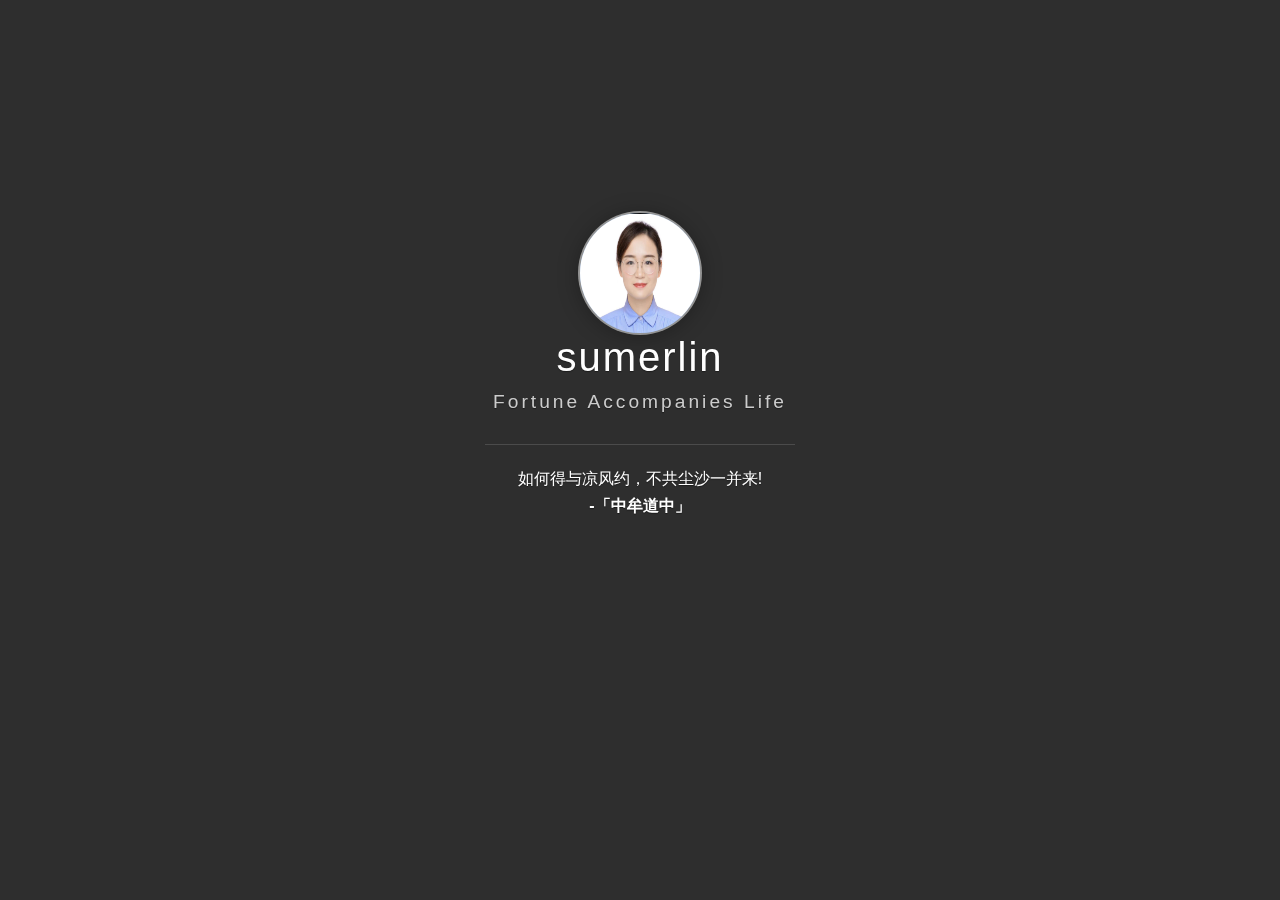
==== index.html @ aaf66ed9 "display music" ====
<!DOCTYPE html>
<html>

<head>
    <meta charset="utf-8">
    <meta http-equiv="X-UA-Compatible" content="IE=edge">
    <meta name="viewport" content="width=device-width, initial-scale=1">
    <meta name="description" content="summerlin Home">
    <meta name="keywords" content="summerlin,Homepage">
    <meta name="author" content="summerlin">
    <title>Lucky Home</title>
    <link rel="stylesheet" type="text/css" href="./assets/css/vno.css">
    <link rel="stylesheet" type="text/css" href="./assets/css/iconfont.css">
    <link rel="apple-touch-icon" href="./apple-touch-icon.png">
    <link rel="icon" href="./favicon.ico">
</head>

<body>
    <span class="mobile btn-mobile-menu">
        <i class="social iconfont icon-list btn-mobile-menu__icon"></i>
        <i class="social iconfont icon-angleup btn-mobile-close__icon hidden"></i>
    </span>
    <header id="panel" class="panel-cover">
        <div class="panel-main">
            <div class="panel-main__inner panel-inverted">
                <div class="panel-main__content">
                    <div class="ih-item circle effect right_to_left">            
                        <a href="#" title="" class="blog-button">
                            <div class="img"><img src="./img/me.jpeg" alt="img" class="js-avatar iUp profilepic"></div>
                        </a>
                    </div>

                    <!-- <a href="#" title="Dmego Home" class="profilepic">
                        <img src="./img/logo2.jpg" width="80" alt="Dmego`s logo" class="js-avatar iUp show" />
                    </a> -->
                    <h1 class="panel-cover__title panel-title iUp">
                        <a href="https://summerlin.cn" target="_blank" >sumerlin</a>
                    </h1>
                    <p class="panel-cover__subtitle panel-subtitle iUp">Fortune Accompanies Life</p>
                    <hr class="panel-cover__divider iUp" />
                    <p id="description" class="panel-cover__description iUp">如何得与凉风约，不共尘沙一并来!
                        <br/>
                        <strong>-「中牟道中」</strong>
                    </p>
                    <div class="navigation-wrapper iUp">
                        <div>
                            <nav class="cover-navigation cover-navigation--primary">
                                <ul class="navigation">
                                    <li class="navigation__item">
                                        <a href="./Personal profile/index.html" class="blog-button" >简历</a>
                                    </li>
                                    <li class="navigation__item">
                                        <a href="./Hobby/index.html" class="blog-button">爱好</a>
                                    </li>
                                    <!--li class="navigation__item">
                                        <a href="./Grade/index.html" class="blog-button">成绩</a>
                                    </li-->
                                    <li class="navigation__item">
                                        <a href="./Collect/index.html" class="blog-button">梦海拾遗</a>
                                    </li>
                                </ul>
                            </nav>
                        </div>
                        <div class="iUp">
                            <nav class="cover-navigation navigation--social">
                                <ul class="navigation">
                                    <li class="navigation__item">
                                        <a href="https://github.com/xiacunshun" title="github" target="_blank">
                                            <i class='social iconfont icon-github'></i>
                                            <span class="label">github</span>
                                        </a>
                                    </li>
                                    <!--li class="navigation__item">
                                        <a href="https://www.cnblogs.com/764012358w/" title="cnblogs" target="_blank">
                                            <i class='social iconfont icon-cnblogs'></i>
                                            <span class="label">cnblogs</span>
                                        </a>
                                    </li-->

                                    <li class="navigation__item">
                                        <a href="#" title="zhihu">
                                            <i class='social iconfont icon-zhihu'></i>
                                            <span class="label">zhihu</span>
                                        </a>
                                    </li>
                                    <li class="navigation__item">
                                        <a href="mailto:379699646@qq.com" title="email">
                                            <i class='social iconfont icon-email'></i>
                                            <span class="label">email</span>
                                        </a>
                                    </li>
                                </ul>
                            </nav>
                        </div>
                    </div>
                </div>
            </div>
            <div class="panel-cover--overlay cover-slate"></div>
        </div>
        <!-- <div class="beian iUp">
            <a class="icp" href="http://www.miitbeian.gov.cn/publish/query/indexFirst.action" target="_blank">XXX</a>
            <a class="gwab" href="http://www.beian.gov.cn/portal/recordQuery" target="_blank">XXX</a>
        </div> -->
        <div class="remark iUp">
            <p class="power">© 2023 Powered By
                <a href="https://summerlin.cn/" target="_blank">summerlin</a>
            </p>
        </div>
    </header>
    <script type="text/javascript" src="./assets/js/jquery.min.js"></script>
    <script type="text/javascript" src="./assets/js/fetch.min.js"></script>
    <script type="text/javascript" src="./assets/js/main.js"></script>
   <!-- 网易云音乐 -->
    <embed frameborder="no" border="0" marginwidth="0" marginheight="0" width=300 height=280 src="//music.163.com/outchain/player?type=0&id=4950890732&auto=1&height=430" autoplay="true"></embed>
</body>
</html>
---- assets/css/vno.css ----
/*头像效果-start*/

html {
  font-family: sans-serif;
  -ms-text-size-adjust: 100%;
  -webkit-text-size-adjust: 100%
}

body {
  margin: 0
}

.ih-item.circle.effect {
  margin: 0 auto;
  -webkit-perspective: 900px;
  -moz-perspective: 900px;
  perspective: 900px;
}
.ih-item.circle.effect .img {
  z-index: 11;
  -webkit-transition: all 0.5s ease-in-out;
  -moz-transition: all 0.5s ease-in-out;
  transition: all 0.5s ease-in-out;
}

.ih-item.circle.effect .info {
  -webkit-transform-style: preserve-3d;
  -moz-transform-style: preserve-3d;
  -ms-transform-style: preserve-3d;
  -o-transform-style: preserve-3d;
  transform-style: preserve-3d;
}

.ih-item.circle.effect .info .info-back {
  opacity: 1;
  border-radius: 50%;
  width: 100%;
  height: 100%;
  background: #333333;
}

.ih-item.circle.effect .info h2 {
  color: #fff;    
  position: relative;
  font-size: 18px;
  margin: 0 auto;
  padding-top: 40px;
  height: 35px;
  text-shadow: 0 0 1px white, 0 1px 2px rgba(0, 0, 0, 0.3);
}

.ih-item.circle.effect .info p {
  color: #bbb;
  padding: 0px 0px 0px 0px;
  font-style: italic;
  padding-left: 0px;
  font-size: 10px;
}

.ih-item.circle.effect.bottom_to_top .img {
  -webkit-transform-origin: 50% 0;
  -moz-transform-origin: 50% 0;
  -ms-transform-origin: 50% 0;
  -o-transform-origin: 50% 0;
  transform-origin: 50% 0;
}

.ih-item.circle.effect.bottom_to_top a:hover .img {
  -webkit-transform: rotate3d(1, 0, 0, 180deg);
  -moz-transform: rotate3d(1, 0, 0, 180deg);
  -ms-transform: rotate3d(1, 0, 0, 180deg);
  -o-transform: rotate3d(1, 0, 0, 180deg);
  transform: rotate3d(1, 0, 0, 180deg);
}

.ih-item.circle.effect.top_to_bottom .img {
  -webkit-transform-origin: 50% 100%;
  -moz-transform-origin: 50% 100%;
  -ms-transform-origin: 50% 100%;
  -o-transform-origin: 50% 100%;
  transform-origin: 50% 100%;
}

.ih-item.circle.effect.top_to_bottom a:hover .img {
  -webkit-transform: rotate3d(1, 0, 0, -180deg);
  -moz-transform: rotate3d(1, 0, 0, -180deg);
  -ms-transform: rotate3d(1, 0, 0, -180deg);
  -o-transform: rotate3d(1, 0, 0, -180deg);
  transform: rotate3d(1, 0, 0, -180deg);
}

.ih-item.circle.effect.left_to_right .img {
  -webkit-transform-origin: 100% 50%;
  -moz-transform-origin: 100% 50%;
  -ms-transform-origin: 100% 50%;
  -o-transform-origin: 100% 50%;
  transform-origin: 100% 50%;
}

.ih-item.circle.effect.left_to_right a:hover .img {
  -webkit-transform: rotate3d(0, 1, 0, 180deg);
  -moz-transform: rotate3d(0, 1, 0, 180deg);
  -ms-transform: rotate3d(0, 1, 0, 180deg);
  -o-transform: rotate3d(0, 1, 0, 180deg);
  transform: rotate3d(0, 1, 0, 180deg);
}

.ih-item.circle.effect.right_to_left .img {
  -webkit-transform-origin: 0% 50%;
  -moz-transform-origin: 0% 50%;
  -ms-transform-origin: 0% 50%;
  -o-transform-origin: 0% 50%;
  transform-origin: 0% 50%;
}

.ih-item.circle.effect.right_to_left a:hover .img {
  -webkit-transform: rotate3d(0, 1, 0, -180deg);
  -moz-transform: rotate3d(0, 1, 0, -180deg);
  -ms-transform: rotate3d(0, 1, 0, -180deg);
  -o-transform: rotate3d(0, 1, 0, -180deg);
  transform: rotate3d(0, 1, 0, -180deg);
}

.ih-item a {
  color: #333;
}

.ih-item a:hover {
  text-decoration: none;
}

.ih-item img {
  width: 100%;
  height: 100%;
}

.ih-item.circle {
  position: relative;
  width: 120px;
  height: 120px;
  border-radius: 50%;
}

.ih-item.circle .img {
  position: relative;
  width: 120px;
  height: 120px;
  border-radius: 50%;
}
.ih-item.circle .img:before {
  position: absolute;
  display: block;
  content: '';
  width: 100%;
  height: 100%;
  border-radius: 50%;
  -webkit-transition: all 0.35s ease-in-out;
  -moz-transition: all 0.35s ease-in-out;
  transition: all 0.35s ease-in-out;
}

.ih-item.circle .img img {
  border-radius: 50%;
}

.ih-item.circle .info {
  position: absolute;
  top: 0;
  bottom: 0;
  left: 0;
  right: 0;
  text-align: center;
  border-radius: 50%;
  -webkit-backface-visibility: hidden;
  backface-visibility: hidden;
}
@media all and (max-width: 780px) {
  .ih-item.circle .img {
      position: relative;
      width: 100px;
      height: 100px;
      /*margin-top: 20px;*/
      border-radius: 50%;
  }
  .ih-item.circle {
      position: relative;
      width: 100px;
      height: 100px;
      border-radius: 50%;
  }
  .ih-item.circle .info .info-back h2{
    font-size: 0.9em;
  }
}
/**************抖动效果******************/
.profilepic {
  text-align: center;
  display: block;
  -webkit-box-shadow: 0 0 0 2px rgba(255, 255, 255, 0.5), 0px 2px 20px 3px rgba(0, 0, 0, 0.25);
  box-shadow: 0 0 0 2px rgba(255, 255, 255, 0.5), 0px 2px 20px 3px rgba(0, 0, 0, 0.25);
  border-radius: 300px;
  width: 128px;
  height: 128px;
  margin: 0 auto;
  position: relative;
  overflow: hidden;
  background: #88acdb;
  -webkit-transition: all 0.2s ease-in;
  display: -webkit-box;
  -webkit-box-orient: horizontal;
  -webkit-box-pack: center;
  -webkit-box-align: center;
  text-align: center;
}

/* .profilepic img.show {
  width: 100%;
  height: 100%;
  opacity: 1;
}

.profilepic img {
  width: 20%;
  height: 20%;
  border-radius: 300px;
  opacity: 0;
  -webkit-transition: all 0.2s ease-in;
} 

.profilepic:hover {
  -webkit-animation: btnGroups 1s linear;
  -webkit-animation: btnGroups 1s linear;
  -moz-animation: btnGroups 1s linear;
  -ms-animation: btnGroups 1s linear;
  animation: btnGroups 1s linear;
} */

/*头像效果-end*/

.animated {
  -webkit-animation-fill-mode: both;
  -moz-animation-fill-mode: both;
  -ms-animation-fill-mode: both;
  -o-animation-fill-mode: both;
  animation-fill-mode: both;
  -webkit-animation-duration: 1s;
  -moz-animation-duration: 1s;
  -ms-animation-duration: 1s;
  -o-animation-duration: 1s;
  animation-duration: 1s;
}

.animated.hinge {
  -webkit-animation-duration: 1s;
  -moz-animation-duration: 1s;
  -ms-animation-duration: 1s;
  -o-animation-duration: 1s;
  animation-duration: 1s;
}

@-webkit-keyframes flash {

  0%,
  50%,
  100% {
    opacity: 1;
  }

  25%,
  75% {
    opacity: 0;
  }
}

@-moz-keyframes flash {

  0%,
  50%,
  100% {
    opacity: 1;
  }

  25%,
  75% {
    opacity: 0;
  }
}

@-o-keyframes flash {

  0%,
  50%,
  100% {
    opacity: 1;
  }

  25%,
  75% {
    opacity: 0;
  }
}

.flash {
  -webkit-animation-name: flash;
  -moz-animation-name: flash;
  -o-animation-name: flash;
  animation-name: flash;
}

@-webkit-keyframes shake {

  0%,
  100% {
    -webkit-transform: translateX(0);
  }

  10%,
  30%,
  50%,
  70%,
  90% {
    -webkit-transform: translateX(-10px);
  }

  20%,
  40%,
  60%,
  80% {
    -webkit-transform: translateX(10px);
  }
}

@-moz-keyframes shake {

  0%,
  100% {
    -moz-transform: translateX(0);
  }

  10%,
  30%,
  50%,
  70%,
  90% {
    -moz-transform: translateX(-10px);
  }

  20%,
  40%,
  60%,
  80% {
    -moz-transform: translateX(10px);
  }
}

@-o-keyframes shake {

  0%,
  100% {
    -o-transform: translateX(0);
  }

  10%,
  30%,
  50%,
  70%,
  90% {
    -o-transform: translateX(-10px);
  }

  20%,
  40%,
  60%,
  80% {
    -o-transform: translateX(10px);
  }
}

.shake {
  -webkit-animation-name: shake;
  -moz-animation-name: shake;
  -o-animation-name: shake;
  animation-name: shake;
}

@-webkit-keyframes bounce {

  0%,
  20%,
  50%,
  80%,
  100% {
    -webkit-transform: translateY(0);
  }

  40% {
    -webkit-transform: translateY(-30px);
  }

  60% {
    -webkit-transform: translateY(-15px);
  }
}

@-moz-keyframes bounce {

  0%,
  20%,
  50%,
  80%,
  100% {
    -moz-transform: translateY(0);
  }

  40% {
    -moz-transform: translateY(-30px);
  }

  60% {
    -moz-transform: translateY(-15px);
  }
}

@-o-keyframes bounce {

  0%,
  20%,
  50%,
  80%,
  100% {
    -o-transform: translateY(0);
  }

  40% {
    -o-transform: translateY(-30px);
  }

  60% {
    -o-transform: translateY(-15px);
  }
}

.bounce {
  -webkit-animation-name: bounce;
  -moz-animation-name: bounce;
  -o-animation-name: bounce;
  animation-name: bounce;
}

@-webkit-keyframes tada {
  0% {
    -webkit-transform: scale(1);
  }

  10%,
  20% {
    -webkit-transform: scale(0.9) rotate(-3deg);
  }

  30%,
  50%,
  70%,
  90% {
    -webkit-transform: scale(1.1) rotate(3deg);
  }

  40%,
  60%,
  80% {
    -webkit-transform: scale(1.1) rotate(-3deg);
  }

  100% {
    -webkit-transform: scale(1) rotate(0);
  }
}

@-moz-keyframes tada {
  0% {
    -moz-transform: scale(1);
  }

  10%,
  20% {
    -moz-transform: scale(0.9) rotate(-3deg);
  }

  30%,
  50%,
  70%,
  90% {
    -moz-transform: scale(1.1) rotate(3deg);
  }

  40%,
  60%,
  80% {
    -moz-transform: scale(1.1) rotate(-3deg);
  }

  100% {
    -moz-transform: scale(1) rotate(0);
  }
}

@-o-keyframes tada {
  0% {
    -o-transform: scale(1);
  }

  10%,
  20% {
    -o-transform: scale(0.9) rotate(-3deg);
  }

  30%,
  50%,
  70%,
  90% {
    -o-transform: scale(1.1) rotate(3deg);
  }

  40%,
  60%,
  80% {
    -o-transform: scale(1.1) rotate(-3deg);
  }

  100% {
    -o-transform: scale(1) rotate(0);
  }
}

.tada {
  -webkit-animation-name: tada;
  -moz-animation-name: tada;
  -o-animation-name: tada;
  animation-name: tada;
}

@-webkit-keyframes swing {

  20%,
  40%,
  60%,
  80%,
  100% {
    -webkit-transform-origin: top center;
  }

  20% {
    -webkit-transform: rotate(15deg);
  }

  40% {
    -webkit-transform: rotate(-10deg);
  }

  60% {
    -webkit-transform: rotate(5deg);
  }

  80% {
    -webkit-transform: rotate(-5deg);
  }

  100% {
    -webkit-transform: rotate(0deg);
  }
}

@-moz-keyframes swing {
  20% {
    -moz-transform: rotate(15deg);
  }

  40% {
    -moz-transform: rotate(-10deg);
  }

  60% {
    -moz-transform: rotate(5deg);
  }

  80% {
    -moz-transform: rotate(-5deg);
  }

  100% {
    -moz-transform: rotate(0deg);
  }
}

@-o-keyframes swing {
  20% {
    -o-transform: rotate(15deg);
  }

  40% {
    -o-transform: rotate(-10deg);
  }

  60% {
    -o-transform: rotate(5deg);
  }

  80% {
    -o-transform: rotate(-5deg);
  }

  100% {
    -o-transform: rotate(0deg);
  }
}

.swing {
  -webkit-transform-origin: top center;
  -moz-transform-origin: top center;
  -o-transform-origin: top center;
  transform-origin: top center;
  -webkit-animation-name: swing;
  -moz-animation-name: swing;
  -o-animation-name: swing;
  animation-name: swing;
}

@-webkit-keyframes wobble {
  0% {
    -webkit-transform: translateX(0%);
  }

  15% {
    -webkit-transform: translateX(-25%) rotate(-5deg);
  }

  30% {
    -webkit-transform: translateX(20%) rotate(3deg);
  }

  45% {
    -webkit-transform: translateX(-15%) rotate(-3deg);
  }

  60% {
    -webkit-transform: translateX(10%) rotate(2deg);
  }

  75% {
    -webkit-transform: translateX(-5%) rotate(-1deg);
  }

  100% {
    -webkit-transform: translateX(0%);
  }
}

@-moz-keyframes wobble {
  0% {
    -moz-transform: translateX(0%);
  }

  15% {
    -moz-transform: translateX(-25%) rotate(-5deg);
  }

  30% {
    -moz-transform: translateX(20%) rotate(3deg);
  }

  45% {
    -moz-transform: translateX(-15%) rotate(-3deg);
  }

  60% {
    -moz-transform: translateX(10%) rotate(2deg);
  }

  75% {
    -moz-transform: translateX(-5%) rotate(-1deg);
  }

  100% {
    -moz-transform: translateX(0%);
  }
}

@-o-keyframes wobble {
  0% {
    -o-transform: translateX(0%);
  }

  15% {
    -o-transform: translateX(-25%) rotate(-5deg);
  }

  30% {
    -o-transform: translateX(20%) rotate(3deg);
  }

  45% {
    -o-transform: translateX(-15%) rotate(-3deg);
  }

  60% {
    -o-transform: translateX(10%) rotate(2deg);
  }

  75% {
    -o-transform: translateX(-5%) rotate(-1deg);
  }

  100% {
    -o-transform: translateX(0%);
  }
}

.wobble {
  -webkit-animation-name: wobble;
  -moz-animation-name: wobble;
  -o-animation-name: wobble;
  animation-name: wobble;
}

@-webkit-keyframes pulse {
  0% {
    -webkit-transform: scale(1);
  }

  50% {
    -webkit-transform: scale(1.1);
  }

  100% {
    -webkit-transform: scale(1);
  }
}

@-moz-keyframes pulse {
  0% {
    -moz-transform: scale(1);
  }

  50% {
    -moz-transform: scale(1.1);
  }

  100% {
    -moz-transform: scale(1);
  }
}

@-o-keyframes pulse {
  0% {
    -o-transform: scale(1);
  }

  50% {
    -o-transform: scale(1.1);
  }

  100% {
    -o-transform: scale(1);
  }
}

.pulse {
  -webkit-animation-name: pulse;
  -moz-animation-name: pulse;
  -o-animation-name: pulse;
  animation-name: pulse;
}

@-webkit-keyframes flip {
  0% {
    -webkit-transform: perspective(400px) translateZ(0) rotateY(0) scale(1);
    -webkit-animation-timing-function: ease-out;
  }

  40% {
    -webkit-transform: perspective(400px) translateZ(150px) rotateY(170deg) scale(1);
    -webkit-animation-timing-function: ease-out;
  }

  50% {
    -webkit-transform: perspective(400px) translateZ(150px) rotateY(190deg) scale(1);
    -webkit-animation-timing-function: ease-in;
  }

  80% {
    -webkit-transform: perspective(400px) translateZ(0) rotateY(360deg) scale(0.95);
    -webkit-animation-timing-function: ease-in;
  }

  100% {
    -webkit-transform: perspective(400px) translateZ(0) rotateY(360deg) scale(1);
    -webkit-animation-timing-function: ease-in;
  }
}

@-moz-keyframes flip {
  0% {
    -moz-transform: perspective(400px) translateZ(0) rotateY(0) scale(1);
    -moz-animation-timing-function: ease-out;
  }

  40% {
    -moz-transform: perspective(400px) translateZ(150px) rotateY(170deg) scale(1);
    -moz-animation-timing-function: ease-out;
  }

  50% {
    -moz-transform: perspective(400px) translateZ(150px) rotateY(190deg) scale(1);
    -moz-animation-timing-function: ease-in;
  }

  80% {
    -moz-transform: perspective(400px) translateZ(0) rotateY(360deg) scale(0.95);
    -moz-animation-timing-function: ease-in;
  }

  100% {
    -moz-transform: perspective(400px) translateZ(0) rotateY(360deg) scale(1);
    -moz-animation-timing-function: ease-in;
  }
}

@-o-keyframes flip {
  0% {
    -o-transform: perspective(400px) translateZ(0) rotateY(0) scale(1);
    -o-animation-timing-function: ease-out;
  }

  40% {
    -o-transform: perspective(400px) translateZ(150px) rotateY(170deg) scale(1);
    -o-animation-timing-function: ease-out;
  }

  50% {
    -o-transform: perspective(400px) translateZ(150px) rotateY(190deg) scale(1);
    -o-animation-timing-function: ease-in;
  }

  80% {
    -o-transform: perspective(400px) translateZ(0) rotateY(360deg) scale(0.95);
    -o-animation-timing-function: ease-in;
  }

  100% {
    -o-transform: perspective(400px) translateZ(0) rotateY(360deg) scale(1);
    -o-animation-timing-function: ease-in;
  }
}

.animated.flip {
  -webkit-backface-visibility: visible !important;
  -webkit-animation-name: flip;
  -moz-backface-visibility: visible !important;
  -moz-animation-name: flip;
  -o-backface-visibility: visible !important;
  -o-animation-name: flip;
  backface-visibility: visible !important;
  animation-name: flip;
}

@-webkit-keyframes flipInX {
  0% {
    -webkit-transform: perspective(400px) rotateX(90deg);
    opacity: 0;
  }

  40% {
    -webkit-transform: perspective(400px) rotateX(-10deg);
  }

  70% {
    -webkit-transform: perspective(400px) rotateX(10deg);
  }

  100% {
    -webkit-transform: perspective(400px) rotateX(0deg);
    opacity: 1;
  }
}

@-moz-keyframes flipInX {
  0% {
    -moz-transform: perspective(400px) rotateX(90deg);
    opacity: 0;
  }

  40% {
    -moz-transform: perspective(400px) rotateX(-10deg);
  }

  70% {
    -moz-transform: perspective(400px) rotateX(10deg);
  }

  100% {
    -moz-transform: perspective(400px) rotateX(0deg);
    opacity: 1;
  }
}

@-o-keyframes flipInX {
  0% {
    -o-transform: perspective(400px) rotateX(90deg);
    opacity: 0;
  }

  40% {
    -o-transform: perspective(400px) rotateX(-10deg);
  }

  70% {
    -o-transform: perspective(400px) rotateX(10deg);
  }

  100% {
    -o-transform: perspective(400px) rotateX(0deg);
    opacity: 1;
  }
}

.flipInX {
  -webkit-backface-visibility: visible !important;
  -webkit-animation-name: flipInX;
  -moz-backface-visibility: visible !important;
  -moz-animation-name: flipInX;
  -o-backface-visibility: visible !important;
  -o-animation-name: flipInX;
  backface-visibility: visible !important;
  animation-name: flipInX;
}

@-webkit-keyframes flipOutX {
  0% {
    -webkit-transform: perspective(400px) rotateX(0deg);
    opacity: 1;
  }

  100% {
    -webkit-transform: perspective(400px) rotateX(90deg);
    opacity: 0;
  }
}

@-moz-keyframes flipOutX {
  0% {
    -moz-transform: perspective(400px) rotateX(0deg);
    opacity: 1;
  }

  100% {
    -moz-transform: perspective(400px) rotateX(90deg);
    opacity: 0;
  }
}

@-o-keyframes flipOutX {
  0% {
    -o-transform: perspective(400px) rotateX(0deg);
    opacity: 1;
  }

  100% {
    -o-transform: perspective(400px) rotateX(90deg);
    opacity: 0;
  }
}

.flipOutX {
  -webkit-animation-name: flipOutX;
  -webkit-backface-visibility: visible !important;
  -moz-animation-name: flipOutX;
  -moz-backface-visibility: visible !important;
  -o-animation-name: flipOutX;
  -o-backface-visibility: visible !important;
  animation-name: flipOutX;
  backface-visibility: visible !important;
}

@-webkit-keyframes flipInY {
  0% {
    -webkit-transform: perspective(400px) rotateY(90deg);
    opacity: 0;
  }

  40% {
    -webkit-transform: perspective(400px) rotateY(-10deg);
  }

  70% {
    -webkit-transform: perspective(400px) rotateY(10deg);
  }

  100% {
    -webkit-transform: perspective(400px) rotateY(0deg);
    opacity: 1;
  }
}

@-moz-keyframes flipInY {
  0% {
    -moz-transform: perspective(400px) rotateY(90deg);
    opacity: 0;
  }

  40% {
    -moz-transform: perspective(400px) rotateY(-10deg);
  }

  70% {
    -moz-transform: perspective(400px) rotateY(10deg);
  }

  100% {
    -moz-transform: perspective(400px) rotateY(0deg);
    opacity: 1;
  }
}

@-o-keyframes flipInY {
  0% {
    -o-transform: perspective(400px) rotateY(90deg);
    opacity: 0;
  }

  40% {
    -o-transform: perspective(400px) rotateY(-10deg);
  }

  70% {
    -o-transform: perspective(400px) rotateY(10deg);
  }

  100% {
    -o-transform: perspective(400px) rotateY(0deg);
    opacity: 1;
  }
}

.flipInY {
  -webkit-backface-visibility: visible !important;
  -webkit-animation-name: flipInY;
  -moz-backface-visibility: visible !important;
  -moz-animation-name: flipInY;
  -o-backface-visibility: visible !important;
  -o-animation-name: flipInY;
  backface-visibility: visible !important;
  animation-name: flipInY;
}

@-webkit-keyframes flipOutY {
  0% {
    -webkit-transform: perspective(400px) rotateY(0deg);
    opacity: 1;
  }

  100% {
    -webkit-transform: perspective(400px) rotateY(90deg);
    opacity: 0;
  }
}

@-moz-keyframes flipOutY {
  0% {
    -moz-transform: perspective(400px) rotateY(0deg);
    opacity: 1;
  }

  100% {
    -moz-transform: perspective(400px) rotateY(90deg);
    opacity: 0;
  }
}

@-o-keyframes flipOutY {
  0% {
    -o-transform: perspective(400px) rotateY(0deg);
    opacity: 1;
  }

  100% {
    -o-transform: perspective(400px) rotateY(90deg);
    opacity: 0;
  }
}

.flipOutY {
  -webkit-backface-visibility: visible !important;
  -webkit-animation-name: flipOutY;
  -moz-backface-visibility: visible !important;
  -moz-animation-name: flipOutY;
  -o-backface-visibility: visible !important;
  -o-animation-name: flipOutY;
  backface-visibility: visible !important;
  animation-name: flipOutY;
}

@-webkit-keyframes fadeIn {
  0% {
    opacity: 0;
  }

  100% {
    opacity: 1;
  }
}

@-moz-keyframes fadeIn {
  0% {
    opacity: 0;
  }

  100% {
    opacity: 1;
  }
}

@-o-keyframes fadeIn {
  0% {
    opacity: 0;
  }

  100% {
    opacity: 1;
  }
}

.fadeIn {
  -webkit-animation-name: fadeIn;
  -moz-animation-name: fadeIn;
  -o-animation-name: fadeIn;
  animation-name: fadeIn;
}

@-webkit-keyframes fadeInUp {
  0% {
    opacity: 0;
    -webkit-transform: translateY(20px);
  }

  100% {
    opacity: 1;
    -webkit-transform: translateY(0);
  }
}

@-moz-keyframes fadeInUp {
  0% {
    opacity: 0;
    -moz-transform: translateY(20px);
  }

  100% {
    opacity: 1;
    -moz-transform: translateY(0);
  }
}

@-o-keyframes fadeInUp {
  0% {
    opacity: 0;
    -o-transform: translateY(20px);
  }

  100% {
    opacity: 1;
    -o-transform: translateY(0);
  }
}

.fadeInUp {
  -webkit-animation-name: fadeInUp;
  -moz-animation-name: fadeInUp;
  -o-animation-name: fadeInUp;
  animation-name: fadeInUp;
}

@-webkit-keyframes fadeInDown {
  0% {
    opacity: 0;
    -webkit-transform: translateY(-20px);
  }

  100% {
    opacity: 1;
    -webkit-transform: translateY(0);
  }
}

@-moz-keyframes fadeInDown {
  0% {
    opacity: 0;
    -moz-transform: translateY(-20px);
  }

  100% {
    opacity: 1;
    -moz-transform: translateY(0);
  }
}

@-o-keyframes fadeInDown {
  0% {
    opacity: 0;
    -o-transform: translateY(-20px);
  }

  100% {
    opacity: 1;
    -o-transform: translateY(0);
  }
}

.fadeInDown {
  -webkit-animation-name: fadeInDown;
  -moz-animation-name: fadeInDown;
  -o-animation-name: fadeInDown;
  animation-name: fadeInDown;
}

@-webkit-keyframes fadeInLeft {
  0% {
    opacity: 0;
    -webkit-transform: translateX(-20px);
  }

  100% {
    opacity: 1;
    -webkit-transform: translateX(0);
  }
}

@-moz-keyframes fadeInLeft {
  0% {
    opacity: 0;
    -moz-transform: translateX(-20px);
  }

  100% {
    opacity: 1;
    -moz-transform: translateX(0);
  }
}

@-o-keyframes fadeInLeft {
  0% {
    opacity: 0;
    -o-transform: translateX(-20px);
  }

  100% {
    opacity: 1;
    -o-transform: translateX(0);
  }
}

.fadeInLeft {
  -webkit-animation-name: fadeInLeft;
  -moz-animation-name: fadeInLeft;
  -o-animation-name: fadeInLeft;
  animation-name: fadeInLeft;
}

@-webkit-keyframes fadeInRight {
  0% {
    opacity: 0;
    -webkit-transform: translateX(20px);
  }

  100% {
    opacity: 1;
    -webkit-transform: translateX(0);
  }
}

@-moz-keyframes fadeInRight {
  0% {
    opacity: 0;
    -moz-transform: translateX(20px);
  }

  100% {
    opacity: 1;
    -moz-transform: translateX(0);
  }
}

@-o-keyframes fadeInRight {
  0% {
    opacity: 0;
    -o-transform: translateX(20px);
  }

  100% {
    opacity: 1;
    -o-transform: translateX(0);
  }
}

.fadeInRight {
  -webkit-animation-name: fadeInRight;
  -moz-animation-name: fadeInRight;
  -o-animation-name: fadeInRight;
  animation-name: fadeInRight;
}

@-webkit-keyframes fadeInUpBig {
  0% {
    opacity: 0;
    -webkit-transform: translateY(2000px);
  }

  100% {
    opacity: 1;
    -webkit-transform: translateY(0);
  }
}

@-moz-keyframes fadeInUpBig {
  0% {
    opacity: 0;
    -moz-transform: translateY(2000px);
  }

  100% {
    opacity: 1;
    -moz-transform: translateY(0);
  }
}

@-o-keyframes fadeInUpBig {
  0% {
    opacity: 0;
    -o-transform: translateY(2000px);
  }

  100% {
    opacity: 1;
    -o-transform: translateY(0);
  }
}

.fadeInUpBig {
  -webkit-animation-name: fadeInUpBig;
  -moz-animation-name: fadeInUpBig;
  -o-animation-name: fadeInUpBig;
  animation-name: fadeInUpBig;
}

@-webkit-keyframes fadeInDownBig {
  0% {
    opacity: 0;
    -webkit-transform: translateY(-2000px);
  }

  100% {
    opacity: 1;
    -webkit-transform: translateY(0);
  }
}

@-moz-keyframes fadeInDownBig {
  0% {
    opacity: 0;
    -moz-transform: translateY(-2000px);
  }

  100% {
    opacity: 1;
    -moz-transform: translateY(0);
  }
}

@-o-keyframes fadeInDownBig {
  0% {
    opacity: 0;
    -o-transform: translateY(-2000px);
  }

  100% {
    opacity: 1;
    -o-transform: translateY(0);
  }
}

.fadeInDownBig {
  -webkit-animation-name: fadeInDownBig;
  -moz-animation-name: fadeInDownBig;
  -o-animation-name: fadeInDownBig;
  animation-name: fadeInDownBig;
}

@-webkit-keyframes fadeInLeftBig {
  0% {
    opacity: 0;
    -webkit-transform: translateX(-2000px);
  }

  100% {
    opacity: 1;
    -webkit-transform: translateX(0);
  }
}

@-moz-keyframes fadeInLeftBig {
  0% {
    opacity: 0;
    -moz-transform: translateX(-2000px);
  }

  100% {
    opacity: 1;
    -moz-transform: translateX(0);
  }
}

@-o-keyframes fadeInLeftBig {
  0% {
    opacity: 0;
    -o-transform: translateX(-2000px);
  }

  100% {
    opacity: 1;
    -o-transform: translateX(0);
  }
}

.fadeInLeftBig {
  -webkit-animation-name: fadeInLeftBig;
  -moz-animation-name: fadeInLeftBig;
  -o-animation-name: fadeInLeftBig;
  animation-name: fadeInLeftBig;
}

@-webkit-keyframes fadeInRightBig {
  0% {
    opacity: 0;
    -webkit-transform: translateX(2000px);
  }

  100% {
    opacity: 1;
    -webkit-transform: translateX(0);
  }
}

@-moz-keyframes fadeInRightBig {
  0% {
    opacity: 0;
    -moz-transform: translateX(2000px);
  }

  100% {
    opacity: 1;
    -moz-transform: translateX(0);
  }
}

@-o-keyframes fadeInRightBig {
  0% {
    opacity: 0;
    -o-transform: translateX(2000px);
  }

  100% {
    opacity: 1;
    -o-transform: translateX(0);
  }
}

.fadeInRightBig {
  -webkit-animation-name: fadeInRightBig;
  -moz-animation-name: fadeInRightBig;
  -o-animation-name: fadeInRightBig;
  animation-name: fadeInRightBig;
}

@-webkit-keyframes fadeOut {
  0% {
    opacity: 1;
  }

  100% {
    opacity: 0;
  }
}

@-moz-keyframes fadeOut {
  0% {
    opacity: 1;
  }

  100% {
    opacity: 0;
  }
}

@-o-keyframes fadeOut {
  0% {
    opacity: 1;
  }

  100% {
    opacity: 0;
  }
}

.fadeOut {
  -webkit-animation-name: fadeOut;
  -moz-animation-name: fadeOut;
  -o-animation-name: fadeOut;
  animation-name: fadeOut;
}

@-webkit-keyframes fadeOutUp {
  0% {
    opacity: 1;
    -webkit-transform: translateY(0);
  }

  100% {
    opacity: 0;
    -webkit-transform: translateY(-20px);
  }
}

@-moz-keyframes fadeOutUp {
  0% {
    opacity: 1;
    -moz-transform: translateY(0);
  }

  100% {
    opacity: 0;
    -moz-transform: translateY(-20px);
  }
}

@-o-keyframes fadeOutUp {
  0% {
    opacity: 1;
    -o-transform: translateY(0);
  }

  100% {
    opacity: 0;
    -o-transform: translateY(-20px);
  }
}

.fadeOutUp {
  -webkit-animation-name: fadeOutUp;
  -moz-animation-name: fadeOutUp;
  -o-animation-name: fadeOutUp;
  animation-name: fadeOutUp;
}

@-webkit-keyframes fadeOutDown {
  0% {
    opacity: 1;
    -webkit-transform: translateY(0);
  }

  100% {
    opacity: 0;
    -webkit-transform: translateY(20px);
  }
}

@-moz-keyframes fadeOutDown {
  0% {
    opacity: 1;
    -moz-transform: translateY(0);
  }

  100% {
    opacity: 0;
    -moz-transform: translateY(20px);
  }
}

@-o-keyframes fadeOutDown {
  0% {
    opacity: 1;
    -o-transform: translateY(0);
  }

  100% {
    opacity: 0;
    -o-transform: translateY(20px);
  }
}

.fadeOutDown {
  -webkit-animation-name: fadeOutDown;
  -moz-animation-name: fadeOutDown;
  -o-animation-name: fadeOutDown;
  animation-name: fadeOutDown;
}

@-webkit-keyframes fadeOutLeft {
  0% {
    opacity: 1;
    -webkit-transform: translateX(0);
  }

  100% {
    opacity: 0;
    -webkit-transform: translateX(-20px);
  }
}

@-moz-keyframes fadeOutLeft {
  0% {
    opacity: 1;
    -moz-transform: translateX(0);
  }

  100% {
    opacity: 0;
    -moz-transform: translateX(-20px);
  }
}

@-o-keyframes fadeOutLeft {
  0% {
    opacity: 1;
    -o-transform: translateX(0);
  }

  100% {
    opacity: 0;
    -o-transform: translateX(-20px);
  }
}

.fadeOutLeft {
  -webkit-animation-name: fadeOutLeft;
  -moz-animation-name: fadeOutLeft;
  -o-animation-name: fadeOutLeft;
  animation-name: fadeOutLeft;
}

@-webkit-keyframes fadeOutRight {
  0% {
    opacity: 1;
    -webkit-transform: translateX(0);
  }

  100% {
    opacity: 0;
    -webkit-transform: translateX(20px);
  }
}

@-moz-keyframes fadeOutRight {
  0% {
    opacity: 1;
    -moz-transform: translateX(0);
  }

  100% {
    opacity: 0;
    -moz-transform: translateX(20px);
  }
}

@-o-keyframes fadeOutRight {
  0% {
    opacity: 1;
    -o-transform: translateX(0);
  }

  100% {
    opacity: 0;
    -o-transform: translateX(20px);
  }
}

.fadeOutRight {
  -webkit-animation-name: fadeOutRight;
  -moz-animation-name: fadeOutRight;
  -o-animation-name: fadeOutRight;
  animation-name: fadeOutRight;
}

@-webkit-keyframes fadeOutUpBig {
  0% {
    opacity: 1;
    -webkit-transform: translateY(0);
  }

  100% {
    opacity: 0;
    -webkit-transform: translateY(-2000px);
  }
}

@-moz-keyframes fadeOutUpBig {
  0% {
    opacity: 1;
    -moz-transform: translateY(0);
  }

  100% {
    opacity: 0;
    -moz-transform: translateY(-2000px);
  }
}

@-o-keyframes fadeOutUpBig {
  0% {
    opacity: 1;
    -o-transform: translateY(0);
  }

  100% {
    opacity: 0;
    -o-transform: translateY(-2000px);
  }
}

.fadeOutUpBig {
  -webkit-animation-name: fadeOutUpBig;
  -moz-animation-name: fadeOutUpBig;
  -o-animation-name: fadeOutUpBig;
  animation-name: fadeOutUpBig;
}

@-webkit-keyframes fadeOutDownBig {
  0% {
    opacity: 1;
    -webkit-transform: translateY(0);
  }

  100% {
    opacity: 0;
    -webkit-transform: translateY(2000px);
  }
}

@-moz-keyframes fadeOutDownBig {
  0% {
    opacity: 1;
    -moz-transform: translateY(0);
  }

  100% {
    opacity: 0;
    -moz-transform: translateY(2000px);
  }
}

@-o-keyframes fadeOutDownBig {
  0% {
    opacity: 1;
    -o-transform: translateY(0);
  }

  100% {
    opacity: 0;
    -o-transform: translateY(2000px);
  }
}

.fadeOutDownBig {
  -webkit-animation-name: fadeOutDownBig;
  -moz-animation-name: fadeOutDownBig;
  -o-animation-name: fadeOutDownBig;
  animation-name: fadeOutDownBig;
}

@-webkit-keyframes fadeOutLeftBig {
  0% {
    opacity: 1;
    -webkit-transform: translateX(0);
  }

  100% {
    opacity: 0;
    -webkit-transform: translateX(-2000px);
  }
}

@-moz-keyframes fadeOutLeftBig {
  0% {
    opacity: 1;
    -moz-transform: translateX(0);
  }

  100% {
    opacity: 0;
    -moz-transform: translateX(-2000px);
  }
}

@-o-keyframes fadeOutLeftBig {
  0% {
    opacity: 1;
    -o-transform: translateX(0);
  }

  100% {
    opacity: 0;
    -o-transform: translateX(-2000px);
  }
}

.fadeOutLeftBig {
  -webkit-animation-name: fadeOutLeftBig;
  -moz-animation-name: fadeOutLeftBig;
  -o-animation-name: fadeOutLeftBig;
  animation-name: fadeOutLeftBig;
}

@-webkit-keyframes fadeOutRightBig {
  0% {
    opacity: 1;
    -webkit-transform: translateX(0);
  }

  100% {
    opacity: 0;
    -webkit-transform: translateX(2000px);
  }
}

@-moz-keyframes fadeOutRightBig {
  0% {
    opacity: 1;
    -moz-transform: translateX(0);
  }

  100% {
    opacity: 0;
    -moz-transform: translateX(2000px);
  }
}

@-o-keyframes fadeOutRightBig {
  0% {
    opacity: 1;
    -o-transform: translateX(0);
  }

  100% {
    opacity: 0;
    -o-transform: translateX(2000px);
  }
}

.fadeOutRightBig {
  -webkit-animation-name: fadeOutRightBig;
  -moz-animation-name: fadeOutRightBig;
  -o-animation-name: fadeOutRightBig;
  animation-name: fadeOutRightBig;
}

@-webkit-keyframes slideInDown {
  0% {
    opacity: 0;
    -webkit-transform: translateY(-2000px);
  }

  100% {
    -webkit-transform: translateY(0);
  }
}

@-moz-keyframes slideInDown {
  0% {
    opacity: 0;
    -moz-transform: translateY(-2000px);
  }

  100% {
    -moz-transform: translateY(0);
  }
}

@-o-keyframes slideInDown {
  0% {
    opacity: 0;
    -o-transform: translateY(-2000px);
  }

  100% {
    -o-transform: translateY(0);
  }
}

.slideInDown {
  -webkit-animation-name: slideInDown;
  -moz-animation-name: slideInDown;
  -o-animation-name: slideInDown;
  animation-name: slideInDown;
}

@-webkit-keyframes slideInLeft {
  0% {
    opacity: 0;
    -webkit-transform: translateX(-2000px);
  }

  100% {
    -webkit-transform: translateX(0);
  }
}

@-moz-keyframes slideInLeft {
  0% {
    opacity: 0;
    -moz-transform: translateX(-2000px);
  }

  100% {
    -moz-transform: translateX(0);
  }
}

@-o-keyframes slideInLeft {
  0% {
    opacity: 0;
    -o-transform: translateX(-2000px);
  }

  100% {
    -o-transform: translateX(0);
  }
}

.slideInLeft {
  -webkit-animation-name: slideInLeft;
  -moz-animation-name: slideInLeft;
  -o-animation-name: slideInLeft;
  animation-name: slideInLeft;
}

@-webkit-keyframes slideInRight {
  0% {
    opacity: 0;
    -webkit-transform: translateX(2000px);
  }

  100% {
    -webkit-transform: translateX(0);
  }
}

@-moz-keyframes slideInRight {
  0% {
    opacity: 0;
    -moz-transform: translateX(2000px);
  }

  100% {
    -moz-transform: translateX(0);
  }
}

@-o-keyframes slideInRight {
  0% {
    opacity: 0;
    -o-transform: translateX(2000px);
  }

  100% {
    -o-transform: translateX(0);
  }
}

.slideInRight {
  -webkit-animation-name: slideInRight;
  -moz-animation-name: slideInRight;
  -o-animation-name: slideInRight;
  animation-name: slideInRight;
}

@-webkit-keyframes slideOutUp {
  0% {
    -webkit-transform: translateY(0);
  }

  100% {
    opacity: 0;
    -webkit-transform: translateY(-2000px);
  }
}

@-moz-keyframes slideOutUp {
  0% {
    -moz-transform: translateY(0);
  }

  100% {
    opacity: 0;
    -moz-transform: translateY(-2000px);
  }
}

@-o-keyframes slideOutUp {
  0% {
    -o-transform: translateY(0);
  }

  100% {
    opacity: 0;
    -o-transform: translateY(-2000px);
  }
}

.slideOutUp {
  -webkit-animation-name: slideOutUp;
  -moz-animation-name: slideOutUp;
  -o-animation-name: slideOutUp;
  animation-name: slideOutUp;
}

@-webkit-keyframes slideOutLeft {
  0% {
    -webkit-transform: translateX(0);
  }

  100% {
    opacity: 0;
    -webkit-transform: translateX(-2000px);
  }
}

@-moz-keyframes slideOutLeft {
  0% {
    -moz-transform: translateX(0);
  }

  100% {
    opacity: 0;
    -moz-transform: translateX(-2000px);
  }
}

@-o-keyframes slideOutLeft {
  0% {
    -o-transform: translateX(0);
  }

  100% {
    opacity: 0;
    -o-transform: translateX(-2000px);
  }
}

.slideOutLeft {
  -webkit-animation-name: slideOutLeft;
  -moz-animation-name: slideOutLeft;
  -o-animation-name: slideOutLeft;
  animation-name: slideOutLeft;
}

@-webkit-keyframes slideOutRight {
  0% {
    -webkit-transform: translateX(0);
  }

  100% {
    opacity: 0;
    -webkit-transform: translateX(2000px);
  }
}

@-moz-keyframes slideOutRight {
  0% {
    -moz-transform: translateX(0);
  }

  100% {
    opacity: 0;
    -moz-transform: translateX(2000px);
  }
}

@-o-keyframes slideOutRight {
  0% {
    -o-transform: translateX(0);
  }

  100% {
    opacity: 0;
    -o-transform: translateX(2000px);
  }
}

.slideOutRight {
  -webkit-animation-name: slideOutRight;
  -moz-animation-name: slideOutRight;
  -o-animation-name: slideOutRight;
  animation-name: slideOutRight;
}

@-webkit-keyframes bounceIn {
  0% {
    opacity: 0;
    -webkit-transform: scale(0.3);
  }

  50% {
    opacity: 1;
    -webkit-transform: scale(1.05);
  }

  70% {
    -webkit-transform: scale(0.9);
  }

  100% {
    -webkit-transform: scale(1);
  }
}

@-moz-keyframes bounceIn {
  0% {
    opacity: 0;
    -moz-transform: scale(0.3);
  }

  50% {
    opacity: 1;
    -moz-transform: scale(1.05);
  }

  70% {
    -moz-transform: scale(0.9);
  }

  100% {
    -moz-transform: scale(1);
  }
}

@-o-keyframes bounceIn {
  0% {
    opacity: 0;
    -o-transform: scale(0.3);
  }

  50% {
    opacity: 1;
    -o-transform: scale(1.05);
  }

  70% {
    -o-transform: scale(0.9);
  }

  100% {
    -o-transform: scale(1);
  }
}

.bounceIn {
  -webkit-animation-name: bounceIn;
  -moz-animation-name: bounceIn;
  -o-animation-name: bounceIn;
  animation-name: bounceIn;
}

@-webkit-keyframes bounceInUp {
  0% {
    opacity: 0;
    -webkit-transform: translateY(2000px);
  }

  60% {
    opacity: 1;
    -webkit-transform: translateY(-30px);
  }

  80% {
    -webkit-transform: translateY(10px);
  }

  100% {
    -webkit-transform: translateY(0);
  }
}

@-moz-keyframes bounceInUp {
  0% {
    opacity: 0;
    -moz-transform: translateY(2000px);
  }

  60% {
    opacity: 1;
    -moz-transform: translateY(-30px);
  }

  80% {
    -moz-transform: translateY(10px);
  }

  100% {
    -moz-transform: translateY(0);
  }
}

@-o-keyframes bounceInUp {
  0% {
    opacity: 0;
    -o-transform: translateY(2000px);
  }

  60% {
    opacity: 1;
    -o-transform: translateY(-30px);
  }

  80% {
    -o-transform: translateY(10px);
  }

  100% {
    -o-transform: translateY(0);
  }
}

.bounceInUp {
  -webkit-animation-name: bounceInUp;
  -moz-animation-name: bounceInUp;
  -o-animation-name: bounceInUp;
  animation-name: bounceInUp;
}

@-webkit-keyframes bounceInDown {
  0% {
    opacity: 0;
    -webkit-transform: translateY(-2000px);
  }

  60% {
    opacity: 1;
    -webkit-transform: translateY(30px);
  }

  80% {
    -webkit-transform: translateY(-10px);
  }

  100% {
    -webkit-transform: translateY(0);
  }
}

@-moz-keyframes bounceInDown {
  0% {
    opacity: 0;
    -moz-transform: translateY(-2000px);
  }

  60% {
    opacity: 1;
    -moz-transform: translateY(30px);
  }

  80% {
    -moz-transform: translateY(-10px);
  }

  100% {
    -moz-transform: translateY(0);
  }
}

@-o-keyframes bounceInDown {
  0% {
    opacity: 0;
    -o-transform: translateY(-2000px);
  }

  60% {
    opacity: 1;
    -o-transform: translateY(30px);
  }

  80% {
    -o-transform: translateY(-10px);
  }

  100% {
    -o-transform: translateY(0);
  }
}

.bounceInDown {
  -webkit-animation-name: bounceInDown;
  -moz-animation-name: bounceInDown;
  -o-animation-name: bounceInDown;
  animation-name: bounceInDown;
}

@-webkit-keyframes bounceInLeft {
  0% {
    opacity: 0;
    -webkit-transform: translateX(-2000px);
  }

  60% {
    opacity: 1;
    -webkit-transform: translateX(30px);
  }

  80% {
    -webkit-transform: translateX(-10px);
  }

  100% {
    -webkit-transform: translateX(0);
  }
}

@-moz-keyframes bounceInLeft {
  0% {
    opacity: 0;
    -moz-transform: translateX(-2000px);
  }

  60% {
    opacity: 1;
    -moz-transform: translateX(30px);
  }

  80% {
    -moz-transform: translateX(-10px);
  }

  100% {
    -moz-transform: translateX(0);
  }
}

@-o-keyframes bounceInLeft {
  0% {
    opacity: 0;
    -o-transform: translateX(-2000px);
  }

  60% {
    opacity: 1;
    -o-transform: translateX(30px);
  }

  80% {
    -o-transform: translateX(-10px);
  }

  100% {
    -o-transform: translateX(0);
  }
}

.bounceInLeft {
  -webkit-animation-name: bounceInLeft;
  -moz-animation-name: bounceInLeft;
  -o-animation-name: bounceInLeft;
  animation-name: bounceInLeft;
}

@-webkit-keyframes bounceInRight {
  0% {
    opacity: 0;
    -webkit-transform: translateX(2000px);
  }

  60% {
    opacity: 1;
    -webkit-transform: translateX(-30px);
  }

  80% {
    -webkit-transform: translateX(10px);
  }

  100% {
    -webkit-transform: translateX(0);
  }
}

@-moz-keyframes bounceInRight {
  0% {
    opacity: 0;
    -moz-transform: translateX(2000px);
  }

  60% {
    opacity: 1;
    -moz-transform: translateX(-30px);
  }

  80% {
    -moz-transform: translateX(10px);
  }

  100% {
    -moz-transform: translateX(0);
  }
}

@-o-keyframes bounceInRight {
  0% {
    opacity: 0;
    -o-transform: translateX(2000px);
  }

  60% {
    opacity: 1;
    -o-transform: translateX(-30px);
  }

  80% {
    -o-transform: translateX(10px);
  }

  100% {
    -o-transform: translateX(0);
  }
}

.bounceInRight {
  -webkit-animation-name: bounceInRight;
  -moz-animation-name: bounceInRight;
  -o-animation-name: bounceInRight;
  animation-name: bounceInRight;
}

@-webkit-keyframes bounceOut {
  0% {
    -webkit-transform: scale(1);
  }

  25% {
    -webkit-transform: scale(0.95);
  }

  50% {
    opacity: 1;
    -webkit-transform: scale(1.1);
  }

  100% {
    opacity: 0;
    -webkit-transform: scale(0.3);
  }
}

@-moz-keyframes bounceOut {
  0% {
    -moz-transform: scale(1);
  }

  25% {
    -moz-transform: scale(0.95);
  }

  50% {
    opacity: 1;
    -moz-transform: scale(1.1);
  }

  100% {
    opacity: 0;
    -moz-transform: scale(0.3);
  }
}

@-o-keyframes bounceOut {
  0% {
    -o-transform: scale(1);
  }

  25% {
    -o-transform: scale(0.95);
  }

  50% {
    opacity: 1;
    -o-transform: scale(1.1);
  }

  100% {
    opacity: 0;
    -o-transform: scale(0.3);
  }
}

.bounceOut {
  -webkit-animation-name: bounceOut;
  -moz-animation-name: bounceOut;
  -o-animation-name: bounceOut;
  animation-name: bounceOut;
}

@-webkit-keyframes bounceOutUp {
  0% {
    -webkit-transform: translateY(0);
  }

  20% {
    opacity: 1;
    -webkit-transform: translateY(20px);
  }

  100% {
    opacity: 0;
    -webkit-transform: translateY(-2000px);
  }
}

@-moz-keyframes bounceOutUp {
  0% {
    -moz-transform: translateY(0);
  }

  20% {
    opacity: 1;
    -moz-transform: translateY(20px);
  }

  100% {
    opacity: 0;
    -moz-transform: translateY(-2000px);
  }
}

@-o-keyframes bounceOutUp {
  0% {
    -o-transform: translateY(0);
  }

  20% {
    opacity: 1;
    -o-transform: translateY(20px);
  }

  100% {
    opacity: 0;
    -o-transform: translateY(-2000px);
  }
}

.bounceOutUp {
  -webkit-animation-name: bounceOutUp;
  -moz-animation-name: bounceOutUp;
  -o-animation-name: bounceOutUp;
  animation-name: bounceOutUp;
}

@-webkit-keyframes bounceOutDown {
  0% {
    -webkit-transform: translateY(0);
  }

  20% {
    opacity: 1;
    -webkit-transform: translateY(-20px);
  }

  100% {
    opacity: 0;
    -webkit-transform: translateY(2000px);
  }
}

@-moz-keyframes bounceOutDown {
  0% {
    -moz-transform: translateY(0);
  }

  20% {
    opacity: 1;
    -moz-transform: translateY(-20px);
  }

  100% {
    opacity: 0;
    -moz-transform: translateY(2000px);
  }
}

@-o-keyframes bounceOutDown {
  0% {
    -o-transform: translateY(0);
  }

  20% {
    opacity: 1;
    -o-transform: translateY(-20px);
  }

  100% {
    opacity: 0;
    -o-transform: translateY(2000px);
  }
}

.bounceOutDown {
  -webkit-animation-name: bounceOutDown;
  -moz-animation-name: bounceOutDown;
  -o-animation-name: bounceOutDown;
  animation-name: bounceOutDown;
}

@-webkit-keyframes bounceOutLeft {
  0% {
    -webkit-transform: translateX(0);
  }

  20% {
    opacity: 1;
    -webkit-transform: translateX(20px);
  }

  100% {
    opacity: 0;
    -webkit-transform: translateX(-2000px);
  }
}

@-moz-keyframes bounceOutLeft {
  0% {
    -moz-transform: translateX(0);
  }

  20% {
    opacity: 1;
    -moz-transform: translateX(20px);
  }

  100% {
    opacity: 0;
    -moz-transform: translateX(-2000px);
  }
}

@-o-keyframes bounceOutLeft {
  0% {
    -o-transform: translateX(0);
  }

  20% {
    opacity: 1;
    -o-transform: translateX(20px);
  }

  100% {
    opacity: 0;
    -o-transform: translateX(-2000px);
  }
}

.bounceOutLeft {
  -webkit-animation-name: bounceOutLeft;
  -moz-animation-name: bounceOutLeft;
  -o-animation-name: bounceOutLeft;
  animation-name: bounceOutLeft;
}

@-webkit-keyframes bounceOutRight {
  0% {
    -webkit-transform: translateX(0);
  }

  20% {
    opacity: 1;
    -webkit-transform: translateX(-20px);
  }

  100% {
    opacity: 0;
    -webkit-transform: translateX(2000px);
  }
}

@-moz-keyframes bounceOutRight {
  0% {
    -moz-transform: translateX(0);
  }

  20% {
    opacity: 1;
    -moz-transform: translateX(-20px);
  }

  100% {
    opacity: 0;
    -moz-transform: translateX(2000px);
  }
}

@-o-keyframes bounceOutRight {
  0% {
    -o-transform: translateX(0);
  }

  20% {
    opacity: 1;
    -o-transform: translateX(-20px);
  }

  100% {
    opacity: 0;
    -o-transform: translateX(2000px);
  }
}

.bounceOutRight {
  -webkit-animation-name: bounceOutRight;
  -moz-animation-name: bounceOutRight;
  -o-animation-name: bounceOutRight;
  animation-name: bounceOutRight;
}

@-webkit-keyframes rotateIn {
  0% {
    -webkit-transform-origin: center center;
    -webkit-transform: rotate(-200deg);
    opacity: 0;
  }

  100% {
    -webkit-transform-origin: center center;
    -webkit-transform: rotate(0);
    opacity: 1;
  }
}

@-moz-keyframes rotateIn {
  0% {
    -moz-transform-origin: center center;
    -moz-transform: rotate(-200deg);
    opacity: 0;
  }

  100% {
    -moz-transform-origin: center center;
    -moz-transform: rotate(0);
    opacity: 1;
  }
}

@-o-keyframes rotateIn {
  0% {
    -o-transform-origin: center center;
    -o-transform: rotate(-200deg);
    opacity: 0;
  }

  100% {
    -o-transform-origin: center center;
    -o-transform: rotate(0);
    opacity: 1;
  }
}

.rotateIn {
  -webkit-animation-name: rotateIn;
  -moz-animation-name: rotateIn;
  -o-animation-name: rotateIn;
  animation-name: rotateIn;
}

@-webkit-keyframes rotateInUpLeft {
  0% {
    -webkit-transform-origin: left bottom;
    -webkit-transform: rotate(90deg);
    opacity: 0;
  }

  100% {
    -webkit-transform-origin: left bottom;
    -webkit-transform: rotate(0);
    opacity: 1;
  }
}

@-moz-keyframes rotateInUpLeft {
  0% {
    -moz-transform-origin: left bottom;
    -moz-transform: rotate(90deg);
    opacity: 0;
  }

  100% {
    -moz-transform-origin: left bottom;
    -moz-transform: rotate(0);
    opacity: 1;
  }
}

@-o-keyframes rotateInUpLeft {
  0% {
    -o-transform-origin: left bottom;
    -o-transform: rotate(90deg);
    opacity: 0;
  }

  100% {
    -o-transform-origin: left bottom;
    -o-transform: rotate(0);
    opacity: 1;
  }
}

.rotateInUpLeft {
  -webkit-animation-name: rotateInUpLeft;
  -moz-animation-name: rotateInUpLeft;
  -o-animation-name: rotateInUpLeft;
  animation-name: rotateInUpLeft;
}

@-webkit-keyframes rotateInDownLeft {
  0% {
    -webkit-transform-origin: left bottom;
    -webkit-transform: rotate(-90deg);
    opacity: 0;
  }

  100% {
    -webkit-transform-origin: left bottom;
    -webkit-transform: rotate(0);
    opacity: 1;
  }
}

@-moz-keyframes rotateInDownLeft {
  0% {
    -moz-transform-origin: left bottom;
    -moz-transform: rotate(-90deg);
    opacity: 0;
  }

  100% {
    -moz-transform-origin: left bottom;
    -moz-transform: rotate(0);
    opacity: 1;
  }
}

@-o-keyframes rotateInDownLeft {
  0% {
    -o-transform-origin: left bottom;
    -o-transform: rotate(-90deg);
    opacity: 0;
  }

  100% {
    -o-transform-origin: left bottom;
    -o-transform: rotate(0);
    opacity: 1;
  }
}

.rotateInDownLeft {
  -webkit-animation-name: rotateInDownLeft;
  -moz-animation-name: rotateInDownLeft;
  -o-animation-name: rotateInDownLeft;
  animation-name: rotateInDownLeft;
}

@-webkit-keyframes rotateInUpRight {
  0% {
    -webkit-transform-origin: right bottom;
    -webkit-transform: rotate(-90deg);
    opacity: 0;
  }

  100% {
    -webkit-transform-origin: right bottom;
    -webkit-transform: rotate(0);
    opacity: 1;
  }
}

@-moz-keyframes rotateInUpRight {
  0% {
    -moz-transform-origin: right bottom;
    -moz-transform: rotate(-90deg);
    opacity: 0;
  }

  100% {
    -moz-transform-origin: right bottom;
    -moz-transform: rotate(0);
    opacity: 1;
  }
}

@-o-keyframes rotateInUpRight {
  0% {
    -o-transform-origin: right bottom;
    -o-transform: rotate(-90deg);
    opacity: 0;
  }

  100% {
    -o-transform-origin: right bottom;
    -o-transform: rotate(0);
    opacity: 1;
  }
}

.rotateInUpRight {
  -webkit-animation-name: rotateInUpRight;
  -moz-animation-name: rotateInUpRight;
  -o-animation-name: rotateInUpRight;
  animation-name: rotateInUpRight;
}

@-webkit-keyframes rotateInDownRight {
  0% {
    -webkit-transform-origin: right bottom;
    -webkit-transform: rotate(90deg);
    opacity: 0;
  }

  100% {
    -webkit-transform-origin: right bottom;
    -webkit-transform: rotate(0);
    opacity: 1;
  }
}

@-moz-keyframes rotateInDownRight {
  0% {
    -moz-transform-origin: right bottom;
    -moz-transform: rotate(90deg);
    opacity: 0;
  }

  100% {
    -moz-transform-origin: right bottom;
    -moz-transform: rotate(0);
    opacity: 1;
  }
}

@-o-keyframes rotateInDownRight {
  0% {
    -o-transform-origin: right bottom;
    -o-transform: rotate(90deg);
    opacity: 0;
  }

  100% {
    -o-transform-origin: right bottom;
    -o-transform: rotate(0);
    opacity: 1;
  }
}

.rotateInDownRight {
  -webkit-animation-name: rotateInDownRight;
  -moz-animation-name: rotateInDownRight;
  -o-animation-name: rotateInDownRight;
  animation-name: rotateInDownRight;
}

@-webkit-keyframes rotateOut {
  0% {
    -webkit-transform-origin: center center;
    -webkit-transform: rotate(0);
    opacity: 1;
  }

  100% {
    -webkit-transform-origin: center center;
    -webkit-transform: rotate(200deg);
    opacity: 0;
  }
}

@-moz-keyframes rotateOut {
  0% {
    -moz-transform-origin: center center;
    -moz-transform: rotate(0);
    opacity: 1;
  }

  100% {
    -moz-transform-origin: center center;
    -moz-transform: rotate(200deg);
    opacity: 0;
  }
}

@-o-keyframes rotateOut {
  0% {
    -o-transform-origin: center center;
    -o-transform: rotate(0);
    opacity: 1;
  }

  100% {
    -o-transform-origin: center center;
    -o-transform: rotate(200deg);
    opacity: 0;
  }
}

.rotateOut {
  -webkit-animation-name: rotateOut;
  -moz-animation-name: rotateOut;
  -o-animation-name: rotateOut;
  animation-name: rotateOut;
}

@-webkit-keyframes rotateOutUpLeft {
  0% {
    -webkit-transform-origin: left bottom;
    -webkit-transform: rotate(0);
    opacity: 1;
  }

  100% {
    -webkit-transform-origin: left bottom;
    -webkit-transform: rotate(-90deg);
    opacity: 0;
  }
}

@-moz-keyframes rotateOutUpLeft {
  0% {
    -moz-transform-origin: left bottom;
    -moz-transform: rotate(0);
    opacity: 1;
  }

  100% {
    -moz-transform-origin: left bottom;
    -moz-transform: rotate(-90deg);
    opacity: 0;
  }
}

@-o-keyframes rotateOutUpLeft {
  0% {
    -o-transform-origin: left bottom;
    -o-transform: rotate(0);
    opacity: 1;
  }

  100% {
    -o-transform-origin: left bottom;
    -o-transform: rotate(-90deg);
    opacity: 0;
  }
}

.rotateOutUpLeft {
  -webkit-animation-name: rotateOutUpLeft;
  -moz-animation-name: rotateOutUpLeft;
  -o-animation-name: rotateOutUpLeft;
  animation-name: rotateOutUpLeft;
}

@-webkit-keyframes rotateOutDownLeft {
  0% {
    -webkit-transform-origin: left bottom;
    -webkit-transform: rotate(0);
    opacity: 1;
  }

  100% {
    -webkit-transform-origin: left bottom;
    -webkit-transform: rotate(90deg);
    opacity: 0;
  }
}

@-moz-keyframes rotateOutDownLeft {
  0% {
    -moz-transform-origin: left bottom;
    -moz-transform: rotate(0);
    opacity: 1;
  }

  100% {
    -moz-transform-origin: left bottom;
    -moz-transform: rotate(90deg);
    opacity: 0;
  }
}

@-o-keyframes rotateOutDownLeft {
  0% {
    -o-transform-origin: left bottom;
    -o-transform: rotate(0);
    opacity: 1;
  }

  100% {
    -o-transform-origin: left bottom;
    -o-transform: rotate(90deg);
    opacity: 0;
  }
}

.rotateOutDownLeft {
  -webkit-animation-name: rotateOutDownLeft;
  -moz-animation-name: rotateOutDownLeft;
  -o-animation-name: rotateOutDownLeft;
  animation-name: rotateOutDownLeft;
}

@-webkit-keyframes rotateOutUpRight {
  0% {
    -webkit-transform-origin: right bottom;
    -webkit-transform: rotate(0);
    opacity: 1;
  }

  100% {
    -webkit-transform-origin: right bottom;
    -webkit-transform: rotate(90deg);
    opacity: 0;
  }
}

@-moz-keyframes rotateOutUpRight {
  0% {
    -moz-transform-origin: right bottom;
    -moz-transform: rotate(0);
    opacity: 1;
  }

  100% {
    -moz-transform-origin: right bottom;
    -moz-transform: rotate(90deg);
    opacity: 0;
  }
}

@-o-keyframes rotateOutUpRight {
  0% {
    -o-transform-origin: right bottom;
    -o-transform: rotate(0);
    opacity: 1;
  }

  100% {
    -o-transform-origin: right bottom;
    -o-transform: rotate(90deg);
    opacity: 0;
  }
}

.rotateOutUpRight {
  -webkit-animation-name: rotateOutUpRight;
  -moz-animation-name: rotateOutUpRight;
  -o-animation-name: rotateOutUpRight;
  animation-name: rotateOutUpRight;
}

@-webkit-keyframes rotateOutDownRight {
  0% {
    -webkit-transform-origin: right bottom;
    -webkit-transform: rotate(0);
    opacity: 1;
  }

  100% {
    -webkit-transform-origin: right bottom;
    -webkit-transform: rotate(-90deg);
    opacity: 0;
  }
}

@-moz-keyframes rotateOutDownRight {
  0% {
    -moz-transform-origin: right bottom;
    -moz-transform: rotate(0);
    opacity: 1;
  }

  100% {
    -moz-transform-origin: right bottom;
    -moz-transform: rotate(-90deg);
    opacity: 0;
  }
}

@-o-keyframes rotateOutDownRight {
  0% {
    -o-transform-origin: right bottom;
    -o-transform: rotate(0);
    opacity: 1;
  }

  100% {
    -o-transform-origin: right bottom;
    -o-transform: rotate(-90deg);
    opacity: 0;
  }
}

.rotateOutDownRight {
  -webkit-animation-name: rotateOutDownRight;
  -moz-animation-name: rotateOutDownRight;
  -o-animation-name: rotateOutDownRight;
  animation-name: rotateOutDownRight;
}

@-webkit-keyframes lightSpeedIn {
  0% {
    -webkit-transform: translateX(100%) skewX(-30deg);
    opacity: 0;
  }

  60% {
    -webkit-transform: translateX(-20%) skewX(30deg);
    opacity: 1;
  }

  80% {
    -webkit-transform: translateX(0%) skewX(-15deg);
    opacity: 1;
  }

  100% {
    -webkit-transform: translateX(0%) skewX(0deg);
    opacity: 1;
  }
}

@-moz-keyframes lightSpeedIn {
  0% {
    -moz-transform: translateX(100%) skewX(-30deg);
    opacity: 0;
  }

  60% {
    -moz-transform: translateX(-20%) skewX(30deg);
    opacity: 1;
  }

  80% {
    -moz-transform: translateX(0%) skewX(-15deg);
    opacity: 1;
  }

  100% {
    -moz-transform: translateX(0%) skewX(0deg);
    opacity: 1;
  }
}

@-o-keyframes lightSpeedIn {
  0% {
    -o-transform: translateX(100%) skewX(-30deg);
    opacity: 0;
  }

  60% {
    -o-transform: translateX(-20%) skewX(30deg);
    opacity: 1;
  }

  80% {
    -o-transform: translateX(0%) skewX(-15deg);
    opacity: 1;
  }

  100% {
    -o-transform: translateX(0%) skewX(0deg);
    opacity: 1;
  }
}

.lightSpeedIn {
  -webkit-animation-name: lightSpeedIn;
  -moz-animation-name: lightSpeedIn;
  -o-animation-name: lightSpeedIn;
  animation-name: lightSpeedIn;
  -webkit-animation-timing-function: ease-out;
  -moz-animation-timing-function: ease-out;
  -o-animation-timing-function: ease-out;
  animation-timing-function: ease-out;
}

@-webkit-keyframes lightSpeedOut {
  0% {
    -webkit-transform: translateX(0%) skewX(0deg);
    opacity: 1;
  }

  100% {
    -webkit-transform: translateX(100%) skewX(-30deg);
    opacity: 0;
  }
}

@-moz-keyframes lightSpeedOut {
  0% {
    -moz-transform: translateX(0%) skewX(0deg);
    opacity: 1;
  }

  100% {
    -moz-transform: translateX(100%) skewX(-30deg);
    opacity: 0;
  }
}

@-o-keyframes lightSpeedOut {
  0% {
    -o-transform: translateX(0%) skewX(0deg);
    opacity: 1;
  }

  100% {
    -o-transform: translateX(100%) skewX(-30deg);
    opacity: 0;
  }
}

.lightSpeedOut {
  -webkit-animation-name: lightSpeedOut;
  -moz-animation-name: lightSpeedOut;
  -o-animation-name: lightSpeedOut;
  animation-name: lightSpeedOut;
  -webkit-animation-timing-function: ease-in;
  -moz-animation-timing-function: ease-in;
  -o-animation-timing-function: ease-in;
  animation-timing-function: ease-in;
}

@-webkit-keyframes hinge {
  0% {
    -webkit-transform: rotate(0);
    -webkit-transform-origin: top left;
    -webkit-animation-timing-function: ease-in-out;
  }

  20%,
  60% {
    -webkit-transform: rotate(80deg);
    -webkit-transform-origin: top left;
    -webkit-animation-timing-function: ease-in-out;
  }

  40% {
    -webkit-transform: rotate(60deg);
    -webkit-transform-origin: top left;
    -webkit-animation-timing-function: ease-in-out;
  }

  80% {
    -webkit-transform: rotate(60deg) translateY(0);
    opacity: 1;
    -webkit-transform-origin: top left;
    -webkit-animation-timing-function: ease-in-out;
  }

  100% {
    -webkit-transform: translateY(700px);
    opacity: 0;
  }
}

@-moz-keyframes hinge {
  0% {
    -moz-transform: rotate(0);
    -moz-transform-origin: top left;
    -moz-animation-timing-function: ease-in-out;
  }

  20%,
  60% {
    -moz-transform: rotate(80deg);
    -moz-transform-origin: top left;
    -moz-animation-timing-function: ease-in-out;
  }

  40% {
    -moz-transform: rotate(60deg);
    -moz-transform-origin: top left;
    -moz-animation-timing-function: ease-in-out;
  }

  80% {
    -moz-transform: rotate(60deg) translateY(0);
    opacity: 1;
    -moz-transform-origin: top left;
    -moz-animation-timing-function: ease-in-out;
  }

  100% {
    -moz-transform: translateY(700px);
    opacity: 0;
  }
}

@-o-keyframes hinge {
  0% {
    -o-transform: rotate(0);
    -o-transform-origin: top left;
    -o-animation-timing-function: ease-in-out;
  }

  20%,
  60% {
    -o-transform: rotate(80deg);
    -o-transform-origin: top left;
    -o-animation-timing-function: ease-in-out;
  }

  40% {
    -o-transform: rotate(60deg);
    -o-transform-origin: top left;
    -o-animation-timing-function: ease-in-out;
  }

  80% {
    -o-transform: rotate(60deg) translateY(0);
    opacity: 1;
    -o-transform-origin: top left;
    -o-animation-timing-function: ease-in-out;
  }

  100% {
    -o-transform: translateY(700px);
    opacity: 0;
  }
}

.hinge {
  -webkit-animation-name: hinge;
  -moz-animation-name: hinge;
  -o-animation-name: hinge;
  animation-name: hinge;
}

@-webkit-keyframes rollIn {
  0% {
    opacity: 0;
    -webkit-transform: translateX(-100%) rotate(-120deg);
  }

  100% {
    opacity: 1;
    -webkit-transform: translateX(0px) rotate(0deg);
  }
}

@-moz-keyframes rollIn {
  0% {
    opacity: 0;
    -moz-transform: translateX(-100%) rotate(-120deg);
  }

  100% {
    opacity: 1;
    -moz-transform: translateX(0px) rotate(0deg);
  }
}

@-o-keyframes rollIn {
  0% {
    opacity: 0;
    -o-transform: translateX(-100%) rotate(-120deg);
  }

  100% {
    opacity: 1;
    -o-transform: translateX(0px) rotate(0deg);
  }
}

.rollIn {
  -webkit-animation-name: rollIn;
  -moz-animation-name: rollIn;
  -o-animation-name: rollIn;
  animation-name: rollIn;
}

@-webkit-keyframes rollOut {
  0% {
    opacity: 1;
    -webkit-transform: translateX(0px) rotate(0deg);
  }

  100% {
    opacity: 0;
    -webkit-transform: translateX(100%) rotate(120deg);
  }
}

@-moz-keyframes rollOut {
  0% {
    opacity: 1;
    -moz-transform: translateX(0px) rotate(0deg);
  }

  100% {
    opacity: 0;
    -moz-transform: translateX(100%) rotate(120deg);
  }
}

@-o-keyframes rollOut {
  0% {
    opacity: 1;
    -o-transform: translateX(0px) rotate(0deg);
  }

  100% {
    opacity: 0;
    -o-transform: translateX(100%) rotate(120deg);
  }
}

.rollOut {
  -webkit-animation-name: rollOut;
  -moz-animation-name: rollOut;
  -o-animation-name: rollOut;
  animation-name: rollOut;
}

@-moz-keyframes flash {

  0%,
  50%,
  100% {
    opacity: 1;
  }

  25%,
  75% {
    opacity: 0;
  }
}

@-webkit-keyframes flash {

  0%,
  50%,
  100% {
    opacity: 1;
  }

  25%,
  75% {
    opacity: 0;
  }
}

@-o-keyframes flash {

  0%,
  50%,
  100% {
    opacity: 1;
  }

  25%,
  75% {
    opacity: 0;
  }
}

@keyframes flash {

  0%,
  50%,
  100% {
    opacity: 1;
  }

  25%,
  75% {
    opacity: 0;
  }
}

@-moz-keyframes shake {

  0%,
  100% {
    transform: translateX(0);
  }

  10%,
  30%,
  50%,
  70%,
  90% {
    transform: translateX(-10px);
  }

  20%,
  40%,
  60%,
  80% {
    transform: translateX(10px);
  }
}

@-webkit-keyframes shake {

  0%,
  100% {
    transform: translateX(0);
  }

  10%,
  30%,
  50%,
  70%,
  90% {
    transform: translateX(-10px);
  }

  20%,
  40%,
  60%,
  80% {
    transform: translateX(10px);
  }
}

@-o-keyframes shake {

  0%,
  100% {
    transform: translateX(0);
  }

  10%,
  30%,
  50%,
  70%,
  90% {
    transform: translateX(-10px);
  }

  20%,
  40%,
  60%,
  80% {
    transform: translateX(10px);
  }
}

@keyframes shake {

  0%,
  100% {
    transform: translateX(0);
  }

  10%,
  30%,
  50%,
  70%,
  90% {
    transform: translateX(-10px);
  }

  20%,
  40%,
  60%,
  80% {
    transform: translateX(10px);
  }
}

@-moz-keyframes bounce {

  0%,
  20%,
  50%,
  80%,
  100% {
    transform: translateY(0);
  }

  40% {
    transform: translateY(-30px);
  }

  60% {
    transform: translateY(-15px);
  }
}

@-webkit-keyframes bounce {

  0%,
  20%,
  50%,
  80%,
  100% {
    transform: translateY(0);
  }

  40% {
    transform: translateY(-30px);
  }

  60% {
    transform: translateY(-15px);
  }
}

@-o-keyframes bounce {

  0%,
  20%,
  50%,
  80%,
  100% {
    transform: translateY(0);
  }

  40% {
    transform: translateY(-30px);
  }

  60% {
    transform: translateY(-15px);
  }
}

@keyframes bounce {

  0%,
  20%,
  50%,
  80%,
  100% {
    transform: translateY(0);
  }

  40% {
    transform: translateY(-30px);
  }

  60% {
    transform: translateY(-15px);
  }
}

@-moz-keyframes tada {
  0% {
    transform: scale(1);
  }

  10%,
  20% {
    transform: scale(0.9) rotate(-3deg);
  }

  30%,
  50%,
  70%,
  90% {
    transform: scale(1.1) rotate(3deg);
  }

  40%,
  60%,
  80% {
    transform: scale(1.1) rotate(-3deg);
  }

  100% {
    transform: scale(1) rotate(0);
  }
}

@-webkit-keyframes tada {
  0% {
    transform: scale(1);
  }

  10%,
  20% {
    transform: scale(0.9) rotate(-3deg);
  }

  30%,
  50%,
  70%,
  90% {
    transform: scale(1.1) rotate(3deg);
  }

  40%,
  60%,
  80% {
    transform: scale(1.1) rotate(-3deg);
  }

  100% {
    transform: scale(1) rotate(0);
  }
}

@-o-keyframes tada {
  0% {
    transform: scale(1);
  }

  10%,
  20% {
    transform: scale(0.9) rotate(-3deg);
  }

  30%,
  50%,
  70%,
  90% {
    transform: scale(1.1) rotate(3deg);
  }

  40%,
  60%,
  80% {
    transform: scale(1.1) rotate(-3deg);
  }

  100% {
    transform: scale(1) rotate(0);
  }
}

@keyframes tada {
  0% {
    transform: scale(1);
  }

  10%,
  20% {
    transform: scale(0.9) rotate(-3deg);
  }

  30%,
  50%,
  70%,
  90% {
    transform: scale(1.1) rotate(3deg);
  }

  40%,
  60%,
  80% {
    transform: scale(1.1) rotate(-3deg);
  }

  100% {
    transform: scale(1) rotate(0);
  }
}

@-moz-keyframes swing {
  20% {
    transform: rotate(15deg);
  }

  40% {
    transform: rotate(-10deg);
  }

  60% {
    transform: rotate(5deg);
  }

  80% {
    transform: rotate(-5deg);
  }

  100% {
    transform: rotate(0deg);
  }
}

@-webkit-keyframes swing {
  20% {
    transform: rotate(15deg);
  }

  40% {
    transform: rotate(-10deg);
  }

  60% {
    transform: rotate(5deg);
  }

  80% {
    transform: rotate(-5deg);
  }

  100% {
    transform: rotate(0deg);
  }
}

@-o-keyframes swing {
  20% {
    transform: rotate(15deg);
  }

  40% {
    transform: rotate(-10deg);
  }

  60% {
    transform: rotate(5deg);
  }

  80% {
    transform: rotate(-5deg);
  }

  100% {
    transform: rotate(0deg);
  }
}

@keyframes swing {
  20% {
    transform: rotate(15deg);
  }

  40% {
    transform: rotate(-10deg);
  }

  60% {
    transform: rotate(5deg);
  }

  80% {
    transform: rotate(-5deg);
  }

  100% {
    transform: rotate(0deg);
  }
}

@-moz-keyframes wobble {
  0% {
    transform: translateX(0%);
  }

  15% {
    transform: translateX(-25%) rotate(-5deg);
  }

  30% {
    transform: translateX(20%) rotate(3deg);
  }

  45% {
    transform: translateX(-15%) rotate(-3deg);
  }

  60% {
    transform: translateX(10%) rotate(2deg);
  }

  75% {
    transform: translateX(-5%) rotate(-1deg);
  }

  100% {
    transform: translateX(0%);
  }
}

@-webkit-keyframes wobble {
  0% {
    transform: translateX(0%);
  }

  15% {
    transform: translateX(-25%) rotate(-5deg);
  }

  30% {
    transform: translateX(20%) rotate(3deg);
  }

  45% {
    transform: translateX(-15%) rotate(-3deg);
  }

  60% {
    transform: translateX(10%) rotate(2deg);
  }

  75% {
    transform: translateX(-5%) rotate(-1deg);
  }

  100% {
    transform: translateX(0%);
  }
}

@-o-keyframes wobble {
  0% {
    transform: translateX(0%);
  }

  15% {
    transform: translateX(-25%) rotate(-5deg);
  }

  30% {
    transform: translateX(20%) rotate(3deg);
  }

  45% {
    transform: translateX(-15%) rotate(-3deg);
  }

  60% {
    transform: translateX(10%) rotate(2deg);
  }

  75% {
    transform: translateX(-5%) rotate(-1deg);
  }

  100% {
    transform: translateX(0%);
  }
}

@keyframes wobble {
  0% {
    transform: translateX(0%);
  }

  15% {
    transform: translateX(-25%) rotate(-5deg);
  }

  30% {
    transform: translateX(20%) rotate(3deg);
  }

  45% {
    transform: translateX(-15%) rotate(-3deg);
  }

  60% {
    transform: translateX(10%) rotate(2deg);
  }

  75% {
    transform: translateX(-5%) rotate(-1deg);
  }

  100% {
    transform: translateX(0%);
  }
}

@-moz-keyframes pulse {
  0% {
    transform: scale(1);
  }

  50% {
    transform: scale(1.1);
  }

  100% {
    transform: scale(1);
  }
}

@-webkit-keyframes pulse {
  0% {
    transform: scale(1);
  }

  50% {
    transform: scale(1.1);
  }

  100% {
    transform: scale(1);
  }
}

@-o-keyframes pulse {
  0% {
    transform: scale(1);
  }

  50% {
    transform: scale(1.1);
  }

  100% {
    transform: scale(1);
  }
}

@keyframes pulse {
  0% {
    transform: scale(1);
  }

  50% {
    transform: scale(1.1);
  }

  100% {
    transform: scale(1);
  }
}

@-moz-keyframes flip {
  0% {
    transform: perspective(400px) translateZ(0) rotateY(0) scale(1);
    animation-timing-function: ease-out;
  }

  40% {
    transform: perspective(400px) translateZ(150px) rotateY(170deg) scale(1);
    animation-timing-function: ease-out;
  }

  50% {
    transform: perspective(400px) translateZ(150px) rotateY(190deg) scale(1);
    animation-timing-function: ease-in;
  }

  80% {
    transform: perspective(400px) translateZ(0) rotateY(360deg) scale(0.95);
    animation-timing-function: ease-in;
  }

  100% {
    transform: perspective(400px) translateZ(0) rotateY(360deg) scale(1);
    animation-timing-function: ease-in;
  }
}

@-webkit-keyframes flip {
  0% {
    transform: perspective(400px) translateZ(0) rotateY(0) scale(1);
    animation-timing-function: ease-out;
  }

  40% {
    transform: perspective(400px) translateZ(150px) rotateY(170deg) scale(1);
    animation-timing-function: ease-out;
  }

  50% {
    transform: perspective(400px) translateZ(150px) rotateY(190deg) scale(1);
    animation-timing-function: ease-in;
  }

  80% {
    transform: perspective(400px) translateZ(0) rotateY(360deg) scale(0.95);
    animation-timing-function: ease-in;
  }

  100% {
    transform: perspective(400px) translateZ(0) rotateY(360deg) scale(1);
    animation-timing-function: ease-in;
  }
}

@-o-keyframes flip {
  0% {
    transform: perspective(400px) translateZ(0) rotateY(0) scale(1);
    animation-timing-function: ease-out;
  }

  40% {
    transform: perspective(400px) translateZ(150px) rotateY(170deg) scale(1);
    animation-timing-function: ease-out;
  }

  50% {
    transform: perspective(400px) translateZ(150px) rotateY(190deg) scale(1);
    animation-timing-function: ease-in;
  }

  80% {
    transform: perspective(400px) translateZ(0) rotateY(360deg) scale(0.95);
    animation-timing-function: ease-in;
  }

  100% {
    transform: perspective(400px) translateZ(0) rotateY(360deg) scale(1);
    animation-timing-function: ease-in;
  }
}

@keyframes flip {
  0% {
    transform: perspective(400px) translateZ(0) rotateY(0) scale(1);
    animation-timing-function: ease-out;
  }

  40% {
    transform: perspective(400px) translateZ(150px) rotateY(170deg) scale(1);
    animation-timing-function: ease-out;
  }

  50% {
    transform: perspective(400px) translateZ(150px) rotateY(190deg) scale(1);
    animation-timing-function: ease-in;
  }

  80% {
    transform: perspective(400px) translateZ(0) rotateY(360deg) scale(0.95);
    animation-timing-function: ease-in;
  }

  100% {
    transform: perspective(400px) translateZ(0) rotateY(360deg) scale(1);
    animation-timing-function: ease-in;
  }
}

@-moz-keyframes flipInX {
  0% {
    transform: perspective(400px) rotateX(90deg);
    opacity: 0;
  }

  40% {
    transform: perspective(400px) rotateX(-10deg);
  }

  70% {
    transform: perspective(400px) rotateX(10deg);
  }

  100% {
    transform: perspective(400px) rotateX(0deg);
    opacity: 1;
  }
}

@-webkit-keyframes flipInX {
  0% {
    transform: perspective(400px) rotateX(90deg);
    opacity: 0;
  }

  40% {
    transform: perspective(400px) rotateX(-10deg);
  }

  70% {
    transform: perspective(400px) rotateX(10deg);
  }

  100% {
    transform: perspective(400px) rotateX(0deg);
    opacity: 1;
  }
}

@-o-keyframes flipInX {
  0% {
    transform: perspective(400px) rotateX(90deg);
    opacity: 0;
  }

  40% {
    transform: perspective(400px) rotateX(-10deg);
  }

  70% {
    transform: perspective(400px) rotateX(10deg);
  }

  100% {
    transform: perspective(400px) rotateX(0deg);
    opacity: 1;
  }
}

@keyframes flipInX {
  0% {
    transform: perspective(400px) rotateX(90deg);
    opacity: 0;
  }

  40% {
    transform: perspective(400px) rotateX(-10deg);
  }

  70% {
    transform: perspective(400px) rotateX(10deg);
  }

  100% {
    transform: perspective(400px) rotateX(0deg);
    opacity: 1;
  }
}

@-moz-keyframes flipOutX {
  0% {
    transform: perspective(400px) rotateX(0deg);
    opacity: 1;
  }

  100% {
    transform: perspective(400px) rotateX(90deg);
    opacity: 0;
  }
}

@-webkit-keyframes flipOutX {
  0% {
    transform: perspective(400px) rotateX(0deg);
    opacity: 1;
  }

  100% {
    transform: perspective(400px) rotateX(90deg);
    opacity: 0;
  }
}

@-o-keyframes flipOutX {
  0% {
    transform: perspective(400px) rotateX(0deg);
    opacity: 1;
  }

  100% {
    transform: perspective(400px) rotateX(90deg);
    opacity: 0;
  }
}

@keyframes flipOutX {
  0% {
    transform: perspective(400px) rotateX(0deg);
    opacity: 1;
  }

  100% {
    transform: perspective(400px) rotateX(90deg);
    opacity: 0;
  }
}

@-moz-keyframes flipInY {
  0% {
    transform: perspective(400px) rotateY(90deg);
    opacity: 0;
  }

  40% {
    transform: perspective(400px) rotateY(-10deg);
  }

  70% {
    transform: perspective(400px) rotateY(10deg);
  }

  100% {
    transform: perspective(400px) rotateY(0deg);
    opacity: 1;
  }
}

@-webkit-keyframes flipInY {
  0% {
    transform: perspective(400px) rotateY(90deg);
    opacity: 0;
  }

  40% {
    transform: perspective(400px) rotateY(-10deg);
  }

  70% {
    transform: perspective(400px) rotateY(10deg);
  }

  100% {
    transform: perspective(400px) rotateY(0deg);
    opacity: 1;
  }
}

@-o-keyframes flipInY {
  0% {
    transform: perspective(400px) rotateY(90deg);
    opacity: 0;
  }

  40% {
    transform: perspective(400px) rotateY(-10deg);
  }

  70% {
    transform: perspective(400px) rotateY(10deg);
  }

  100% {
    transform: perspective(400px) rotateY(0deg);
    opacity: 1;
  }
}

@keyframes flipInY {
  0% {
    transform: perspective(400px) rotateY(90deg);
    opacity: 0;
  }

  40% {
    transform: perspective(400px) rotateY(-10deg);
  }

  70% {
    transform: perspective(400px) rotateY(10deg);
  }

  100% {
    transform: perspective(400px) rotateY(0deg);
    opacity: 1;
  }
}

@-moz-keyframes flipOutY {
  0% {
    transform: perspective(400px) rotateY(0deg);
    opacity: 1;
  }

  100% {
    transform: perspective(400px) rotateY(90deg);
    opacity: 0;
  }
}

@-webkit-keyframes flipOutY {
  0% {
    transform: perspective(400px) rotateY(0deg);
    opacity: 1;
  }

  100% {
    transform: perspective(400px) rotateY(90deg);
    opacity: 0;
  }
}

@-o-keyframes flipOutY {
  0% {
    transform: perspective(400px) rotateY(0deg);
    opacity: 1;
  }

  100% {
    transform: perspective(400px) rotateY(90deg);
    opacity: 0;
  }
}

@keyframes flipOutY {
  0% {
    transform: perspective(400px) rotateY(0deg);
    opacity: 1;
  }

  100% {
    transform: perspective(400px) rotateY(90deg);
    opacity: 0;
  }
}

@-moz-keyframes fadeIn {
  0% {
    opacity: 0;
  }

  100% {
    opacity: 1;
  }
}

@-webkit-keyframes fadeIn {
  0% {
    opacity: 0;
  }

  100% {
    opacity: 1;
  }
}

@-o-keyframes fadeIn {
  0% {
    opacity: 0;
  }

  100% {
    opacity: 1;
  }
}

@keyframes fadeIn {
  0% {
    opacity: 0;
  }

  100% {
    opacity: 1;
  }
}

@-moz-keyframes fadeInUp {
  0% {
    opacity: 0;
    transform: translateY(20px);
  }

  100% {
    opacity: 1;
    transform: translateY(0);
  }
}

@-webkit-keyframes fadeInUp {
  0% {
    opacity: 0;
    transform: translateY(20px);
  }

  100% {
    opacity: 1;
    transform: translateY(0);
  }
}

@-o-keyframes fadeInUp {
  0% {
    opacity: 0;
    transform: translateY(20px);
  }

  100% {
    opacity: 1;
    transform: translateY(0);
  }
}

@keyframes fadeInUp {
  0% {
    opacity: 0;
    transform: translateY(20px);
  }

  100% {
    opacity: 1;
    transform: translateY(0);
  }
}

@-moz-keyframes fadeInDown {
  0% {
    opacity: 0;
    transform: translateY(-20px);
  }

  100% {
    opacity: 1;
    transform: translateY(0);
  }
}

@-webkit-keyframes fadeInDown {
  0% {
    opacity: 0;
    transform: translateY(-20px);
  }

  100% {
    opacity: 1;
    transform: translateY(0);
  }
}

@-o-keyframes fadeInDown {
  0% {
    opacity: 0;
    transform: translateY(-20px);
  }

  100% {
    opacity: 1;
    transform: translateY(0);
  }
}

@keyframes fadeInDown {
  0% {
    opacity: 0;
    transform: translateY(-20px);
  }

  100% {
    opacity: 1;
    transform: translateY(0);
  }
}

@-moz-keyframes fadeInLeft {
  0% {
    opacity: 0;
    transform: translateX(-20px);
  }

  100% {
    opacity: 1;
    transform: translateX(0);
  }
}

@-webkit-keyframes fadeInLeft {
  0% {
    opacity: 0;
    transform: translateX(-20px);
  }

  100% {
    opacity: 1;
    transform: translateX(0);
  }
}

@-o-keyframes fadeInLeft {
  0% {
    opacity: 0;
    transform: translateX(-20px);
  }

  100% {
    opacity: 1;
    transform: translateX(0);
  }
}

@keyframes fadeInLeft {
  0% {
    opacity: 0;
    transform: translateX(-20px);
  }

  100% {
    opacity: 1;
    transform: translateX(0);
  }
}

@-moz-keyframes fadeInRight {
  0% {
    opacity: 0;
    transform: translateX(20px);
  }

  100% {
    opacity: 1;
    transform: translateX(0);
  }
}

@-webkit-keyframes fadeInRight {
  0% {
    opacity: 0;
    transform: translateX(20px);
  }

  100% {
    opacity: 1;
    transform: translateX(0);
  }
}

@-o-keyframes fadeInRight {
  0% {
    opacity: 0;
    transform: translateX(20px);
  }

  100% {
    opacity: 1;
    transform: translateX(0);
  }
}

@keyframes fadeInRight {
  0% {
    opacity: 0;
    transform: translateX(20px);
  }

  100% {
    opacity: 1;
    transform: translateX(0);
  }
}

@-moz-keyframes fadeInUpBig {
  0% {
    opacity: 0;
    transform: translateY(2000px);
  }

  100% {
    opacity: 1;
    transform: translateY(0);
  }
}

@-webkit-keyframes fadeInUpBig {
  0% {
    opacity: 0;
    transform: translateY(2000px);
  }

  100% {
    opacity: 1;
    transform: translateY(0);
  }
}

@-o-keyframes fadeInUpBig {
  0% {
    opacity: 0;
    transform: translateY(2000px);
  }

  100% {
    opacity: 1;
    transform: translateY(0);
  }
}

@keyframes fadeInUpBig {
  0% {
    opacity: 0;
    transform: translateY(2000px);
  }

  100% {
    opacity: 1;
    transform: translateY(0);
  }
}

@-moz-keyframes fadeInDownBig {
  0% {
    opacity: 0;
    transform: translateY(-2000px);
  }

  100% {
    opacity: 1;
    transform: translateY(0);
  }
}

@-webkit-keyframes fadeInDownBig {
  0% {
    opacity: 0;
    transform: translateY(-2000px);
  }

  100% {
    opacity: 1;
    transform: translateY(0);
  }
}

@-o-keyframes fadeInDownBig {
  0% {
    opacity: 0;
    transform: translateY(-2000px);
  }

  100% {
    opacity: 1;
    transform: translateY(0);
  }
}

@keyframes fadeInDownBig {
  0% {
    opacity: 0;
    transform: translateY(-2000px);
  }

  100% {
    opacity: 1;
    transform: translateY(0);
  }
}

@-moz-keyframes fadeInLeftBig {
  0% {
    opacity: 0;
    transform: translateX(-2000px);
  }

  100% {
    opacity: 1;
    transform: translateX(0);
  }
}

@-webkit-keyframes fadeInLeftBig {
  0% {
    opacity: 0;
    transform: translateX(-2000px);
  }

  100% {
    opacity: 1;
    transform: translateX(0);
  }
}

@-o-keyframes fadeInLeftBig {
  0% {
    opacity: 0;
    transform: translateX(-2000px);
  }

  100% {
    opacity: 1;
    transform: translateX(0);
  }
}

@keyframes fadeInLeftBig {
  0% {
    opacity: 0;
    transform: translateX(-2000px);
  }

  100% {
    opacity: 1;
    transform: translateX(0);
  }
}

@-moz-keyframes fadeInRightBig {
  0% {
    opacity: 0;
    transform: translateX(2000px);
  }

  100% {
    opacity: 1;
    transform: translateX(0);
  }
}

@-webkit-keyframes fadeInRightBig {
  0% {
    opacity: 0;
    transform: translateX(2000px);
  }

  100% {
    opacity: 1;
    transform: translateX(0);
  }
}

@-o-keyframes fadeInRightBig {
  0% {
    opacity: 0;
    transform: translateX(2000px);
  }

  100% {
    opacity: 1;
    transform: translateX(0);
  }
}

@keyframes fadeInRightBig {
  0% {
    opacity: 0;
    transform: translateX(2000px);
  }

  100% {
    opacity: 1;
    transform: translateX(0);
  }
}

@-moz-keyframes fadeOut {
  0% {
    opacity: 1;
  }

  100% {
    opacity: 0;
  }
}

@-webkit-keyframes fadeOut {
  0% {
    opacity: 1;
  }

  100% {
    opacity: 0;
  }
}

@-o-keyframes fadeOut {
  0% {
    opacity: 1;
  }

  100% {
    opacity: 0;
  }
}

@keyframes fadeOut {
  0% {
    opacity: 1;
  }

  100% {
    opacity: 0;
  }
}

@-moz-keyframes fadeOutUp {
  0% {
    opacity: 1;
    transform: translateY(0);
  }

  100% {
    opacity: 0;
    transform: translateY(-20px);
  }
}

@-webkit-keyframes fadeOutUp {
  0% {
    opacity: 1;
    transform: translateY(0);
  }

  100% {
    opacity: 0;
    transform: translateY(-20px);
  }
}

@-o-keyframes fadeOutUp {
  0% {
    opacity: 1;
    transform: translateY(0);
  }

  100% {
    opacity: 0;
    transform: translateY(-20px);
  }
}

@keyframes fadeOutUp {
  0% {
    opacity: 1;
    transform: translateY(0);
  }

  100% {
    opacity: 0;
    transform: translateY(-20px);
  }
}

@-moz-keyframes fadeOutDown {
  0% {
    opacity: 1;
    transform: translateY(0);
  }

  100% {
    opacity: 0;
    transform: translateY(20px);
  }
}

@-webkit-keyframes fadeOutDown {
  0% {
    opacity: 1;
    transform: translateY(0);
  }

  100% {
    opacity: 0;
    transform: translateY(20px);
  }
}

@-o-keyframes fadeOutDown {
  0% {
    opacity: 1;
    transform: translateY(0);
  }

  100% {
    opacity: 0;
    transform: translateY(20px);
  }
}

@keyframes fadeOutDown {
  0% {
    opacity: 1;
    transform: translateY(0);
  }

  100% {
    opacity: 0;
    transform: translateY(20px);
  }
}

@-moz-keyframes fadeOutLeft {
  0% {
    opacity: 1;
    transform: translateX(0);
  }

  100% {
    opacity: 0;
    transform: translateX(-20px);
  }
}

@-webkit-keyframes fadeOutLeft {
  0% {
    opacity: 1;
    transform: translateX(0);
  }

  100% {
    opacity: 0;
    transform: translateX(-20px);
  }
}

@-o-keyframes fadeOutLeft {
  0% {
    opacity: 1;
    transform: translateX(0);
  }

  100% {
    opacity: 0;
    transform: translateX(-20px);
  }
}

@keyframes fadeOutLeft {
  0% {
    opacity: 1;
    transform: translateX(0);
  }

  100% {
    opacity: 0;
    transform: translateX(-20px);
  }
}

@-moz-keyframes fadeOutRight {
  0% {
    opacity: 1;
    transform: translateX(0);
  }

  100% {
    opacity: 0;
    transform: translateX(20px);
  }
}

@-webkit-keyframes fadeOutRight {
  0% {
    opacity: 1;
    transform: translateX(0);
  }

  100% {
    opacity: 0;
    transform: translateX(20px);
  }
}

@-o-keyframes fadeOutRight {
  0% {
    opacity: 1;
    transform: translateX(0);
  }

  100% {
    opacity: 0;
    transform: translateX(20px);
  }
}

@keyframes fadeOutRight {
  0% {
    opacity: 1;
    transform: translateX(0);
  }

  100% {
    opacity: 0;
    transform: translateX(20px);
  }
}

@-moz-keyframes fadeOutUpBig {
  0% {
    opacity: 1;
    transform: translateY(0);
  }

  100% {
    opacity: 0;
    transform: translateY(-2000px);
  }
}

@-webkit-keyframes fadeOutUpBig {
  0% {
    opacity: 1;
    transform: translateY(0);
  }

  100% {
    opacity: 0;
    transform: translateY(-2000px);
  }
}

@-o-keyframes fadeOutUpBig {
  0% {
    opacity: 1;
    transform: translateY(0);
  }

  100% {
    opacity: 0;
    transform: translateY(-2000px);
  }
}

@keyframes fadeOutUpBig {
  0% {
    opacity: 1;
    transform: translateY(0);
  }

  100% {
    opacity: 0;
    transform: translateY(-2000px);
  }
}

@-moz-keyframes fadeOutDownBig {
  0% {
    opacity: 1;
    transform: translateY(0);
  }

  100% {
    opacity: 0;
    transform: translateY(2000px);
  }
}

@-webkit-keyframes fadeOutDownBig {
  0% {
    opacity: 1;
    transform: translateY(0);
  }

  100% {
    opacity: 0;
    transform: translateY(2000px);
  }
}

@-o-keyframes fadeOutDownBig {
  0% {
    opacity: 1;
    transform: translateY(0);
  }

  100% {
    opacity: 0;
    transform: translateY(2000px);
  }
}

@keyframes fadeOutDownBig {
  0% {
    opacity: 1;
    transform: translateY(0);
  }

  100% {
    opacity: 0;
    transform: translateY(2000px);
  }
}

@-moz-keyframes fadeOutLeftBig {
  0% {
    opacity: 1;
    transform: translateX(0);
  }

  100% {
    opacity: 0;
    transform: translateX(-2000px);
  }
}

@-webkit-keyframes fadeOutLeftBig {
  0% {
    opacity: 1;
    transform: translateX(0);
  }

  100% {
    opacity: 0;
    transform: translateX(-2000px);
  }
}

@-o-keyframes fadeOutLeftBig {
  0% {
    opacity: 1;
    transform: translateX(0);
  }

  100% {
    opacity: 0;
    transform: translateX(-2000px);
  }
}

@keyframes fadeOutLeftBig {
  0% {
    opacity: 1;
    transform: translateX(0);
  }

  100% {
    opacity: 0;
    transform: translateX(-2000px);
  }
}

@-moz-keyframes fadeOutRightBig {
  0% {
    opacity: 1;
    transform: translateX(0);
  }

  100% {
    opacity: 0;
    transform: translateX(2000px);
  }
}

@-webkit-keyframes fadeOutRightBig {
  0% {
    opacity: 1;
    transform: translateX(0);
  }

  100% {
    opacity: 0;
    transform: translateX(2000px);
  }
}

@-o-keyframes fadeOutRightBig {
  0% {
    opacity: 1;
    transform: translateX(0);
  }

  100% {
    opacity: 0;
    transform: translateX(2000px);
  }
}

@keyframes fadeOutRightBig {
  0% {
    opacity: 1;
    transform: translateX(0);
  }

  100% {
    opacity: 0;
    transform: translateX(2000px);
  }
}

@-moz-keyframes slideInDown {
  0% {
    opacity: 0;
    transform: translateY(-2000px);
  }

  100% {
    transform: translateY(0);
  }
}

@-webkit-keyframes slideInDown {
  0% {
    opacity: 0;
    transform: translateY(-2000px);
  }

  100% {
    transform: translateY(0);
  }
}

@-o-keyframes slideInDown {
  0% {
    opacity: 0;
    transform: translateY(-2000px);
  }

  100% {
    transform: translateY(0);
  }
}

@keyframes slideInDown {
  0% {
    opacity: 0;
    transform: translateY(-2000px);
  }

  100% {
    transform: translateY(0);
  }
}

@-moz-keyframes slideInLeft {
  0% {
    opacity: 0;
    transform: translateX(-2000px);
  }

  100% {
    transform: translateX(0);
  }
}

@-webkit-keyframes slideInLeft {
  0% {
    opacity: 0;
    transform: translateX(-2000px);
  }

  100% {
    transform: translateX(0);
  }
}

@-o-keyframes slideInLeft {
  0% {
    opacity: 0;
    transform: translateX(-2000px);
  }

  100% {
    transform: translateX(0);
  }
}

@keyframes slideInLeft {
  0% {
    opacity: 0;
    transform: translateX(-2000px);
  }

  100% {
    transform: translateX(0);
  }
}

@-moz-keyframes slideInRight {
  0% {
    opacity: 0;
    transform: translateX(2000px);
  }

  100% {
    transform: translateX(0);
  }
}

@-webkit-keyframes slideInRight {
  0% {
    opacity: 0;
    transform: translateX(2000px);
  }

  100% {
    transform: translateX(0);
  }
}

@-o-keyframes slideInRight {
  0% {
    opacity: 0;
    transform: translateX(2000px);
  }

  100% {
    transform: translateX(0);
  }
}

@keyframes slideInRight {
  0% {
    opacity: 0;
    transform: translateX(2000px);
  }

  100% {
    transform: translateX(0);
  }
}

@-moz-keyframes slideOutUp {
  0% {
    transform: translateY(0);
  }

  100% {
    opacity: 0;
    transform: translateY(-2000px);
  }
}

@-webkit-keyframes slideOutUp {
  0% {
    transform: translateY(0);
  }

  100% {
    opacity: 0;
    transform: translateY(-2000px);
  }
}

@-o-keyframes slideOutUp {
  0% {
    transform: translateY(0);
  }

  100% {
    opacity: 0;
    transform: translateY(-2000px);
  }
}

@keyframes slideOutUp {
  0% {
    transform: translateY(0);
  }

  100% {
    opacity: 0;
    transform: translateY(-2000px);
  }
}

@-moz-keyframes slideOutLeft {
  0% {
    transform: translateX(0);
  }

  100% {
    opacity: 0;
    transform: translateX(-2000px);
  }
}

@-webkit-keyframes slideOutLeft {
  0% {
    transform: translateX(0);
  }

  100% {
    opacity: 0;
    transform: translateX(-2000px);
  }
}

@-o-keyframes slideOutLeft {
  0% {
    transform: translateX(0);
  }

  100% {
    opacity: 0;
    transform: translateX(-2000px);
  }
}

@keyframes slideOutLeft {
  0% {
    transform: translateX(0);
  }

  100% {
    opacity: 0;
    transform: translateX(-2000px);
  }
}

@-moz-keyframes slideOutRight {
  0% {
    transform: translateX(0);
  }

  100% {
    opacity: 0;
    transform: translateX(2000px);
  }
}

@-webkit-keyframes slideOutRight {
  0% {
    transform: translateX(0);
  }

  100% {
    opacity: 0;
    transform: translateX(2000px);
  }
}

@-o-keyframes slideOutRight {
  0% {
    transform: translateX(0);
  }

  100% {
    opacity: 0;
    transform: translateX(2000px);
  }
}

@keyframes slideOutRight {
  0% {
    transform: translateX(0);
  }

  100% {
    opacity: 0;
    transform: translateX(2000px);
  }
}

@-moz-keyframes bounceIn {
  0% {
    opacity: 0;
    transform: scale(0.3);
  }

  50% {
    opacity: 1;
    transform: scale(1.05);
  }

  70% {
    transform: scale(0.9);
  }

  100% {
    transform: scale(1);
  }
}

@-webkit-keyframes bounceIn {
  0% {
    opacity: 0;
    transform: scale(0.3);
  }

  50% {
    opacity: 1;
    transform: scale(1.05);
  }

  70% {
    transform: scale(0.9);
  }

  100% {
    transform: scale(1);
  }
}

@-o-keyframes bounceIn {
  0% {
    opacity: 0;
    transform: scale(0.3);
  }

  50% {
    opacity: 1;
    transform: scale(1.05);
  }

  70% {
    transform: scale(0.9);
  }

  100% {
    transform: scale(1);
  }
}

@keyframes bounceIn {
  0% {
    opacity: 0;
    transform: scale(0.3);
  }

  50% {
    opacity: 1;
    transform: scale(1.05);
  }

  70% {
    transform: scale(0.9);
  }

  100% {
    transform: scale(1);
  }
}

@-moz-keyframes bounceInUp {
  0% {
    opacity: 0;
    transform: translateY(2000px);
  }

  60% {
    opacity: 1;
    transform: translateY(-30px);
  }

  80% {
    transform: translateY(10px);
  }

  100% {
    transform: translateY(0);
  }
}

@-webkit-keyframes bounceInUp {
  0% {
    opacity: 0;
    transform: translateY(2000px);
  }

  60% {
    opacity: 1;
    transform: translateY(-30px);
  }

  80% {
    transform: translateY(10px);
  }

  100% {
    transform: translateY(0);
  }
}

@-o-keyframes bounceInUp {
  0% {
    opacity: 0;
    transform: translateY(2000px);
  }

  60% {
    opacity: 1;
    transform: translateY(-30px);
  }

  80% {
    transform: translateY(10px);
  }

  100% {
    transform: translateY(0);
  }
}

@keyframes bounceInUp {
  0% {
    opacity: 0;
    transform: translateY(2000px);
  }

  60% {
    opacity: 1;
    transform: translateY(-30px);
  }

  80% {
    transform: translateY(10px);
  }

  100% {
    transform: translateY(0);
  }
}

@-moz-keyframes bounceInDown {
  0% {
    opacity: 0;
    transform: translateY(-2000px);
  }

  60% {
    opacity: 1;
    transform: translateY(30px);
  }

  80% {
    transform: translateY(-10px);
  }

  100% {
    transform: translateY(0);
  }
}

@-webkit-keyframes bounceInDown {
  0% {
    opacity: 0;
    transform: translateY(-2000px);
  }

  60% {
    opacity: 1;
    transform: translateY(30px);
  }

  80% {
    transform: translateY(-10px);
  }

  100% {
    transform: translateY(0);
  }
}

@-o-keyframes bounceInDown {
  0% {
    opacity: 0;
    transform: translateY(-2000px);
  }

  60% {
    opacity: 1;
    transform: translateY(30px);
  }

  80% {
    transform: translateY(-10px);
  }

  100% {
    transform: translateY(0);
  }
}

@keyframes bounceInDown {
  0% {
    opacity: 0;
    transform: translateY(-2000px);
  }

  60% {
    opacity: 1;
    transform: translateY(30px);
  }

  80% {
    transform: translateY(-10px);
  }

  100% {
    transform: translateY(0);
  }
}

@-moz-keyframes bounceInLeft {
  0% {
    opacity: 0;
    transform: translateX(-2000px);
  }

  60% {
    opacity: 1;
    transform: translateX(30px);
  }

  80% {
    transform: translateX(-10px);
  }

  100% {
    transform: translateX(0);
  }
}

@-webkit-keyframes bounceInLeft {
  0% {
    opacity: 0;
    transform: translateX(-2000px);
  }

  60% {
    opacity: 1;
    transform: translateX(30px);
  }

  80% {
    transform: translateX(-10px);
  }

  100% {
    transform: translateX(0);
  }
}

@-o-keyframes bounceInLeft {
  0% {
    opacity: 0;
    transform: translateX(-2000px);
  }

  60% {
    opacity: 1;
    transform: translateX(30px);
  }

  80% {
    transform: translateX(-10px);
  }

  100% {
    transform: translateX(0);
  }
}

@keyframes bounceInLeft {
  0% {
    opacity: 0;
    transform: translateX(-2000px);
  }

  60% {
    opacity: 1;
    transform: translateX(30px);
  }

  80% {
    transform: translateX(-10px);
  }

  100% {
    transform: translateX(0);
  }
}

@-moz-keyframes bounceInRight {
  0% {
    opacity: 0;
    transform: translateX(2000px);
  }

  60% {
    opacity: 1;
    transform: translateX(-30px);
  }

  80% {
    transform: translateX(10px);
  }

  100% {
    transform: translateX(0);
  }
}

@-webkit-keyframes bounceInRight {
  0% {
    opacity: 0;
    transform: translateX(2000px);
  }

  60% {
    opacity: 1;
    transform: translateX(-30px);
  }

  80% {
    transform: translateX(10px);
  }

  100% {
    transform: translateX(0);
  }
}

@-o-keyframes bounceInRight {
  0% {
    opacity: 0;
    transform: translateX(2000px);
  }

  60% {
    opacity: 1;
    transform: translateX(-30px);
  }

  80% {
    transform: translateX(10px);
  }

  100% {
    transform: translateX(0);
  }
}

@keyframes bounceInRight {
  0% {
    opacity: 0;
    transform: translateX(2000px);
  }

  60% {
    opacity: 1;
    transform: translateX(-30px);
  }

  80% {
    transform: translateX(10px);
  }

  100% {
    transform: translateX(0);
  }
}

@-moz-keyframes bounceOut {
  0% {
    transform: scale(1);
  }

  25% {
    transform: scale(0.95);
  }

  50% {
    opacity: 1;
    transform: scale(1.1);
  }

  100% {
    opacity: 0;
    transform: scale(0.3);
  }
}

@-webkit-keyframes bounceOut {
  0% {
    transform: scale(1);
  }

  25% {
    transform: scale(0.95);
  }

  50% {
    opacity: 1;
    transform: scale(1.1);
  }

  100% {
    opacity: 0;
    transform: scale(0.3);
  }
}

@-o-keyframes bounceOut {
  0% {
    transform: scale(1);
  }

  25% {
    transform: scale(0.95);
  }

  50% {
    opacity: 1;
    transform: scale(1.1);
  }

  100% {
    opacity: 0;
    transform: scale(0.3);
  }
}

@keyframes bounceOut {
  0% {
    transform: scale(1);
  }

  25% {
    transform: scale(0.95);
  }

  50% {
    opacity: 1;
    transform: scale(1.1);
  }

  100% {
    opacity: 0;
    transform: scale(0.3);
  }
}

@-moz-keyframes bounceOutUp {
  0% {
    transform: translateY(0);
  }

  20% {
    opacity: 1;
    transform: translateY(20px);
  }

  100% {
    opacity: 0;
    transform: translateY(-2000px);
  }
}

@-webkit-keyframes bounceOutUp {
  0% {
    transform: translateY(0);
  }

  20% {
    opacity: 1;
    transform: translateY(20px);
  }

  100% {
    opacity: 0;
    transform: translateY(-2000px);
  }
}

@-o-keyframes bounceOutUp {
  0% {
    transform: translateY(0);
  }

  20% {
    opacity: 1;
    transform: translateY(20px);
  }

  100% {
    opacity: 0;
    transform: translateY(-2000px);
  }
}

@keyframes bounceOutUp {
  0% {
    transform: translateY(0);
  }

  20% {
    opacity: 1;
    transform: translateY(20px);
  }

  100% {
    opacity: 0;
    transform: translateY(-2000px);
  }
}

@-moz-keyframes bounceOutDown {
  0% {
    transform: translateY(0);
  }

  20% {
    opacity: 1;
    transform: translateY(-20px);
  }

  100% {
    opacity: 0;
    transform: translateY(2000px);
  }
}

@-webkit-keyframes bounceOutDown {
  0% {
    transform: translateY(0);
  }

  20% {
    opacity: 1;
    transform: translateY(-20px);
  }

  100% {
    opacity: 0;
    transform: translateY(2000px);
  }
}

@-o-keyframes bounceOutDown {
  0% {
    transform: translateY(0);
  }

  20% {
    opacity: 1;
    transform: translateY(-20px);
  }

  100% {
    opacity: 0;
    transform: translateY(2000px);
  }
}

@keyframes bounceOutDown {
  0% {
    transform: translateY(0);
  }

  20% {
    opacity: 1;
    transform: translateY(-20px);
  }

  100% {
    opacity: 0;
    transform: translateY(2000px);
  }
}

@-moz-keyframes bounceOutLeft {
  0% {
    transform: translateX(0);
  }

  20% {
    opacity: 1;
    transform: translateX(20px);
  }

  100% {
    opacity: 0;
    transform: translateX(-2000px);
  }
}

@-webkit-keyframes bounceOutLeft {
  0% {
    transform: translateX(0);
  }

  20% {
    opacity: 1;
    transform: translateX(20px);
  }

  100% {
    opacity: 0;
    transform: translateX(-2000px);
  }
}

@-o-keyframes bounceOutLeft {
  0% {
    transform: translateX(0);
  }

  20% {
    opacity: 1;
    transform: translateX(20px);
  }

  100% {
    opacity: 0;
    transform: translateX(-2000px);
  }
}

@keyframes bounceOutLeft {
  0% {
    transform: translateX(0);
  }

  20% {
    opacity: 1;
    transform: translateX(20px);
  }

  100% {
    opacity: 0;
    transform: translateX(-2000px);
  }
}

@-moz-keyframes bounceOutRight {
  0% {
    transform: translateX(0);
  }

  20% {
    opacity: 1;
    transform: translateX(-20px);
  }

  100% {
    opacity: 0;
    transform: translateX(2000px);
  }
}

@-webkit-keyframes bounceOutRight {
  0% {
    transform: translateX(0);
  }

  20% {
    opacity: 1;
    transform: translateX(-20px);
  }

  100% {
    opacity: 0;
    transform: translateX(2000px);
  }
}

@-o-keyframes bounceOutRight {
  0% {
    transform: translateX(0);
  }

  20% {
    opacity: 1;
    transform: translateX(-20px);
  }

  100% {
    opacity: 0;
    transform: translateX(2000px);
  }
}

@keyframes bounceOutRight {
  0% {
    transform: translateX(0);
  }

  20% {
    opacity: 1;
    transform: translateX(-20px);
  }

  100% {
    opacity: 0;
    transform: translateX(2000px);
  }
}

@-moz-keyframes rotateIn {
  0% {
    transform-origin: center center;
    transform: rotate(-200deg);
    opacity: 0;
  }

  100% {
    transform-origin: center center;
    transform: rotate(0);
    opacity: 1;
  }
}

@-webkit-keyframes rotateIn {
  0% {
    transform-origin: center center;
    transform: rotate(-200deg);
    opacity: 0;
  }

  100% {
    transform-origin: center center;
    transform: rotate(0);
    opacity: 1;
  }
}

@-o-keyframes rotateIn {
  0% {
    transform-origin: center center;
    transform: rotate(-200deg);
    opacity: 0;
  }

  100% {
    transform-origin: center center;
    transform: rotate(0);
    opacity: 1;
  }
}

@keyframes rotateIn {
  0% {
    transform-origin: center center;
    transform: rotate(-200deg);
    opacity: 0;
  }

  100% {
    transform-origin: center center;
    transform: rotate(0);
    opacity: 1;
  }
}

@-moz-keyframes rotateInUpLeft {
  0% {
    transform-origin: left bottom;
    transform: rotate(90deg);
    opacity: 0;
  }

  100% {
    transform-origin: left bottom;
    transform: rotate(0);
    opacity: 1;
  }
}

@-webkit-keyframes rotateInUpLeft {
  0% {
    transform-origin: left bottom;
    transform: rotate(90deg);
    opacity: 0;
  }

  100% {
    transform-origin: left bottom;
    transform: rotate(0);
    opacity: 1;
  }
}

@-o-keyframes rotateInUpLeft {
  0% {
    transform-origin: left bottom;
    transform: rotate(90deg);
    opacity: 0;
  }

  100% {
    transform-origin: left bottom;
    transform: rotate(0);
    opacity: 1;
  }
}

@keyframes rotateInUpLeft {
  0% {
    transform-origin: left bottom;
    transform: rotate(90deg);
    opacity: 0;
  }

  100% {
    transform-origin: left bottom;
    transform: rotate(0);
    opacity: 1;
  }
}

@-moz-keyframes rotateInDownLeft {
  0% {
    transform-origin: left bottom;
    transform: rotate(-90deg);
    opacity: 0;
  }

  100% {
    transform-origin: left bottom;
    transform: rotate(0);
    opacity: 1;
  }
}

@-webkit-keyframes rotateInDownLeft {
  0% {
    transform-origin: left bottom;
    transform: rotate(-90deg);
    opacity: 0;
  }

  100% {
    transform-origin: left bottom;
    transform: rotate(0);
    opacity: 1;
  }
}

@-o-keyframes rotateInDownLeft {
  0% {
    transform-origin: left bottom;
    transform: rotate(-90deg);
    opacity: 0;
  }

  100% {
    transform-origin: left bottom;
    transform: rotate(0);
    opacity: 1;
  }
}

@keyframes rotateInDownLeft {
  0% {
    transform-origin: left bottom;
    transform: rotate(-90deg);
    opacity: 0;
  }

  100% {
    transform-origin: left bottom;
    transform: rotate(0);
    opacity: 1;
  }
}

@-moz-keyframes rotateInUpRight {
  0% {
    transform-origin: right bottom;
    transform: rotate(-90deg);
    opacity: 0;
  }

  100% {
    transform-origin: right bottom;
    transform: rotate(0);
    opacity: 1;
  }
}

@-webkit-keyframes rotateInUpRight {
  0% {
    transform-origin: right bottom;
    transform: rotate(-90deg);
    opacity: 0;
  }

  100% {
    transform-origin: right bottom;
    transform: rotate(0);
    opacity: 1;
  }
}

@-o-keyframes rotateInUpRight {
  0% {
    transform-origin: right bottom;
    transform: rotate(-90deg);
    opacity: 0;
  }

  100% {
    transform-origin: right bottom;
    transform: rotate(0);
    opacity: 1;
  }
}

@keyframes rotateInUpRight {
  0% {
    transform-origin: right bottom;
    transform: rotate(-90deg);
    opacity: 0;
  }

  100% {
    transform-origin: right bottom;
    transform: rotate(0);
    opacity: 1;
  }
}

@-moz-keyframes rotateInDownRight {
  0% {
    transform-origin: right bottom;
    transform: rotate(90deg);
    opacity: 0;
  }

  100% {
    transform-origin: right bottom;
    transform: rotate(0);
    opacity: 1;
  }
}

@-webkit-keyframes rotateInDownRight {
  0% {
    transform-origin: right bottom;
    transform: rotate(90deg);
    opacity: 0;
  }

  100% {
    transform-origin: right bottom;
    transform: rotate(0);
    opacity: 1;
  }
}

@-o-keyframes rotateInDownRight {
  0% {
    transform-origin: right bottom;
    transform: rotate(90deg);
    opacity: 0;
  }

  100% {
    transform-origin: right bottom;
    transform: rotate(0);
    opacity: 1;
  }
}

@keyframes rotateInDownRight {
  0% {
    transform-origin: right bottom;
    transform: rotate(90deg);
    opacity: 0;
  }

  100% {
    transform-origin: right bottom;
    transform: rotate(0);
    opacity: 1;
  }
}

@-moz-keyframes rotateOut {
  0% {
    transform-origin: center center;
    transform: rotate(0);
    opacity: 1;
  }

  100% {
    transform-origin: center center;
    transform: rotate(200deg);
    opacity: 0;
  }
}

@-webkit-keyframes rotateOut {
  0% {
    transform-origin: center center;
    transform: rotate(0);
    opacity: 1;
  }

  100% {
    transform-origin: center center;
    transform: rotate(200deg);
    opacity: 0;
  }
}

@-o-keyframes rotateOut {
  0% {
    transform-origin: center center;
    transform: rotate(0);
    opacity: 1;
  }

  100% {
    transform-origin: center center;
    transform: rotate(200deg);
    opacity: 0;
  }
}

@keyframes rotateOut {
  0% {
    transform-origin: center center;
    transform: rotate(0);
    opacity: 1;
  }

  100% {
    transform-origin: center center;
    transform: rotate(200deg);
    opacity: 0;
  }
}

@-moz-keyframes rotateOutUpLeft {
  0% {
    transform-origin: left bottom;
    transform: rotate(0);
    opacity: 1;
  }

  100% {
    -transform-origin: left bottom;
    -transform: rotate(-90deg);
    opacity: 0;
  }
}

@-webkit-keyframes rotateOutUpLeft {
  0% {
    transform-origin: left bottom;
    transform: rotate(0);
    opacity: 1;
  }

  100% {
    -transform-origin: left bottom;
    -transform: rotate(-90deg);
    opacity: 0;
  }
}

@-o-keyframes rotateOutUpLeft {
  0% {
    transform-origin: left bottom;
    transform: rotate(0);
    opacity: 1;
  }

  100% {
    -transform-origin: left bottom;
    -transform: rotate(-90deg);
    opacity: 0;
  }
}

@keyframes rotateOutUpLeft {
  0% {
    transform-origin: left bottom;
    transform: rotate(0);
    opacity: 1;
  }

  100% {
    -transform-origin: left bottom;
    -transform: rotate(-90deg);
    opacity: 0;
  }
}

@-moz-keyframes rotateOutDownLeft {
  0% {
    transform-origin: left bottom;
    transform: rotate(0);
    opacity: 1;
  }

  100% {
    transform-origin: left bottom;
    transform: rotate(90deg);
    opacity: 0;
  }
}

@-webkit-keyframes rotateOutDownLeft {
  0% {
    transform-origin: left bottom;
    transform: rotate(0);
    opacity: 1;
  }

  100% {
    transform-origin: left bottom;
    transform: rotate(90deg);
    opacity: 0;
  }
}

@-o-keyframes rotateOutDownLeft {
  0% {
    transform-origin: left bottom;
    transform: rotate(0);
    opacity: 1;
  }

  100% {
    transform-origin: left bottom;
    transform: rotate(90deg);
    opacity: 0;
  }
}

@keyframes rotateOutDownLeft {
  0% {
    transform-origin: left bottom;
    transform: rotate(0);
    opacity: 1;
  }

  100% {
    transform-origin: left bottom;
    transform: rotate(90deg);
    opacity: 0;
  }
}

@-moz-keyframes rotateOutUpRight {
  0% {
    transform-origin: right bottom;
    transform: rotate(0);
    opacity: 1;
  }

  100% {
    transform-origin: right bottom;
    transform: rotate(90deg);
    opacity: 0;
  }
}

@-webkit-keyframes rotateOutUpRight {
  0% {
    transform-origin: right bottom;
    transform: rotate(0);
    opacity: 1;
  }

  100% {
    transform-origin: right bottom;
    transform: rotate(90deg);
    opacity: 0;
  }
}

@-o-keyframes rotateOutUpRight {
  0% {
    transform-origin: right bottom;
    transform: rotate(0);
    opacity: 1;
  }

  100% {
    transform-origin: right bottom;
    transform: rotate(90deg);
    opacity: 0;
  }
}

@keyframes rotateOutUpRight {
  0% {
    transform-origin: right bottom;
    transform: rotate(0);
    opacity: 1;
  }

  100% {
    transform-origin: right bottom;
    transform: rotate(90deg);
    opacity: 0;
  }
}

@-moz-keyframes rotateOutDownRight {
  0% {
    transform-origin: right bottom;
    transform: rotate(0);
    opacity: 1;
  }

  100% {
    transform-origin: right bottom;
    transform: rotate(-90deg);
    opacity: 0;
  }
}

@-webkit-keyframes rotateOutDownRight {
  0% {
    transform-origin: right bottom;
    transform: rotate(0);
    opacity: 1;
  }

  100% {
    transform-origin: right bottom;
    transform: rotate(-90deg);
    opacity: 0;
  }
}

@-o-keyframes rotateOutDownRight {
  0% {
    transform-origin: right bottom;
    transform: rotate(0);
    opacity: 1;
  }

  100% {
    transform-origin: right bottom;
    transform: rotate(-90deg);
    opacity: 0;
  }
}

@keyframes rotateOutDownRight {
  0% {
    transform-origin: right bottom;
    transform: rotate(0);
    opacity: 1;
  }

  100% {
    transform-origin: right bottom;
    transform: rotate(-90deg);
    opacity: 0;
  }
}

@-moz-keyframes lightSpeedIn {
  0% {
    transform: translateX(100%) skewX(-30deg);
    opacity: 0;
  }

  60% {
    transform: translateX(-20%) skewX(30deg);
    opacity: 1;
  }

  80% {
    transform: translateX(0%) skewX(-15deg);
    opacity: 1;
  }

  100% {
    transform: translateX(0%) skewX(0deg);
    opacity: 1;
  }
}

@-webkit-keyframes lightSpeedIn {
  0% {
    transform: translateX(100%) skewX(-30deg);
    opacity: 0;
  }

  60% {
    transform: translateX(-20%) skewX(30deg);
    opacity: 1;
  }

  80% {
    transform: translateX(0%) skewX(-15deg);
    opacity: 1;
  }

  100% {
    transform: translateX(0%) skewX(0deg);
    opacity: 1;
  }
}

@-o-keyframes lightSpeedIn {
  0% {
    transform: translateX(100%) skewX(-30deg);
    opacity: 0;
  }

  60% {
    transform: translateX(-20%) skewX(30deg);
    opacity: 1;
  }

  80% {
    transform: translateX(0%) skewX(-15deg);
    opacity: 1;
  }

  100% {
    transform: translateX(0%) skewX(0deg);
    opacity: 1;
  }
}

@keyframes lightSpeedIn {
  0% {
    transform: translateX(100%) skewX(-30deg);
    opacity: 0;
  }

  60% {
    transform: translateX(-20%) skewX(30deg);
    opacity: 1;
  }

  80% {
    transform: translateX(0%) skewX(-15deg);
    opacity: 1;
  }

  100% {
    transform: translateX(0%) skewX(0deg);
    opacity: 1;
  }
}

@-moz-keyframes lightSpeedOut {
  0% {
    transform: translateX(0%) skewX(0deg);
    opacity: 1;
  }

  100% {
    transform: translateX(100%) skewX(-30deg);
    opacity: 0;
  }
}

@-webkit-keyframes lightSpeedOut {
  0% {
    transform: translateX(0%) skewX(0deg);
    opacity: 1;
  }

  100% {
    transform: translateX(100%) skewX(-30deg);
    opacity: 0;
  }
}

@-o-keyframes lightSpeedOut {
  0% {
    transform: translateX(0%) skewX(0deg);
    opacity: 1;
  }

  100% {
    transform: translateX(100%) skewX(-30deg);
    opacity: 0;
  }
}

@keyframes lightSpeedOut {
  0% {
    transform: translateX(0%) skewX(0deg);
    opacity: 1;
  }

  100% {
    transform: translateX(100%) skewX(-30deg);
    opacity: 0;
  }
}

@-moz-keyframes hinge {
  0% {
    transform: rotate(0);
    transform-origin: top left;
    animation-timing-function: ease-in-out;
  }

  20%,
  60% {
    transform: rotate(80deg);
    transform-origin: top left;
    animation-timing-function: ease-in-out;
  }

  40% {
    transform: rotate(60deg);
    transform-origin: top left;
    animation-timing-function: ease-in-out;
  }

  80% {
    transform: rotate(60deg) translateY(0);
    opacity: 1;
    transform-origin: top left;
    animation-timing-function: ease-in-out;
  }

  100% {
    transform: translateY(700px);
    opacity: 0;
  }
}

@-webkit-keyframes hinge {
  0% {
    transform: rotate(0);
    transform-origin: top left;
    animation-timing-function: ease-in-out;
  }

  20%,
  60% {
    transform: rotate(80deg);
    transform-origin: top left;
    animation-timing-function: ease-in-out;
  }

  40% {
    transform: rotate(60deg);
    transform-origin: top left;
    animation-timing-function: ease-in-out;
  }

  80% {
    transform: rotate(60deg) translateY(0);
    opacity: 1;
    transform-origin: top left;
    animation-timing-function: ease-in-out;
  }

  100% {
    transform: translateY(700px);
    opacity: 0;
  }
}

@-o-keyframes hinge {
  0% {
    transform: rotate(0);
    transform-origin: top left;
    animation-timing-function: ease-in-out;
  }

  20%,
  60% {
    transform: rotate(80deg);
    transform-origin: top left;
    animation-timing-function: ease-in-out;
  }

  40% {
    transform: rotate(60deg);
    transform-origin: top left;
    animation-timing-function: ease-in-out;
  }

  80% {
    transform: rotate(60deg) translateY(0);
    opacity: 1;
    transform-origin: top left;
    animation-timing-function: ease-in-out;
  }

  100% {
    transform: translateY(700px);
    opacity: 0;
  }
}

@keyframes hinge {
  0% {
    transform: rotate(0);
    transform-origin: top left;
    animation-timing-function: ease-in-out;
  }

  20%,
  60% {
    transform: rotate(80deg);
    transform-origin: top left;
    animation-timing-function: ease-in-out;
  }

  40% {
    transform: rotate(60deg);
    transform-origin: top left;
    animation-timing-function: ease-in-out;
  }

  80% {
    transform: rotate(60deg) translateY(0);
    opacity: 1;
    transform-origin: top left;
    animation-timing-function: ease-in-out;
  }

  100% {
    transform: translateY(700px);
    opacity: 0;
  }
}

@-moz-keyframes rollIn {
  0% {
    opacity: 0;
    transform: translateX(-100%) rotate(-120deg);
  }

  100% {
    opacity: 1;
    transform: translateX(0px) rotate(0deg);
  }
}

@-webkit-keyframes rollIn {
  0% {
    opacity: 0;
    transform: translateX(-100%) rotate(-120deg);
  }

  100% {
    opacity: 1;
    transform: translateX(0px) rotate(0deg);
  }
}

@-o-keyframes rollIn {
  0% {
    opacity: 0;
    transform: translateX(-100%) rotate(-120deg);
  }

  100% {
    opacity: 1;
    transform: translateX(0px) rotate(0deg);
  }
}

@keyframes rollIn {
  0% {
    opacity: 0;
    transform: translateX(-100%) rotate(-120deg);
  }

  100% {
    opacity: 1;
    transform: translateX(0px) rotate(0deg);
  }
}

@-moz-keyframes rollOut {
  0% {
    opacity: 1;
    transform: translateX(0px) rotate(0deg);
  }

  100% {
    opacity: 0;
    transform: translateX(100%) rotate(120deg);
  }
}

@-webkit-keyframes rollOut {
  0% {
    opacity: 1;
    transform: translateX(0px) rotate(0deg);
  }

  100% {
    opacity: 0;
    transform: translateX(100%) rotate(120deg);
  }
}

@-o-keyframes rollOut {
  0% {
    opacity: 1;
    transform: translateX(0px) rotate(0deg);
  }

  100% {
    opacity: 0;
    transform: translateX(100%) rotate(120deg);
  }
}

@keyframes rollOut {
  0% {
    opacity: 1;
    transform: translateX(0px) rotate(0deg);
  }

  100% {
    opacity: 0;
    transform: translateX(100%) rotate(120deg);
  }
}

.article-entry pre,
.article-entry .highlight {
  background: #2d2d2d;
  /*margin: 0 article-padding * -1*/
  padding: 15px 20px;
  border-style: solid;
  border-color: #ddd;
  border-width: 1px 0;
  overflow: auto;
  color: #ccc;
  line-height: 22.400000000000002px;
}

.article-entry .highlight .gutter pre,
.article-entry .gist .gist-file .gist-data .line-numbers {
  color: #666;
  font-size: 0.85em;
}

.article-entry pre,
.article-entry code {
  font-family: "Source Code Pro", Consolas, Monaco, Menlo, Consolas, monospace;
}

.article-entry code {
  background: #eee;
  text-shadow: 0 1px #fff;
  padding: 0 0.3em;
}

.article-entry pre code {
  background: none;
  text-shadow: none;
  padding: 0;
}

.article-entry .highlight pre {
  border: none;
  margin: 10;
  padding: 0;
}

.article-entry .highlight table {
  margin: 0;
  width: auto;
}

.article-entry .highlight td {
  border: none;
  padding: 0;
}

.article-entry .highlight figcaption {
  font-size: 0.85em;
  color: #999;
  line-height: 1em;
  margin-bottom: 1em;
}

.article-entry .highlight figcaption a {
  float: right;
}

.article-entry .highlight .gutter pre {
  text-align: right;
  padding-right: 20px;
}

.article-entry .highlight .line {
  height: 22.400000000000002px;
}

.article-entry .gist {
  margin: 0 -20px;
  border-style: solid;
  border-color: #ddd;
  border-width: 1px 0;
  background: #2d2d2d;
  padding: 15px 20px 15px 0;
}

.article-entry .gist .gist-file {
  border: none;
  font-family: "Source Code Pro", Consolas, Monaco, Menlo, Consolas, monospace;
  margin: 0;
}

.article-entry .gist .gist-file .gist-data {
  background: none;
  border: none;
}

.article-entry .gist .gist-file .gist-data .line-numbers {
  background: none;
  border: none;
  padding: 0 20px 0 0;
}

.article-entry .gist .gist-file .gist-data .line-data {
  padding: 0 !important;
}

.article-entry .gist .gist-file .highlight {
  margin: 0;
  padding: 0;
  border: none;
}

.article-entry .gist .gist-file .gist-meta {
  background: #2d2d2d;
  color: #999;
  font: 0.85em "Helvetica Neue", Helvetica, Arial, sans-serif;
  text-shadow: 0 0;
  padding: 0;
  margin-top: 1em;
  margin-left: 20px;
}

.article-entry .gist .gist-file .gist-meta a {
  color: #258fb8;
  font-weight: normal;
}

.article-entry .gist .gist-file .gist-meta a:hover {
  text-decoration: underline;
}

pre .comment,
pre .title {
  color: #999;
}

pre .variable,
pre .attribute,
pre .tag,
pre .regexp,
pre .ruby .constant,
pre .xml .tag .title,
pre .xml .pi,
pre .xml .doctype,
pre .html .doctype,
pre .css .id,
pre .css .class,
pre .css .pseudo {
  color: #f2777a;
}

pre .number,
pre .preprocessor,
pre .built_in,
pre .literal,
pre .params,
pre .constant {
  color: #f99157;
}

pre .class,
pre .ruby .class .title,
pre .css .rules .attribute {
  color: #9c9;
}

pre .string,
pre .value,
pre .inheritance,
pre .header,
pre .ruby .symbol,
pre .xml .cdata {
  color: #9c9;
}

pre .css .hexcolor {
  color: #6cc;
}

pre .function,
pre .python .decorator,
pre .python .title,
pre .ruby .function .title,
pre .ruby .title .keyword,
pre .perl .sub,
pre .javascript .title,
pre .coffeescript .title {
  color: #69c;
}

pre .keyword,
pre .javascript .function {
  color: #c9c;
}

html,
body,
div,
span,
applet,
object,
iframe,
h1,
h2,
h3,
h4,
h5,
h6,
p,
blockquote,
pre,
a,
abbr,
acronym,
address,
big,
cite,
code,
del,
dfn,
em,
img,
ins,
kbd,
q,
s,
samp,
small,
strike,
strong,
sub,
sup,
tt,
var,
b,
u,
i,
center,
dl,
dt,
dd,
ol,
ul,
li,
fieldset,
form,
label,
legend,
table,
caption,
tbody,
tfoot,
thead,
tr,
th,
td,
article,
aside,
canvas,
details,
embed,
figure,
figcaption,
footer,
header,
hgroup,
menu,
nav,
output,
ruby,
section,
summary,
time,
mark,
audio,
video {
  margin: 0;
  padding: 0;
  border: 0;
  font-size: 100%;
  font: inherit;
  vertical-align: baseline;
}

/* HTML5 display-role reset for older browsers */
article,
aside,
details,
figcaption,
figure,
footer,
header,
hgroup,
menu,
nav,
section {
  display: block;
}

body {
  line-height: 1;
}

ol,
ul {
  list-style: none;
}

blockquote,
q {
  quotes: none;
}

blockquote:before,
blockquote:after {
  content: '';
  content: none;
}

q:before,
q:after {
  content: '';
  content: none;
}

figure table {
  border-collapse: collapse;
  border-spacing: 0;
  width: 100%;
  table-layout: fixed;
  text-align: left;
  border-width: 0px;
  margin: auto;
}

figure th,
figure td {
  padding: 0px;
}

body {
  width: 100%;
  *zoom: 1;
}

body:before,
body:after {
  content: "";
  display: table;
}

body:after {
  clear: both;
}

html,
body {
  height: 100%;
}

html {
  height: 100%;
  max-height: 100%;
}

body {
  font-family: "ff-tisa-web-pro-1", "ff-tisa-web-pro-2", "Lucida Grande", "Hiragino Sans GB", "Hiragino Sans GB W3", "Microsoft YaHei", "WenQuanYi Micro Hei", sans-serif;
  font-size: 1em;
  color: #666;
  -webkit-font-smoothing: antialiased;
}

::selection {
  background: rgba(37, 104, 163, 0.2);
}

::-moz-selection {
  background: rgba(37, 104, 163, 0.2);
}

a {
  text-decoration: none;
  color: #4e97d8;
}

a:hover {
  color: #4e97d8;
  -o-transition: 0.5s;
  -ms-transition: 0.5s;
  -moz-transition: 0.5s;
  -webkit-transition: 0.5s;
}

h1,
h2,
h3,
h4,
h5 {
  margin-top: 1em;
  margin-bottom: 0.5em;
  font-family: "ff-tisa-web-pro-1", "ff-tisa-web-pro-2", "Lucida Grande", "Hiragino Sans GB", "Hiragino Sans GB W3", "Microsoft YaHei", "WenQuanYi Micro Hei", sans-serif;
  font-weight: lighter;
  color: #333;
  -webkit-font-smoothing: antialiased;
}

h1 {
  margin-top: 0;
  font-size: 2.5em;
  line-height: 1.2em;
  letter-spacing: 0.05em;
}

h2 {
  font-size: 2em;
}

h3 {
  font-size: 1.6em;
}

h4 {
  font-size: 1.2em;
}

h4 {
  font-size: 1.1em;
}

h5 {
  font-size: 1em;
}

p {
  margin-bottom: 1.3em;
  line-height: 1.7em;
}

strong {
  font-weight: bold;
}

em {
  font-style: italic;
}

blockquote {
  padding: 10px 20px;
  margin: 0 0 20px;
  font-family: "ff-tisa-web-pro-1", "ff-tisa-web-pro-2", "Lucida Grande", "Hiragino Sans GB", "Hiragino Sans GB W3", "Microsoft YaHei", "WenQuanYi Micro Hei", sans-serif;
  font-weight: lighter;
  font-size: 1em;
  border-left: 3px solid #4e97d8;
}

blockquote p:last-child {
  margin-bottom: 0;
}

ol,
ul {
  margin: 0 0 1.3em 2.5em;
}

ol li,
ul li {
  margin: 0 0 0.2em 0;
  line-height: 1.6em;
}

ol ol,
ol ul,
ul ol,
ul ul {
  margin: 0.1em 0 0.2em 2em;
}

ol {
  list-style-type: decimal;
}

ul {
  list-style-type: disc;
}

code {
  padding: 0.1em 0.4em;
  background: #e8f2fb;
  border: 1px solid #c9e1f6;
  border-radius: 3px;
  font-family: Consolas, Menlo, Monaco, Lucida Console, Liberation Mono, DejaVu Sans Mono, Bitstream Vera Sans Mono, Courier New, monospace, serif;
  font-size: 0.9em;
  vertical-align: bottom;
  word-wrap: break-word;
}

pre {
  margin-bottom: 1.3em;
  padding: 1em 2.5%;
  background: #e8f2fb;
  border: 1px solid #c9e1f6;
  border-radius: 3px;
  font-family: Consolas, Menlo, Monaco, Lucida Console, Liberation Mono, DejaVu Sans Mono, Bitstream Vera Sans Mono, Courier New, monospace, serif;
  font-size: 0.9em;
  font-weight: normal;
  line-height: 1.7em;
  overflow: scroll;
}

pre code {
  padding: 0;
  background: none;
  border: none;
  word-wrap: normal;
}

table {
  color: #333;
  font-size: 0.9em;
  text-align: center;
  line-height: 40px;
  border-spacing: 0;
  border: 2px solid #4e97d8;
  width: 90%;
  margin: 50px auto;
}

thead tr:first-child {
  background-color: #4e97d8;
  color: #f8f8f8;
  border: none;
}

th {
  font-weight: bold;
}

th,
td {
  padding: 0 8px 0 8px;
}

thead tr:last-child th {
  border-bottom: 1px solid #ddd;
}

tbody tr:last-child td {
  border: none;
}

tbody td {
  border-bottom: 1px solid #ddd;
  font-size: 0.9em;
}

.date,
.time,
.author,
.tags {
  font-size: 0.8em;
  color: #c7c7c7;
}

.date a,
.time a,
.author a,
.tags a {
  color: #666;
}

.date a:hover,
.time a:hover,
.author a:hover,
.tags a:hover {
  color: #4e97d8;
}

.excerpt {
  margin: 0;
  font-size: 0.9em;
  color: #999;
}

.intro {
  font-family: "ff-tisa-web-pro-1", "ff-tisa-web-pro-2", "Lucida Grande", "Hiragino Sans GB", "Hiragino Sans GB W3", "Microsoft YaHei", "WenQuanYi Micro Hei", sans-serif;
  font-size: 1.2em;
  font-weight: lighter;
  color: #999;
}

.block-heading {
  display: inline;
  float: left;
  width: 940px;
  margin: 0 10px;
  position: relative;
  bottom: -15px;
  font-size: 0.8em;
  font-weight: bold;
  text-align: center;
  text-transform: uppercase;
  letter-spacing: 1px;
}

.label {
  position: relative;
  display: inline-block;
  padding: 8px 18px 9px 18px;
  background: #4e97d8;
  border-radius: 3px;
  text-align: center;
  color: #fff;
}

.container {
  position: relative;
  z-index: 500;
  width: 940px;
  margin: 0 auto;
}

.content-wrapper {
  z-index: 800;
  width: 70%;
  margin-left: 30%;
}

.content-wrapper__inner {
  margin: 0 10%;
  padding: 50px 0;
}

.footer {
  display: block;
  padding: 2em 0 0 0;
  border-top: 2px solid #ddd;
  font-size: 0.7em;
  color: #b3b3b3;
}

.footer__copyright {
  display: block;
  margin-bottom: 0.7em;
}

.footer__copyright a {
  color: #a6a6a6;
  text-decoration: underline;
}

.footer__copyright a:hover {
  color: #4e97d8;
}

.avatar,

.logo {
  border-radius: 50%;
  border: 3px solid #fff;
  box-shadow: 0 0 1px 1px rgba(0, 0, 0, 0.3);
}

hr {
  border: none;
}

.section-title__divider {
  width: 30%;
  margin: 2.2em 0 2.1em 0;
  border-top: 1px solid #ddd;
}

.hidden {
  display: none !important;
}

.panel {
  display: table;
  width: 100%;
  height: 100%;
}

.panel__vertical {
  display: table-cell;
  vertical-align: middle;
}

.panel-title {
  font-family: 'Old English Text MT', 'EngraversOldEnglishBT-Bold', 'Lato', "PingFang SC", "Microsoft YaHei", sans-serif;
  margin: 0 0 5px 0;
  font-size: 2.5em;
  /*letter-spacing: 4px;*/
  color: #fff;
}

.panel-subtitle {
  font-family: "ff-tisa-web-pro-1", "ff-tisa-web-pro-2", "Lucida Grande", "Hiragino Sans GB", "Hiragino Sans GB W3", "Microsoft YaHei", "WenQuanYi Micro Hei", sans-serif;
  font-size: 1.2em;
  font-weight: lighter;
  letter-spacing: 3px;
  color: #ccc;
  -webkit-font-smoothing: antialiased;
}

.iUp {
  opacity: 0;
  -webkit-transform: translate3d(0, 80px, 0);
  -moz-transform: translate3d(0, 80px, 0);
  -ms-transform: translate3d(0, 80px, 0);
  -o-transform: translate3d(0, 80px, 0);
  transform: translate3d(0, 80px, 0);
  -webkit-transition: all 2s cubic-bezier(0.19, 1, 0.22, 1);
  -moz-transition: all 2s cubic-bezier(0.19, 1, 0.22, 1);
  transition: all 2s cubic-bezier(0.19, 1, 0.22, 1)
}

.iUp.up {
  opacity: 1;
  -webkit-transform: translate3d(0, 0, 0);
  -moz-transform: translate3d(0, 0, 0);
  -ms-transform: translate3d(0, 0, 0);
  -o-transform: translate3d(0, 0, 0);
  transform: translate3d(0, 0, 0)
}

.panel-cover {
  display: block;
  position: fixed;
  z-index: 900;
  width: 100%;
  max-width: none;
  height: 100%;
  background: center center no-repeat #666;
  -webkit-user-select: none;
  -moz-user-select: none;
  -ms-user-select: none;
  user-select: none;
  -webkit-transform: translate3d(0, 0, 0);
  -moz-transform: translate3d(0, 0, 0);
  -ms-transform: translate3d(0, 0, 0);
  -o-transform: translate3d(0, 0, 0);
  transform: translate3d(0, 0, 0);
  -webkit-transition: width 0.6s ease;
  -moz-transition: width 0.6s ease;
  transition: width 0.6s ease
}

.panel-cover--collapsed {
  width: 30%
}

.panel-cover--collapsed .iUp {
  -webkit-transition: all 0 cubic-bezier(0.19, 1, 0.22, 1);
  -moz-transition: all 0 cubic-bezier(0.19, 1, 0.22, 1);
  transition: all 0 cubic-bezier(0.19, 1, 0.22, 1)
}

.panel-cover--overlay {
  display: block;
  position: absolute;
  top: 0;
  right: 0;
  bottom: 0;
  left: 0;
  background-color: #000;
  z-index: 1;
  -moz-opacity: .55;
  opacity: .55;
}

.panel-cover__logo {
  margin-bottom: 0.2em;

}

.panel-cover__description {
  margin: 0 30px;
}

.panel-cover__divider {
  width: 50%;
  margin: 20px auto;
  border-top: 1px solid rgba(255, 255, 255, 0.14);
}

.panel-cover__divider--secondary {
  width: 15%;
}

.panel-main {
  display: table;
  width: 100%;
  height: 100%;
}

.panel-main__inner {
  display: table-cell;
  vertical-align: middle;
  position: relative;
  z-index: 800;
  padding: 0 60px;
}

.panel-main__content {
  max-width: 620px;
  margin: 0 auto;
}

.panel-main__content--fixed {
  width: 480px;
  transition: width 1s;
  -webkit-transition: width 1s;
  /* Safari */
}

.panel-inverted {
  font-weight: 100;
  text-align: center;
  color: #fff;
  text-shadow: 0 1px 1px rgba(0, 0, 0, 0.4);
}

.panel-inverted a {
  color: #fff;
}

.cover-navigation {
  margin-top: 42px;
}

.cover-navigation--social {
  margin-left: 30px;
}

.btn,
.navigation__item a {
  padding: 10px 20px;
  border: 1px solid #4e97d8;
  border-radius: 20px;
  font-size: 0.9em;
  font-weight: bold;
  letter-spacing: 1px;
  text-shadow: none;
  color: #4e97d8;
  -webkit-font-smoothing: antialiased;
}

.btn:hover,
.navigation__item a:hover {
  color: #4e97d8;
  border-color: #4e97d8;
}

.btn-border-small {
  border: 1px solid #4e97d8;
  border-radius: 20px;
  padding: 6px 8px;
  font-size: 0.8em;
  margin-left: 10px;
}

.btn-secondary {
  border-color: #5ba4e5;
  color: #5ba4e5;
}

.btn-secondary:hover {
  color: #217fd2;
  border-color: #217fd2;
}

.btn-tertiary {
  border-color: #999;
  color: #999;
}

.btn-tertiary:hover {
  color: #737373;
  border-color: #737373;
}

.btn-large {
  padding: 10px 24px;
  font-size: 1.1em;
}

.btn-small {
  padding: 8px 12px;
  font-size: 0.7em;
}

.btn-mobile-menu {
  display: none;
  position: fixed;
  z-index: 9999;
  top: 0;
  right: 0;
  left: 0;
  width: 100%;
  height: 35px;
  background: rgba(51, 51, 51, 0.98);
  border-bottom: 1px solid rgba(255, 255, 255, 0.1);
  text-align: center;
}

.btn-mobile-menu__icon,
.btn-mobile-close__icon {
  position: relative;
  top: 10px;
  color: #fff;
}

nav {
  display: inline-block;
  position: relative;
}

.navigation {
  display: inline-block;
  float: left;
  position: relative;
  margin: 0;
  list-style-type: none;
}

.navigation__item {
  display: inline-block;
  margin: 5px 1px 0 0;
  line-height: 1em;
}

.navigation__item a {
  display: block;
  position: relative;
  border-color: #fff;
  color: #fff;
  opacity: 0.8;
}

.navigation__item a:hover {
  color: #fff;
  border-color: #fff;
  opacity: 1;
}

.navigation--social a {
  border: 0px;
  padding: 6px 8px 6px 9px;
}

.navigation--social a .label {
  display: none;
}

.navigation--social a .icon {
  display: block;
  font-size: 1.7em;
}

.pagination {
  display: block;
  margin: 0 0 4em 0;
}

.pagination__page-number {
  margin: 0;
  font-size: 0.8em;
  color: #999;
}

.pagination__newer {
  margin-right: 1em;
}

.pagination__older {
  margin-left: 1em;
}

i {
  font-family: 'entypo';
  font-weight: normal;
  font-style: normal;
  font-size: 18px;
}

.social {
  font-size: 22px;
}

.icon-social {
  font-family: 'entypo-social';
  font-size: 22px;
  display: block;
  position: relative;
}

*:focus {
  outline: none;
}

@media all and (max-width: 1100px) {
  .panel-cover__logo {
    width: 70px;
  }

  .panel-title {
    font-size: 2em;
  }

  .panel-subtitle {
    font-size: 1em;
  }

  .panel-cover__description {
    margin: 0 10px;
    font-size: 0.9em;
  }

  .navigation--social {
    margin-top: 5px;
    margin-left: 0;
  }
}

@media all and (max-width: 960px) {
  .btn-mobile-menu {
    display: block;
  }

  .panel-main {
    display: table;
    position: relative;
  }

  .panel-cover--collapsed {
    width: 100%;
    max-width: none;
  }

  .panel-main__inner {
    display: table-cell;
    padding: 60px 10%;
  }

  .panel-cover__description {
    display: block;
    max-width: 600px;
    margin: 0 auto;
  }

  .panel-cover__divider--secondary {
    display: none;
  }

  .panel-cover {
    width: 100%;
    height: 100%;
    background-position: center center;
  }

  .panel-cover.panel-cover--collapsed {
    display: block;
    position: relative;
    height: auto;
    padding: 0;
    background-position: center center;
  }

  .panel-cover.panel-cover--collapsed .panel-main__inner {
    display: block;
    padding: 70px 0 30px 0;
  }

  .panel-cover.panel-cover--collapsed .panel-cover__logo {
    width: 60px;
    border-width: 2px;
  }

  .panel-cover.panel-cover--collapsed .panel-cover__description {
    display: none;
  }

  .panel-cover.panel-cover--collapsed .panel-cover__divider {
    display: none;
    margin: 1em auto;
  }

  .navigation-wrapper {
    display: none;
    position: fixed;
    top: 0;
    right: 0;
    left: 0;
    width: 100%;
    padding: 20px 0;
    background: rgba(51, 51, 51, 0.98);
    border-bottom: 1px solid rgba(255, 255, 255, 0.15);
  }

  .navigation-wrapper.visible {
    display: block;
  }

  .cover-navigation {
    display: block;
    position: relative;
    float: left;
    clear: left;
    width: 100%;
  }

  .cover-navigation .navigation {
    display: block;
    width: 100%;
  }

  .cover-navigation .navigation li {
    width: 80%;
    margin-bottom: 0.4em;
  }

  .cover-navigation.navigation--social {
    padding-top: 5px;
  }

  .cover-navigation.navigation--social .navigation li {
    display: inline-block;
    width: 20%;
  }

  .content-wrapper {
    width: 80%;
    max-width: none;
    margin: 0 auto;
  }

  .content-wrapper__inner {
    margin-right: 0;
    margin-left: 0;
  }

  .navigation__item {
    width: 100%;
    margin: 0 0 0.4em 0;
  }
}

@media all and (max-width: 340px) {
  .panel-main__inner {
    padding: 0 5%;
  }

  .panel-title {
    margin-bottom: 0.1em;
    font-size: 1.5em;
  }

  .panel-subtitle {
    font-size: 0.9em;
  }

  .btn,
  .navigation__item a {
    display: block;
    margin-bottom: 0.4em;
  }
}

/***************************************************************************************/
.remark {
  position: absolute;
  z-index: 900;
  bottom: 0;
  right: 5px;
  text-align: center;
  color: #fff;
  opacity: .60 !important;
  padding-bottom: 3px;
  padding-right: 18px;
  letter-spacing: -3px;
  font-size: 0;
}

@media screen and (max-width: 960px) {
  .remark {
    display: none;
  }
}

.power {
  display: inline-block;
  color: #fff !important;
  letter-spacing: 0;
  font-size: 10px;
  line-height: 16px;
  margin: 0;
  vertical-align: middle;
}

.beian {
  position: absolute;
  z-index: 900;
  bottom: 0;
  right: 5px;
  text-align: center;
  color: #fff;
  opacity: .25 !important;
  padding-bottom: 3px;
  letter-spacing: -3px;
  font-size: 0;
}

.gwab,
.icp {
  display: inline-block;
  color: #fff !important;
  letter-spacing: 0;
  font-size: 10px;
  line-height: 16px;
  margin: 0;
  vertical-align: middle;
}

.gwab {
  background: url(/img/beian.png) no-repeat;
  background-size: 12px 12px;
  background-position: 3px 2px;
  padding-left: 18px;
}

@-webkit-keyframes btnGroups {
  0% {
    -webkit-transform: scale(1.2, 0.8);
  }

  1% {
    -webkit-transform: scale(1.18, 0.82);
  }

  2% {
    -webkit-transform: scale(1.16, 0.84);
  }

  3% {
    -webkit-transform: scale(1.13, 0.87);
  }

  4% {
    -webkit-transform: scale(1.1, 0.9);
  }

  5% {
    -webkit-transform: scale(1.07, 0.93);
  }

  6% {
    -webkit-transform: scale(1.04, 0.96);
  }

  7% {
    -webkit-transform: scale(1.01, 0.99);
  }

  8% {
    -webkit-transform: scale(0.99, 1.01);
  }

  9% {
    -webkit-transform: scale(0.97, 1.03);
  }

  10% {
    -webkit-transform: scale(0.95, 1.05);
  }

  11% {
    -webkit-transform: scale(0.94, 1.06);
  }

  12% {
    -webkit-transform: scale(0.93, 1.07);
  }

  13% {
    -webkit-transform: scale(0.93, 1.07);
  }

  14% {
    -webkit-transform: scale(0.93, 1.07);
  }

  15% {
    -webkit-transform: scale(0.93, 1.07);
  }

  16% {
    -webkit-transform: scale(0.94, 1.06);
  }

  17% {
    -webkit-transform: scale(0.94, 1.06);
  }

  18% {
    -webkit-transform: scale(0.95, 1.05);
  }

  19% {
    -webkit-transform: scale(0.96, 1.04);
  }

  20% {
    -webkit-transform: scale(0.98, 1.02);
  }

  21% {
    -webkit-transform: scale(0.99, 1.01);
  }

  22% {
    -webkit-transform: scale(1, 1);
  }

  23% {
    -webkit-transform: scale(1, 1);
  }

  24% {
    -webkit-transform: scale(1.01, 0.99);
  }

  25% {
    -webkit-transform: scale(1.02, 0.98);
  }

  26% {
    -webkit-transform: scale(1.02, 0.98);
  }

  27% {
    -webkit-transform: scale(1.02, 0.98);
  }

  28% {
    -webkit-transform: scale(1.03, 0.97);
  }

  29% {
    -webkit-transform: scale(1.03, 0.97);
  }

  30% {
    -webkit-transform: scale(1.02, 0.98);
  }

  31% {
    -webkit-transform: scale(1.02, 0.98);
  }

  32% {
    -webkit-transform: scale(1.02, 0.98);
  }

  33% {
    -webkit-transform: scale(1.02, 0.98);
  }

  34% {
    -webkit-transform: scale(1.01, 0.99);
  }

  35% {
    -webkit-transform: scale(1.01, 0.99);
  }

  36% {
    -webkit-transform: scale(1.01, 0.99);
  }

  37% {
    -webkit-transform: scale(1, 1);
  }

  38% {
    -webkit-transform: scale(1, 1);
  }

  39% {
    -webkit-transform: scale(1, 1);
  }

  40% {
    -webkit-transform: scale(0.99, 1.01);
  }

  41% {
    -webkit-transform: scale(0.99, 1.01);
  }

  42% {
    -webkit-transform: scale(0.99, 1.01);
  }

  43% {
    -webkit-transform: scale(0.99, 1.01);
  }

  44% {
    -webkit-transform: scale(0.99, 1.01);
  }

  45% {
    -webkit-transform: scale(0.99, 1.01);
  }

  46% {
    -webkit-transform: scale(0.99, 1.01);
  }

  47% {
    -webkit-transform: scale(0.99, 1.01);
  }

  48% {
    -webkit-transform: scale(0.99, 1.01);
  }

  49% {
    -webkit-transform: scale(1, 1);
  }
}

@-moz-keyframes btnGroups {
  0% {
    -webkit-transform: scale(1.2, 0.8);
    -moz-transform: scale(1.2, 0.8);
    -ms-transform: scale(1.2, 0.8);
    transform: scale(1.2, 0.8);
  }

  1% {
    -webkit-transform: scale(1.18, 0.82);
    -moz-transform: scale(1.18, 0.82);
    -ms-transform: scale(1.18, 0.82);
    transform: scale(1.18, 0.82);
  }

  2% {
    -webkit-transform: scale(1.16, 0.84);
    -moz-transform: scale(1.16, 0.84);
    -ms-transform: scale(1.16, 0.84);
    transform: scale(1.16, 0.84);
  }

  3% {
    -webkit-transform: scale(1.13, 0.87);
    -moz-transform: scale(1.13, 0.87);
    -ms-transform: scale(1.13, 0.87);
    transform: scale(1.13, 0.87);
  }

  4% {
    -webkit-transform: scale(1.1, 0.9);
    -moz-transform: scale(1.1, 0.9);
    -ms-transform: scale(1.1, 0.9);
    transform: scale(1.1, 0.9);
  }

  5% {
    -webkit-transform: scale(1.07, 0.93);
    -moz-transform: scale(1.07, 0.93);
    -ms-transform: scale(1.07, 0.93);
    transform: scale(1.07, 0.93);
  }

  6% {
    -webkit-transform: scale(1.04, 0.96);
    -moz-transform: scale(1.04, 0.96);
    -ms-transform: scale(1.04, 0.96);
    transform: scale(1.04, 0.96);
  }

  7% {
    -webkit-transform: scale(1.01, 0.99);
    -moz-transform: scale(1.01, 0.99);
    -ms-transform: scale(1.01, 0.99);
    transform: scale(1.01, 0.99);
  }

  8% {
    -webkit-transform: scale(0.99, 1.01);
    -moz-transform: scale(0.99, 1.01);
    -ms-transform: scale(0.99, 1.01);
    transform: scale(0.99, 1.01);
  }

  9% {
    -webkit-transform: scale(0.97, 1.03);
    -moz-transform: scale(0.97, 1.03);
    -ms-transform: scale(0.97, 1.03);
    transform: scale(0.97, 1.03);
  }

  10% {
    -webkit-transform: scale(0.95, 1.05);
    -moz-transform: scale(0.95, 1.05);
    -ms-transform: scale(0.95, 1.05);
    transform: scale(0.95, 1.05);
  }

  11% {
    -webkit-transform: scale(0.94, 1.06);
    -moz-transform: scale(0.94, 1.06);
    -ms-transform: scale(0.94, 1.06);
    transform: scale(0.94, 1.06);
  }

  12% {
    -webkit-transform: scale(0.93, 1.07);
    -moz-transform: scale(0.93, 1.07);
    -ms-transform: scale(0.93, 1.07);
    transform: scale(0.93, 1.07);
  }

  13% {
    -webkit-transform: scale(0.93, 1.07);
    -moz-transform: scale(0.93, 1.07);
    -ms-transform: scale(0.93, 1.07);
    transform: scale(0.93, 1.07);
  }

  14% {
    -webkit-transform: scale(0.93, 1.07);
    -moz-transform: scale(0.93, 1.07);
    -ms-transform: scale(0.93, 1.07);
    transform: scale(0.93, 1.07);
  }

  15% {
    -webkit-transform: scale(0.93, 1.07);
    -moz-transform: scale(0.93, 1.07);
    -ms-transform: scale(0.93, 1.07);
    transform: scale(0.93, 1.07);
  }

  16% {
    -webkit-transform: scale(0.94, 1.06);
    -moz-transform: scale(0.94, 1.06);
    -ms-transform: scale(0.94, 1.06);
    transform: scale(0.94, 1.06);
  }

  17% {
    -webkit-transform: scale(0.94, 1.06);
    -moz-transform: scale(0.94, 1.06);
    -ms-transform: scale(0.94, 1.06);
    transform: scale(0.94, 1.06);
  }

  18% {
    -webkit-transform: scale(0.95, 1.05);
    -moz-transform: scale(0.95, 1.05);
    -ms-transform: scale(0.95, 1.05);
    transform: scale(0.95, 1.05);
  }

  19% {
    -webkit-transform: scale(0.96, 1.04);
    -moz-transform: scale(0.96, 1.04);
    -ms-transform: scale(0.96, 1.04);
    transform: scale(0.96, 1.04);
  }

  20% {
    -webkit-transform: scale(0.98, 1.02);
    -moz-transform: scale(0.98, 1.02);
    -ms-transform: scale(0.98, 1.02);
    transform: scale(0.98, 1.02);
  }

  21% {
    -webkit-transform: scale(0.99, 1.01);
    -moz-transform: scale(0.99, 1.01);
    -ms-transform: scale(0.99, 1.01);
    transform: scale(0.99, 1.01);
  }

  22% {
    -webkit-transform: scale(1, 1);
    -moz-transform: scale(1, 1);
    -ms-transform: scale(1, 1);
    transform: scale(1, 1);
  }

  23% {
    -webkit-transform: scale(1, 1);
    -moz-transform: scale(1, 1);
    -ms-transform: scale(1, 1);
    transform: scale(1, 1);
  }

  24% {
    -webkit-transform: scale(1.01, 0.99);
    -moz-transform: scale(1.01, 0.99);
    -ms-transform: scale(1.01, 0.99);
    transform: scale(1.01, 0.99);
  }

  25% {
    -webkit-transform: scale(1.02, 0.98);
    -moz-transform: scale(1.02, 0.98);
    -ms-transform: scale(1.02, 0.98);
    transform: scale(1.02, 0.98);
  }

  26% {
    -webkit-transform: scale(1.02, 0.98);
    -moz-transform: scale(1.02, 0.98);
    -ms-transform: scale(1.02, 0.98);
    transform: scale(1.02, 0.98);
  }

  27% {
    -webkit-transform: scale(1.02, 0.98);
    -moz-transform: scale(1.02, 0.98);
    -ms-transform: scale(1.02, 0.98);
    transform: scale(1.02, 0.98);
  }

  28% {
    -webkit-transform: scale(1.03, 0.97);
    -moz-transform: scale(1.03, 0.97);
    -ms-transform: scale(1.03, 0.97);
    transform: scale(1.03, 0.97);
  }

  29% {
    -webkit-transform: scale(1.03, 0.97);
    -moz-transform: scale(1.03, 0.97);
    -ms-transform: scale(1.03, 0.97);
    transform: scale(1.03, 0.97);
  }

  30% {
    -webkit-transform: scale(1.02, 0.98);
    -moz-transform: scale(1.02, 0.98);
    -ms-transform: scale(1.02, 0.98);
    transform: scale(1.02, 0.98);
  }

  31% {
    -webkit-transform: scale(1.02, 0.98);
    -moz-transform: scale(1.02, 0.98);
    -ms-transform: scale(1.02, 0.98);
    transform: scale(1.02, 0.98);
  }

  32% {
    -webkit-transform: scale(1.02, 0.98);
    -moz-transform: scale(1.02, 0.98);
    -ms-transform: scale(1.02, 0.98);
    transform: scale(1.02, 0.98);
  }

  33% {
    -webkit-transform: scale(1.02, 0.98);
    -moz-transform: scale(1.02, 0.98);
    -ms-transform: scale(1.02, 0.98);
    transform: scale(1.02, 0.98);
  }

  34% {
    -webkit-transform: scale(1.01, 0.99);
    -moz-transform: scale(1.01, 0.99);
    -ms-transform: scale(1.01, 0.99);
    transform: scale(1.01, 0.99);
  }

  35% {
    -webkit-transform: scale(1.01, 0.99);
    -moz-transform: scale(1.01, 0.99);
    -ms-transform: scale(1.01, 0.99);
    transform: scale(1.01, 0.99);
  }

  36% {
    -webkit-transform: scale(1.01, 0.99);
    -moz-transform: scale(1.01, 0.99);
    -ms-transform: scale(1.01, 0.99);
    transform: scale(1.01, 0.99);
  }

  37% {
    -webkit-transform: scale(1, 1);
    -moz-transform: scale(1, 1);
    -ms-transform: scale(1, 1);
    transform: scale(1, 1);
  }

  38% {
    -webkit-transform: scale(1, 1);
    -moz-transform: scale(1, 1);
    -ms-transform: scale(1, 1);
    transform: scale(1, 1);
  }

  39% {
    -webkit-transform: scale(1, 1);
    -moz-transform: scale(1, 1);
    -ms-transform: scale(1, 1);
    transform: scale(1, 1);
  }

  40% {
    -webkit-transform: scale(0.99, 1.01);
    -moz-transform: scale(0.99, 1.01);
    -ms-transform: scale(0.99, 1.01);
    transform: scale(0.99, 1.01);
  }

  41% {
    -webkit-transform: scale(0.99, 1.01);
    -moz-transform: scale(0.99, 1.01);
    -ms-transform: scale(0.99, 1.01);
    transform: scale(0.99, 1.01);
  }

  42% {
    -webkit-transform: scale(0.99, 1.01);
    -moz-transform: scale(0.99, 1.01);
    -ms-transform: scale(0.99, 1.01);
    transform: scale(0.99, 1.01);
  }

  43% {
    -webkit-transform: scale(0.99, 1.01);
    -moz-transform: scale(0.99, 1.01);
    -ms-transform: scale(0.99, 1.01);
    transform: scale(0.99, 1.01);
  }

  44% {
    -webkit-transform: scale(0.99, 1.01);
    -moz-transform: scale(0.99, 1.01);
    -ms-transform: scale(0.99, 1.01);
    transform: scale(0.99, 1.01);
  }

  45% {
    -webkit-transform: scale(0.99, 1.01);
    -moz-transform: scale(0.99, 1.01);
    -ms-transform: scale(0.99, 1.01);
    transform: scale(0.99, 1.01);
  }

  46% {
    -webkit-transform: scale(0.99, 1.01);
    -moz-transform: scale(0.99, 1.01);
    -ms-transform: scale(0.99, 1.01);
    transform: scale(0.99, 1.01);
  }

  47% {
    -webkit-transform: scale(0.99, 1.01);
    -moz-transform: scale(0.99, 1.01);
    -ms-transform: scale(0.99, 1.01);
    transform: scale(0.99, 1.01);
  }

  48% {
    -webkit-transform: scale(0.99, 1.01);
    -moz-transform: scale(0.99, 1.01);
    -ms-transform: scale(0.99, 1.01);
    transform: scale(0.99, 1.01);
  }

  49% {
    -webkit-transform: scale(1, 1);
    -moz-transform: scale(1, 1);
    -ms-transform: scale(1, 1);
    transform: scale(1, 1);
  }
}

@-webkit-keyframes btnGroups {
  0% {
    -webkit-transform: scale(1.2, 0.8);
    -moz-transform: scale(1.2, 0.8);
    -ms-transform: scale(1.2, 0.8);
    transform: scale(1.2, 0.8);
  }

  1% {
    -webkit-transform: scale(1.18, 0.82);
    -moz-transform: scale(1.18, 0.82);
    -ms-transform: scale(1.18, 0.82);
    transform: scale(1.18, 0.82);
  }

  2% {
    -webkit-transform: scale(1.16, 0.84);
    -moz-transform: scale(1.16, 0.84);
    -ms-transform: scale(1.16, 0.84);
    transform: scale(1.16, 0.84);
  }

  3% {
    -webkit-transform: scale(1.13, 0.87);
    -moz-transform: scale(1.13, 0.87);
    -ms-transform: scale(1.13, 0.87);
    transform: scale(1.13, 0.87);
  }

  4% {
    -webkit-transform: scale(1.1, 0.9);
    -moz-transform: scale(1.1, 0.9);
    -ms-transform: scale(1.1, 0.9);
    transform: scale(1.1, 0.9);
  }

  5% {
    -webkit-transform: scale(1.07, 0.93);
    -moz-transform: scale(1.07, 0.93);
    -ms-transform: scale(1.07, 0.93);
    transform: scale(1.07, 0.93);
  }

  6% {
    -webkit-transform: scale(1.04, 0.96);
    -moz-transform: scale(1.04, 0.96);
    -ms-transform: scale(1.04, 0.96);
    transform: scale(1.04, 0.96);
  }

  7% {
    -webkit-transform: scale(1.01, 0.99);
    -moz-transform: scale(1.01, 0.99);
    -ms-transform: scale(1.01, 0.99);
    transform: scale(1.01, 0.99);
  }

  8% {
    -webkit-transform: scale(0.99, 1.01);
    -moz-transform: scale(0.99, 1.01);
    -ms-transform: scale(0.99, 1.01);
    transform: scale(0.99, 1.01);
  }

  9% {
    -webkit-transform: scale(0.97, 1.03);
    -moz-transform: scale(0.97, 1.03);
    -ms-transform: scale(0.97, 1.03);
    transform: scale(0.97, 1.03);
  }

  10% {
    -webkit-transform: scale(0.95, 1.05);
    -moz-transform: scale(0.95, 1.05);
    -ms-transform: scale(0.95, 1.05);
    transform: scale(0.95, 1.05);
  }

  11% {
    -webkit-transform: scale(0.94, 1.06);
    -moz-transform: scale(0.94, 1.06);
    -ms-transform: scale(0.94, 1.06);
    transform: scale(0.94, 1.06);
  }

  12% {
    -webkit-transform: scale(0.93, 1.07);
    -moz-transform: scale(0.93, 1.07);
    -ms-transform: scale(0.93, 1.07);
    transform: scale(0.93, 1.07);
  }

  13% {
    -webkit-transform: scale(0.93, 1.07);
    -moz-transform: scale(0.93, 1.07);
    -ms-transform: scale(0.93, 1.07);
    transform: scale(0.93, 1.07);
  }

  14% {
    -webkit-transform: scale(0.93, 1.07);
    -moz-transform: scale(0.93, 1.07);
    -ms-transform: scale(0.93, 1.07);
    transform: scale(0.93, 1.07);
  }

  15% {
    -webkit-transform: scale(0.93, 1.07);
    -moz-transform: scale(0.93, 1.07);
    -ms-transform: scale(0.93, 1.07);
    transform: scale(0.93, 1.07);
  }

  16% {
    -webkit-transform: scale(0.94, 1.06);
    -moz-transform: scale(0.94, 1.06);
    -ms-transform: scale(0.94, 1.06);
    transform: scale(0.94, 1.06);
  }

  17% {
    -webkit-transform: scale(0.94, 1.06);
    -moz-transform: scale(0.94, 1.06);
    -ms-transform: scale(0.94, 1.06);
    transform: scale(0.94, 1.06);
  }

  18% {
    -webkit-transform: scale(0.95, 1.05);
    -moz-transform: scale(0.95, 1.05);
    -ms-transform: scale(0.95, 1.05);
    transform: scale(0.95, 1.05);
  }

  19% {
    -webkit-transform: scale(0.96, 1.04);
    -moz-transform: scale(0.96, 1.04);
    -ms-transform: scale(0.96, 1.04);
    transform: scale(0.96, 1.04);
  }

  20% {
    -webkit-transform: scale(0.98, 1.02);
    -moz-transform: scale(0.98, 1.02);
    -ms-transform: scale(0.98, 1.02);
    transform: scale(0.98, 1.02);
  }

  21% {
    -webkit-transform: scale(0.99, 1.01);
    -moz-transform: scale(0.99, 1.01);
    -ms-transform: scale(0.99, 1.01);
    transform: scale(0.99, 1.01);
  }

  22% {
    -webkit-transform: scale(1, 1);
    -moz-transform: scale(1, 1);
    -ms-transform: scale(1, 1);
    transform: scale(1, 1);
  }

  23% {
    -webkit-transform: scale(1, 1);
    -moz-transform: scale(1, 1);
    -ms-transform: scale(1, 1);
    transform: scale(1, 1);
  }

  24% {
    -webkit-transform: scale(1.01, 0.99);
    -moz-transform: scale(1.01, 0.99);
    -ms-transform: scale(1.01, 0.99);
    transform: scale(1.01, 0.99);
  }

  25% {
    -webkit-transform: scale(1.02, 0.98);
    -moz-transform: scale(1.02, 0.98);
    -ms-transform: scale(1.02, 0.98);
    transform: scale(1.02, 0.98);
  }

  26% {
    -webkit-transform: scale(1.02, 0.98);
    -moz-transform: scale(1.02, 0.98);
    -ms-transform: scale(1.02, 0.98);
    transform: scale(1.02, 0.98);
  }

  27% {
    -webkit-transform: scale(1.02, 0.98);
    -moz-transform: scale(1.02, 0.98);
    -ms-transform: scale(1.02, 0.98);
    transform: scale(1.02, 0.98);
  }

  28% {
    -webkit-transform: scale(1.03, 0.97);
    -moz-transform: scale(1.03, 0.97);
    -ms-transform: scale(1.03, 0.97);
    transform: scale(1.03, 0.97);
  }

  29% {
    -webkit-transform: scale(1.03, 0.97);
    -moz-transform: scale(1.03, 0.97);
    -ms-transform: scale(1.03, 0.97);
    transform: scale(1.03, 0.97);
  }

  30% {
    -webkit-transform: scale(1.02, 0.98);
    -moz-transform: scale(1.02, 0.98);
    -ms-transform: scale(1.02, 0.98);
    transform: scale(1.02, 0.98);
  }

  31% {
    -webkit-transform: scale(1.02, 0.98);
    -moz-transform: scale(1.02, 0.98);
    -ms-transform: scale(1.02, 0.98);
    transform: scale(1.02, 0.98);
  }

  32% {
    -webkit-transform: scale(1.02, 0.98);
    -moz-transform: scale(1.02, 0.98);
    -ms-transform: scale(1.02, 0.98);
    transform: scale(1.02, 0.98);
  }

  33% {
    -webkit-transform: scale(1.02, 0.98);
    -moz-transform: scale(1.02, 0.98);
    -ms-transform: scale(1.02, 0.98);
    transform: scale(1.02, 0.98);
  }

  34% {
    -webkit-transform: scale(1.01, 0.99);
    -moz-transform: scale(1.01, 0.99);
    -ms-transform: scale(1.01, 0.99);
    transform: scale(1.01, 0.99);
  }

  35% {
    -webkit-transform: scale(1.01, 0.99);
    -moz-transform: scale(1.01, 0.99);
    -ms-transform: scale(1.01, 0.99);
    transform: scale(1.01, 0.99);
  }

  36% {
    -webkit-transform: scale(1.01, 0.99);
    -moz-transform: scale(1.01, 0.99);
    -ms-transform: scale(1.01, 0.99);
    transform: scale(1.01, 0.99);
  }

  37% {
    -webkit-transform: scale(1, 1);
    -moz-transform: scale(1, 1);
    -ms-transform: scale(1, 1);
    transform: scale(1, 1);
  }

  38% {
    -webkit-transform: scale(1, 1);
    -moz-transform: scale(1, 1);
    -ms-transform: scale(1, 1);
    transform: scale(1, 1);
  }

  39% {
    -webkit-transform: scale(1, 1);
    -moz-transform: scale(1, 1);
    -ms-transform: scale(1, 1);
    transform: scale(1, 1);
  }

  40% {
    -webkit-transform: scale(0.99, 1.01);
    -moz-transform: scale(0.99, 1.01);
    -ms-transform: scale(0.99, 1.01);
    transform: scale(0.99, 1.01);
  }

  41% {
    -webkit-transform: scale(0.99, 1.01);
    -moz-transform: scale(0.99, 1.01);
    -ms-transform: scale(0.99, 1.01);
    transform: scale(0.99, 1.01);
  }

  42% {
    -webkit-transform: scale(0.99, 1.01);
    -moz-transform: scale(0.99, 1.01);
    -ms-transform: scale(0.99, 1.01);
    transform: scale(0.99, 1.01);
  }

  43% {
    -webkit-transform: scale(0.99, 1.01);
    -moz-transform: scale(0.99, 1.01);
    -ms-transform: scale(0.99, 1.01);
    transform: scale(0.99, 1.01);
  }

  44% {
    -webkit-transform: scale(0.99, 1.01);
    -moz-transform: scale(0.99, 1.01);
    -ms-transform: scale(0.99, 1.01);
    transform: scale(0.99, 1.01);
  }

  45% {
    -webkit-transform: scale(0.99, 1.01);
    -moz-transform: scale(0.99, 1.01);
    -ms-transform: scale(0.99, 1.01);
    transform: scale(0.99, 1.01);
  }

  46% {
    -webkit-transform: scale(0.99, 1.01);
    -moz-transform: scale(0.99, 1.01);
    -ms-transform: scale(0.99, 1.01);
    transform: scale(0.99, 1.01);
  }

  47% {
    -webkit-transform: scale(0.99, 1.01);
    -moz-transform: scale(0.99, 1.01);
    -ms-transform: scale(0.99, 1.01);
    transform: scale(0.99, 1.01);
  }

  48% {
    -webkit-transform: scale(0.99, 1.01);
    -moz-transform: scale(0.99, 1.01);
    -ms-transform: scale(0.99, 1.01);
    transform: scale(0.99, 1.01);
  }

  49% {
    -webkit-transform: scale(1, 1);
    -moz-transform: scale(1, 1);
    -ms-transform: scale(1, 1);
    transform: scale(1, 1);
  }
}

@-o-keyframes btnGroups {
  0% {
    -webkit-transform: scale(1.2, 0.8);
    -moz-transform: scale(1.2, 0.8);
    -ms-transform: scale(1.2, 0.8);
    transform: scale(1.2, 0.8);
  }

  1% {
    -webkit-transform: scale(1.18, 0.82);
    -moz-transform: scale(1.18, 0.82);
    -ms-transform: scale(1.18, 0.82);
    transform: scale(1.18, 0.82);
  }

  2% {
    -webkit-transform: scale(1.16, 0.84);
    -moz-transform: scale(1.16, 0.84);
    -ms-transform: scale(1.16, 0.84);
    transform: scale(1.16, 0.84);
  }

  3% {
    -webkit-transform: scale(1.13, 0.87);
    -moz-transform: scale(1.13, 0.87);
    -ms-transform: scale(1.13, 0.87);
    transform: scale(1.13, 0.87);
  }

  4% {
    -webkit-transform: scale(1.1, 0.9);
    -moz-transform: scale(1.1, 0.9);
    -ms-transform: scale(1.1, 0.9);
    transform: scale(1.1, 0.9);
  }

  5% {
    -webkit-transform: scale(1.07, 0.93);
    -moz-transform: scale(1.07, 0.93);
    -ms-transform: scale(1.07, 0.93);
    transform: scale(1.07, 0.93);
  }

  6% {
    -webkit-transform: scale(1.04, 0.96);
    -moz-transform: scale(1.04, 0.96);
    -ms-transform: scale(1.04, 0.96);
    transform: scale(1.04, 0.96);
  }

  7% {
    -webkit-transform: scale(1.01, 0.99);
    -moz-transform: scale(1.01, 0.99);
    -ms-transform: scale(1.01, 0.99);
    transform: scale(1.01, 0.99);
  }

  8% {
    -webkit-transform: scale(0.99, 1.01);
    -moz-transform: scale(0.99, 1.01);
    -ms-transform: scale(0.99, 1.01);
    transform: scale(0.99, 1.01);
  }

  9% {
    -webkit-transform: scale(0.97, 1.03);
    -moz-transform: scale(0.97, 1.03);
    -ms-transform: scale(0.97, 1.03);
    transform: scale(0.97, 1.03);
  }

  10% {
    -webkit-transform: scale(0.95, 1.05);
    -moz-transform: scale(0.95, 1.05);
    -ms-transform: scale(0.95, 1.05);
    transform: scale(0.95, 1.05);
  }

  11% {
    -webkit-transform: scale(0.94, 1.06);
    -moz-transform: scale(0.94, 1.06);
    -ms-transform: scale(0.94, 1.06);
    transform: scale(0.94, 1.06);
  }

  12% {
    -webkit-transform: scale(0.93, 1.07);
    -moz-transform: scale(0.93, 1.07);
    -ms-transform: scale(0.93, 1.07);
    transform: scale(0.93, 1.07);
  }

  13% {
    -webkit-transform: scale(0.93, 1.07);
    -moz-transform: scale(0.93, 1.07);
    -ms-transform: scale(0.93, 1.07);
    transform: scale(0.93, 1.07);
  }

  14% {
    -webkit-transform: scale(0.93, 1.07);
    -moz-transform: scale(0.93, 1.07);
    -ms-transform: scale(0.93, 1.07);
    transform: scale(0.93, 1.07);
  }

  15% {
    -webkit-transform: scale(0.93, 1.07);
    -moz-transform: scale(0.93, 1.07);
    -ms-transform: scale(0.93, 1.07);
    transform: scale(0.93, 1.07);
  }

  16% {
    -webkit-transform: scale(0.94, 1.06);
    -moz-transform: scale(0.94, 1.06);
    -ms-transform: scale(0.94, 1.06);
    transform: scale(0.94, 1.06);
  }

  17% {
    -webkit-transform: scale(0.94, 1.06);
    -moz-transform: scale(0.94, 1.06);
    -ms-transform: scale(0.94, 1.06);
    transform: scale(0.94, 1.06);
  }

  18% {
    -webkit-transform: scale(0.95, 1.05);
    -moz-transform: scale(0.95, 1.05);
    -ms-transform: scale(0.95, 1.05);
    transform: scale(0.95, 1.05);
  }

  19% {
    -webkit-transform: scale(0.96, 1.04);
    -moz-transform: scale(0.96, 1.04);
    -ms-transform: scale(0.96, 1.04);
    transform: scale(0.96, 1.04);
  }

  20% {
    -webkit-transform: scale(0.98, 1.02);
    -moz-transform: scale(0.98, 1.02);
    -ms-transform: scale(0.98, 1.02);
    transform: scale(0.98, 1.02);
  }

  21% {
    -webkit-transform: scale(0.99, 1.01);
    -moz-transform: scale(0.99, 1.01);
    -ms-transform: scale(0.99, 1.01);
    transform: scale(0.99, 1.01);
  }

  22% {
    -webkit-transform: scale(1, 1);
    -moz-transform: scale(1, 1);
    -ms-transform: scale(1, 1);
    transform: scale(1, 1);
  }

  23% {
    -webkit-transform: scale(1, 1);
    -moz-transform: scale(1, 1);
    -ms-transform: scale(1, 1);
    transform: scale(1, 1);
  }

  24% {
    -webkit-transform: scale(1.01, 0.99);
    -moz-transform: scale(1.01, 0.99);
    -ms-transform: scale(1.01, 0.99);
    transform: scale(1.01, 0.99);
  }

  25% {
    -webkit-transform: scale(1.02, 0.98);
    -moz-transform: scale(1.02, 0.98);
    -ms-transform: scale(1.02, 0.98);
    transform: scale(1.02, 0.98);
  }

  26% {
    -webkit-transform: scale(1.02, 0.98);
    -moz-transform: scale(1.02, 0.98);
    -ms-transform: scale(1.02, 0.98);
    transform: scale(1.02, 0.98);
  }

  27% {
    -webkit-transform: scale(1.02, 0.98);
    -moz-transform: scale(1.02, 0.98);
    -ms-transform: scale(1.02, 0.98);
    transform: scale(1.02, 0.98);
  }

  28% {
    -webkit-transform: scale(1.03, 0.97);
    -moz-transform: scale(1.03, 0.97);
    -ms-transform: scale(1.03, 0.97);
    transform: scale(1.03, 0.97);
  }

  29% {
    -webkit-transform: scale(1.03, 0.97);
    -moz-transform: scale(1.03, 0.97);
    -ms-transform: scale(1.03, 0.97);
    transform: scale(1.03, 0.97);
  }

  30% {
    -webkit-transform: scale(1.02, 0.98);
    -moz-transform: scale(1.02, 0.98);
    -ms-transform: scale(1.02, 0.98);
    transform: scale(1.02, 0.98);
  }

  31% {
    -webkit-transform: scale(1.02, 0.98);
    -moz-transform: scale(1.02, 0.98);
    -ms-transform: scale(1.02, 0.98);
    transform: scale(1.02, 0.98);
  }

  32% {
    -webkit-transform: scale(1.02, 0.98);
    -moz-transform: scale(1.02, 0.98);
    -ms-transform: scale(1.02, 0.98);
    transform: scale(1.02, 0.98);
  }

  33% {
    -webkit-transform: scale(1.02, 0.98);
    -moz-transform: scale(1.02, 0.98);
    -ms-transform: scale(1.02, 0.98);
    transform: scale(1.02, 0.98);
  }

  34% {
    -webkit-transform: scale(1.01, 0.99);
    -moz-transform: scale(1.01, 0.99);
    -ms-transform: scale(1.01, 0.99);
    transform: scale(1.01, 0.99);
  }

  35% {
    -webkit-transform: scale(1.01, 0.99);
    -moz-transform: scale(1.01, 0.99);
    -ms-transform: scale(1.01, 0.99);
    transform: scale(1.01, 0.99);
  }

  36% {
    -webkit-transform: scale(1.01, 0.99);
    -moz-transform: scale(1.01, 0.99);
    -ms-transform: scale(1.01, 0.99);
    transform: scale(1.01, 0.99);
  }

  37% {
    -webkit-transform: scale(1, 1);
    -moz-transform: scale(1, 1);
    -ms-transform: scale(1, 1);
    transform: scale(1, 1);
  }

  38% {
    -webkit-transform: scale(1, 1);
    -moz-transform: scale(1, 1);
    -ms-transform: scale(1, 1);
    transform: scale(1, 1);
  }

  39% {
    -webkit-transform: scale(1, 1);
    -moz-transform: scale(1, 1);
    -ms-transform: scale(1, 1);
    transform: scale(1, 1);
  }

  40% {
    -webkit-transform: scale(0.99, 1.01);
    -moz-transform: scale(0.99, 1.01);
    -ms-transform: scale(0.99, 1.01);
    transform: scale(0.99, 1.01);
  }

  41% {
    -webkit-transform: scale(0.99, 1.01);
    -moz-transform: scale(0.99, 1.01);
    -ms-transform: scale(0.99, 1.01);
    transform: scale(0.99, 1.01);
  }

  42% {
    -webkit-transform: scale(0.99, 1.01);
    -moz-transform: scale(0.99, 1.01);
    -ms-transform: scale(0.99, 1.01);
    transform: scale(0.99, 1.01);
  }

  43% {
    -webkit-transform: scale(0.99, 1.01);
    -moz-transform: scale(0.99, 1.01);
    -ms-transform: scale(0.99, 1.01);
    transform: scale(0.99, 1.01);
  }

  44% {
    -webkit-transform: scale(0.99, 1.01);
    -moz-transform: scale(0.99, 1.01);
    -ms-transform: scale(0.99, 1.01);
    transform: scale(0.99, 1.01);
  }

  45% {
    -webkit-transform: scale(0.99, 1.01);
    -moz-transform: scale(0.99, 1.01);
    -ms-transform: scale(0.99, 1.01);
    transform: scale(0.99, 1.01);
  }

  46% {
    -webkit-transform: scale(0.99, 1.01);
    -moz-transform: scale(0.99, 1.01);
    -ms-transform: scale(0.99, 1.01);
    transform: scale(0.99, 1.01);
  }

  47% {
    -webkit-transform: scale(0.99, 1.01);
    -moz-transform: scale(0.99, 1.01);
    -ms-transform: scale(0.99, 1.01);
    transform: scale(0.99, 1.01);
  }

  48% {
    -webkit-transform: scale(0.99, 1.01);
    -moz-transform: scale(0.99, 1.01);
    -ms-transform: scale(0.99, 1.01);
    transform: scale(0.99, 1.01);
  }

  49% {
    -webkit-transform: scale(1, 1);
    -moz-transform: scale(1, 1);
    -ms-transform: scale(1, 1);
    transform: scale(1, 1);
  }
}

@keyframes btnGroups {
  0% {
    -webkit-transform: scale(1.2, 0.8);
    -moz-transform: scale(1.2, 0.8);
    -ms-transform: scale(1.2, 0.8);
    transform: scale(1.2, 0.8);
  }

  1% {
    -webkit-transform: scale(1.18, 0.82);
    -moz-transform: scale(1.18, 0.82);
    -ms-transform: scale(1.18, 0.82);
    transform: scale(1.18, 0.82);
  }

  2% {
    -webkit-transform: scale(1.16, 0.84);
    -moz-transform: scale(1.16, 0.84);
    -ms-transform: scale(1.16, 0.84);
    transform: scale(1.16, 0.84);
  }

  3% {
    -webkit-transform: scale(1.13, 0.87);
    -moz-transform: scale(1.13, 0.87);
    -ms-transform: scale(1.13, 0.87);
    transform: scale(1.13, 0.87);
  }

  4% {
    -webkit-transform: scale(1.1, 0.9);
    -moz-transform: scale(1.1, 0.9);
    -ms-transform: scale(1.1, 0.9);
    transform: scale(1.1, 0.9);
  }

  5% {
    -webkit-transform: scale(1.07, 0.93);
    -moz-transform: scale(1.07, 0.93);
    -ms-transform: scale(1.07, 0.93);
    transform: scale(1.07, 0.93);
  }

  6% {
    -webkit-transform: scale(1.04, 0.96);
    -moz-transform: scale(1.04, 0.96);
    -ms-transform: scale(1.04, 0.96);
    transform: scale(1.04, 0.96);
  }

  7% {
    -webkit-transform: scale(1.01, 0.99);
    -moz-transform: scale(1.01, 0.99);
    -ms-transform: scale(1.01, 0.99);
    transform: scale(1.01, 0.99);
  }

  8% {
    -webkit-transform: scale(0.99, 1.01);
    -moz-transform: scale(0.99, 1.01);
    -ms-transform: scale(0.99, 1.01);
    transform: scale(0.99, 1.01);
  }

  9% {
    -webkit-transform: scale(0.97, 1.03);
    -moz-transform: scale(0.97, 1.03);
    -ms-transform: scale(0.97, 1.03);
    transform: scale(0.97, 1.03);
  }

  10% {
    -webkit-transform: scale(0.95, 1.05);
    -moz-transform: scale(0.95, 1.05);
    -ms-transform: scale(0.95, 1.05);
    transform: scale(0.95, 1.05);
  }

  11% {
    -webkit-transform: scale(0.94, 1.06);
    -moz-transform: scale(0.94, 1.06);
    -ms-transform: scale(0.94, 1.06);
    transform: scale(0.94, 1.06);
  }

  12% {
    -webkit-transform: scale(0.93, 1.07);
    -moz-transform: scale(0.93, 1.07);
    -ms-transform: scale(0.93, 1.07);
    transform: scale(0.93, 1.07);
  }

  13% {
    -webkit-transform: scale(0.93, 1.07);
    -moz-transform: scale(0.93, 1.07);
    -ms-transform: scale(0.93, 1.07);
    transform: scale(0.93, 1.07);
  }

  14% {
    -webkit-transform: scale(0.93, 1.07);
    -moz-transform: scale(0.93, 1.07);
    -ms-transform: scale(0.93, 1.07);
    transform: scale(0.93, 1.07);
  }

  15% {
    -webkit-transform: scale(0.93, 1.07);
    -moz-transform: scale(0.93, 1.07);
    -ms-transform: scale(0.93, 1.07);
    transform: scale(0.93, 1.07);
  }

  16% {
    -webkit-transform: scale(0.94, 1.06);
    -moz-transform: scale(0.94, 1.06);
    -ms-transform: scale(0.94, 1.06);
    transform: scale(0.94, 1.06);
  }

  17% {
    -webkit-transform: scale(0.94, 1.06);
    -moz-transform: scale(0.94, 1.06);
    -ms-transform: scale(0.94, 1.06);
    transform: scale(0.94, 1.06);
  }

  18% {
    -webkit-transform: scale(0.95, 1.05);
    -moz-transform: scale(0.95, 1.05);
    -ms-transform: scale(0.95, 1.05);
    transform: scale(0.95, 1.05);
  }

  19% {
    -webkit-transform: scale(0.96, 1.04);
    -moz-transform: scale(0.96, 1.04);
    -ms-transform: scale(0.96, 1.04);
    transform: scale(0.96, 1.04);
  }

  20% {
    -webkit-transform: scale(0.98, 1.02);
    -moz-transform: scale(0.98, 1.02);
    -ms-transform: scale(0.98, 1.02);
    transform: scale(0.98, 1.02);
  }

  21% {
    -webkit-transform: scale(0.99, 1.01);
    -moz-transform: scale(0.99, 1.01);
    -ms-transform: scale(0.99, 1.01);
    transform: scale(0.99, 1.01);
  }

  22% {
    -webkit-transform: scale(1, 1);
    -moz-transform: scale(1, 1);
    -ms-transform: scale(1, 1);
    transform: scale(1, 1);
  }

  23% {
    -webkit-transform: scale(1, 1);
    -moz-transform: scale(1, 1);
    -ms-transform: scale(1, 1);
    transform: scale(1, 1);
  }

  24% {
    -webkit-transform: scale(1.01, 0.99);
    -moz-transform: scale(1.01, 0.99);
    -ms-transform: scale(1.01, 0.99);
    transform: scale(1.01, 0.99);
  }

  25% {
    -webkit-transform: scale(1.02, 0.98);
    -moz-transform: scale(1.02, 0.98);
    -ms-transform: scale(1.02, 0.98);
    transform: scale(1.02, 0.98);
  }

  26% {
    -webkit-transform: scale(1.02, 0.98);
    -moz-transform: scale(1.02, 0.98);
    -ms-transform: scale(1.02, 0.98);
    transform: scale(1.02, 0.98);
  }

  27% {
    -webkit-transform: scale(1.02, 0.98);
    -moz-transform: scale(1.02, 0.98);
    -ms-transform: scale(1.02, 0.98);
    transform: scale(1.02, 0.98);
  }

  28% {
    -webkit-transform: scale(1.03, 0.97);
    -moz-transform: scale(1.03, 0.97);
    -ms-transform: scale(1.03, 0.97);
    transform: scale(1.03, 0.97);
  }

  29% {
    -webkit-transform: scale(1.03, 0.97);
    -moz-transform: scale(1.03, 0.97);
    -ms-transform: scale(1.03, 0.97);
    transform: scale(1.03, 0.97);
  }

  30% {
    -webkit-transform: scale(1.02, 0.98);
    -moz-transform: scale(1.02, 0.98);
    -ms-transform: scale(1.02, 0.98);
    transform: scale(1.02, 0.98);
  }

  31% {
    -webkit-transform: scale(1.02, 0.98);
    -moz-transform: scale(1.02, 0.98);
    -ms-transform: scale(1.02, 0.98);
    transform: scale(1.02, 0.98);
  }

  32% {
    -webkit-transform: scale(1.02, 0.98);
    -moz-transform: scale(1.02, 0.98);
    -ms-transform: scale(1.02, 0.98);
    transform: scale(1.02, 0.98);
  }

  33% {
    -webkit-transform: scale(1.02, 0.98);
    -moz-transform: scale(1.02, 0.98);
    -ms-transform: scale(1.02, 0.98);
    transform: scale(1.02, 0.98);
  }

  34% {
    -webkit-transform: scale(1.01, 0.99);
    -moz-transform: scale(1.01, 0.99);
    -ms-transform: scale(1.01, 0.99);
    transform: scale(1.01, 0.99);
  }

  35% {
    -webkit-transform: scale(1.01, 0.99);
    -moz-transform: scale(1.01, 0.99);
    -ms-transform: scale(1.01, 0.99);
    transform: scale(1.01, 0.99);
  }

  36% {
    -webkit-transform: scale(1.01, 0.99);
    -moz-transform: scale(1.01, 0.99);
    -ms-transform: scale(1.01, 0.99);
    transform: scale(1.01, 0.99);
  }

  37% {
    -webkit-transform: scale(1, 1);
    -moz-transform: scale(1, 1);
    -ms-transform: scale(1, 1);
    transform: scale(1, 1);
  }

  38% {
    -webkit-transform: scale(1, 1);
    -moz-transform: scale(1, 1);
    -ms-transform: scale(1, 1);
    transform: scale(1, 1);
  }

  39% {
    -webkit-transform: scale(1, 1);
    -moz-transform: scale(1, 1);
    -ms-transform: scale(1, 1);
    transform: scale(1, 1);
  }

  40% {
    -webkit-transform: scale(0.99, 1.01);
    -moz-transform: scale(0.99, 1.01);
    -ms-transform: scale(0.99, 1.01);
    transform: scale(0.99, 1.01);
  }

  41% {
    -webkit-transform: scale(0.99, 1.01);
    -moz-transform: scale(0.99, 1.01);
    -ms-transform: scale(0.99, 1.01);
    transform: scale(0.99, 1.01);
  }

  42% {
    -webkit-transform: scale(0.99, 1.01);
    -moz-transform: scale(0.99, 1.01);
    -ms-transform: scale(0.99, 1.01);
    transform: scale(0.99, 1.01);
  }

  43% {
    -webkit-transform: scale(0.99, 1.01);
    -moz-transform: scale(0.99, 1.01);
    -ms-transform: scale(0.99, 1.01);
    transform: scale(0.99, 1.01);
  }

  44% {
    -webkit-transform: scale(0.99, 1.01);
    -moz-transform: scale(0.99, 1.01);
    -ms-transform: scale(0.99, 1.01);
    transform: scale(0.99, 1.01);
  }

  45% {
    -webkit-transform: scale(0.99, 1.01);
    -moz-transform: scale(0.99, 1.01);
    -ms-transform: scale(0.99, 1.01);
    transform: scale(0.99, 1.01);
  }

  46% {
    -webkit-transform: scale(0.99, 1.01);
    -moz-transform: scale(0.99, 1.01);
    -ms-transform: scale(0.99, 1.01);
    transform: scale(0.99, 1.01);
  }

  47% {
    -webkit-transform: scale(0.99, 1.01);
    -moz-transform: scale(0.99, 1.01);
    -ms-transform: scale(0.99, 1.01);
    transform: scale(0.99, 1.01);
  }

  48% {
    -webkit-transform: scale(0.99, 1.01);
    -moz-transform: scale(0.99, 1.01);
    -ms-transform: scale(0.99, 1.01);
    transform: scale(0.99, 1.01);
  }

  49% {
    -webkit-transform: scale(1, 1);
    -moz-transform: scale(1, 1);
    -ms-transform: scale(1, 1);
    transform: scale(1, 1);
  }
}
---- assets/css/iconfont.css ----
@font-face {font-family: "iconfont";
  src: url('iconfont.eot?t=1538765677655'); /* IE9*/
  src: url('iconfont.eot?t=1538765677655#iefix') format('embedded-opentype'), /* IE6-IE8 */
  url('[data-uri]') format('woff'),
  url('iconfont.ttf?t=1538765677655') format('truetype'), /* chrome, firefox, opera, Safari, Android, iOS 4.2+*/
  url('iconfont.svg?t=1538765677655#iconfont') format('svg'); /* iOS 4.1- */
}

.iconfont {
  font-family:"iconfont" !important;
  font-size:21px;
  font-style:normal;
  -webkit-font-smoothing: antialiased;
  -moz-osx-font-smoothing: grayscale;
}

.icon-coding:before { content: "\e62b"; }

.icon-angleup:before { content: "\e664"; }

.icon-weibo:before { content: "\e62d"; }

.icon-csdn:before { content: "\e60a"; }

.icon-jianshu:before { content: "\e675"; }

.icon-list:before { content: "\e625"; }

.icon-iconsf:before { content: "\e600"; }

.icon-email:before { content: "\e605"; }

.icon-zhihu:before { content: "\e8de"; }

.icon-cnblogs:before { content: "\e602"; }

.icon-juejin:before { content: "\e601"; }

.icon-mayun:before { content: "\e603"; }

.icon-github:before { content: "\e6e1"; }
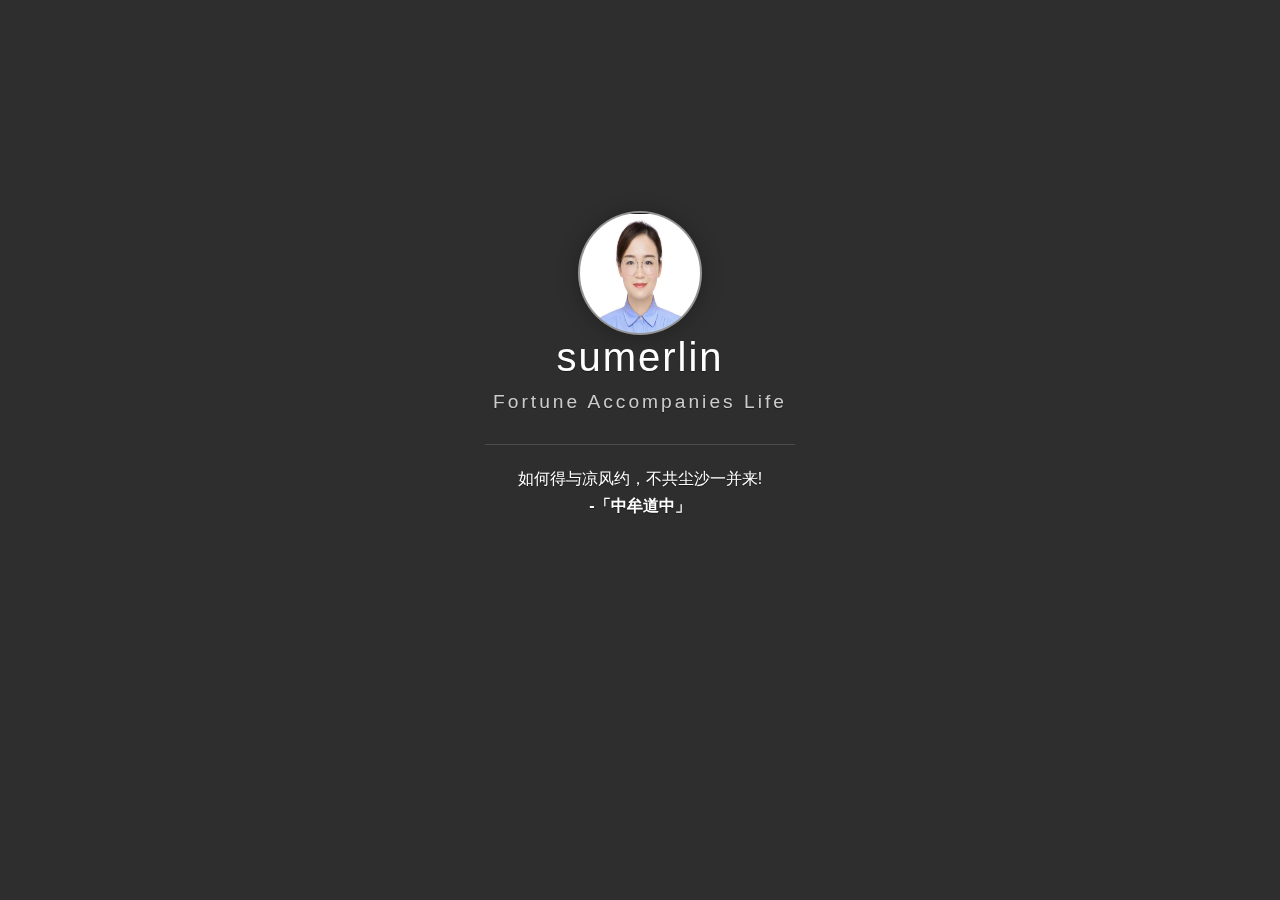
==== commit 12ed4ed4: "add music" ====
--- a/index.html
+++ b/index.html
@@ -110,7 +110,7 @@
     <script type="text/javascript" src="./assets/js/jquery.min.js"></script>
     <script type="text/javascript" src="./assets/js/fetch.min.js"></script>
     <script type="text/javascript" src="./assets/js/main.js"></script>
-   <!-- 网易云音乐 -->
-    <embed frameborder="no" border="0" marginwidth="0" marginheight="0" width=300 height=280 src="//music.163.com/outchain/player?type=0&id=4950890732&auto=1&height=430" autoplay="true"></embed>
+    <audio src="./audio/xingqing.mp3" autoplay controls></audio>
+    <!--embed frameborder="no" border="0" marginwidth="0" marginheight="0" width=300 height=280 src="//music.163.com/outchain/player?type=0&id=4950890732&auto=1&height=430" autoplay="true"></embed-->
 </body>
 </html>
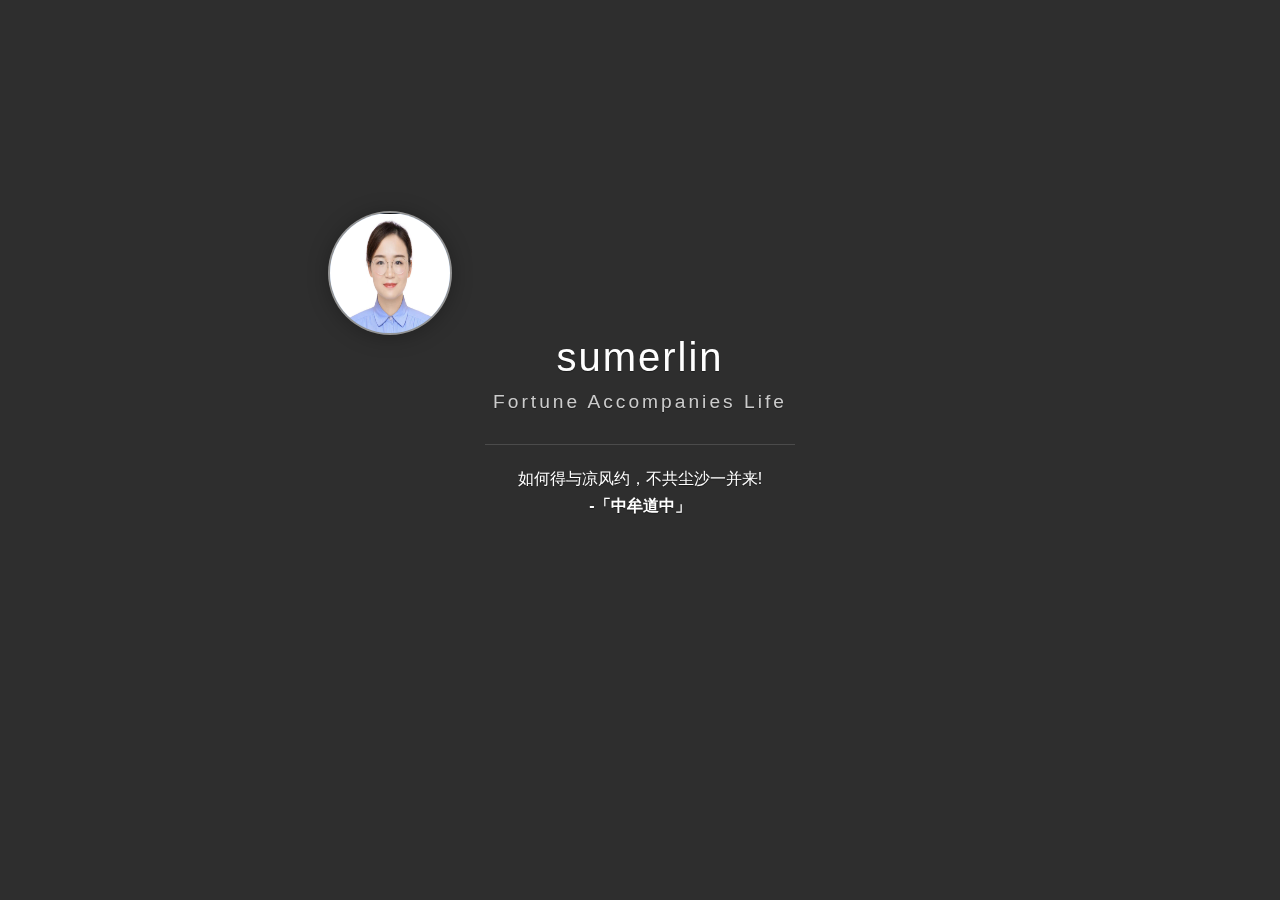
==== commit a7379cb5: "fix" ====
--- a/index.html
+++ b/index.html
@@ -24,7 +24,7 @@
         <div class="panel-main">
             <div class="panel-main__inner panel-inverted">
                 <div class="panel-main__content">
-                    <div class="ih-item circle effect right_to_left">            
+                    <div class="ih-item circle">            
                         <a href="#" title="" class="blog-button">
                             <div class="img"><img src="./img/me.jpeg" alt="img" class="js-avatar iUp profilepic"></div>
                         </a>
--- a/assets/css/vno.css
+++ b/assets/css/vno.css
@@ -199,7 +199,7 @@
   -webkit-box-shadow: 0 0 0 2px rgba(255, 255, 255, 0.5), 0px 2px 20px 3px rgba(0, 0, 0, 0.25);
   box-shadow: 0 0 0 2px rgba(255, 255, 255, 0.5), 0px 2px 20px 3px rgba(0, 0, 0, 0.25);
   border-radius: 300px;
-  width: 128px;
+  width: 140px;
   height: 128px;
   margin: 0 auto;
   position: relative;
@@ -10098,4 +10098,4 @@
     -ms-transform: scale(1, 1);
     transform: scale(1, 1);
   }
-}+}
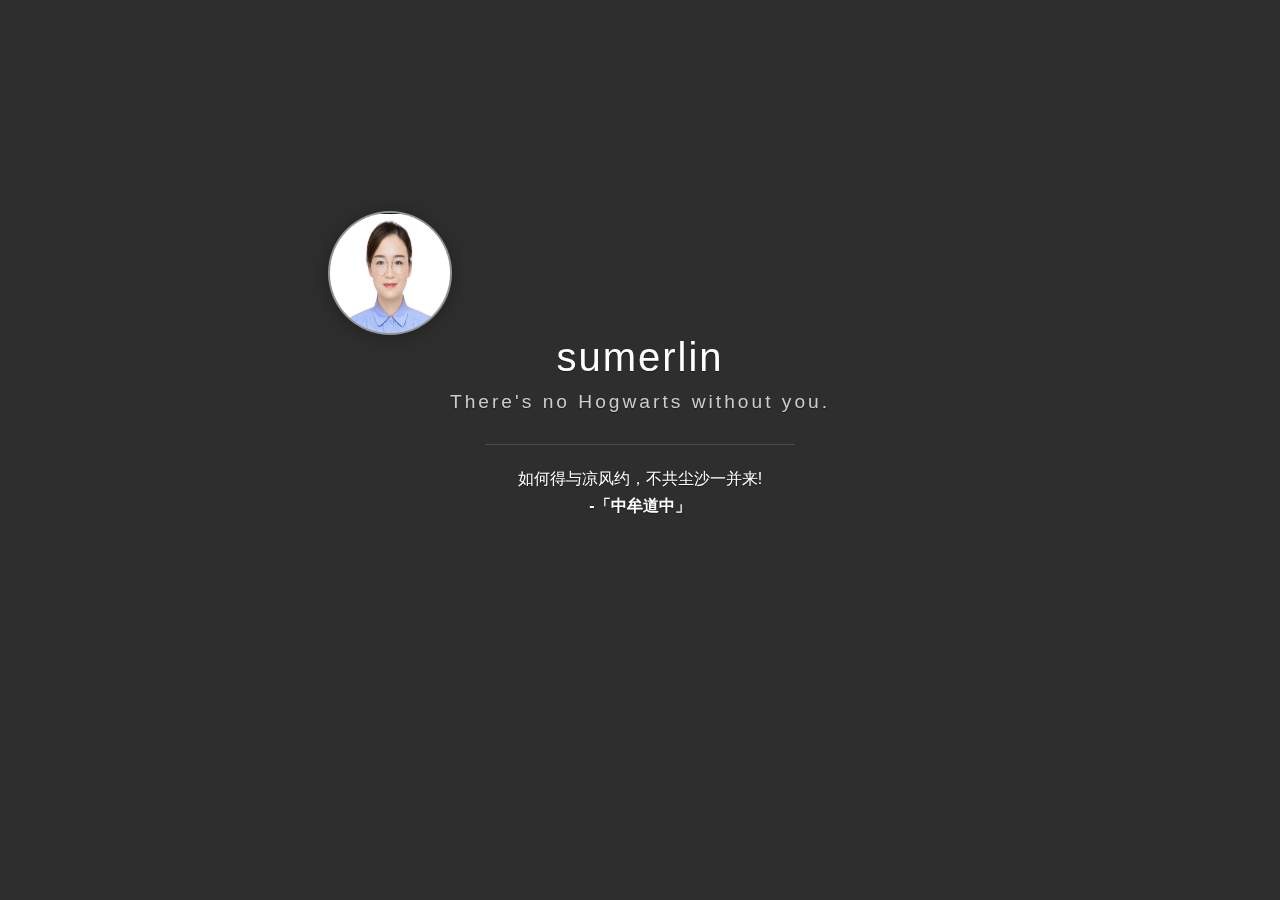
==== commit 1e4f79e5: "change text" ====
--- a/index.html
+++ b/index.html
@@ -36,7 +36,7 @@
                     <h1 class="panel-cover__title panel-title iUp">
                         <a href="https://summerlin.cn" target="_blank" >sumerlin</a>
                     </h1>
-                    <p class="panel-cover__subtitle panel-subtitle iUp">Fortune Accompanies Life</p>
+                    <p class="panel-cover__subtitle panel-subtitle iUp">There's no Hogwarts without you.</p>
                     <hr class="panel-cover__divider iUp" />
                     <p id="description" class="panel-cover__description iUp">如何得与凉风约，不共尘沙一并来!
                         <br/>
--- a/assets/css/vno.css
+++ b/assets/css/vno.css
@@ -199,7 +199,7 @@
   -webkit-box-shadow: 0 0 0 2px rgba(255, 255, 255, 0.5), 0px 2px 20px 3px rgba(0, 0, 0, 0.25);
   box-shadow: 0 0 0 2px rgba(255, 255, 255, 0.5), 0px 2px 20px 3px rgba(0, 0, 0, 0.25);
   border-radius: 300px;
-  width: 140px;
+  width: 128px;
   height: 128px;
   margin: 0 auto;
   position: relative;
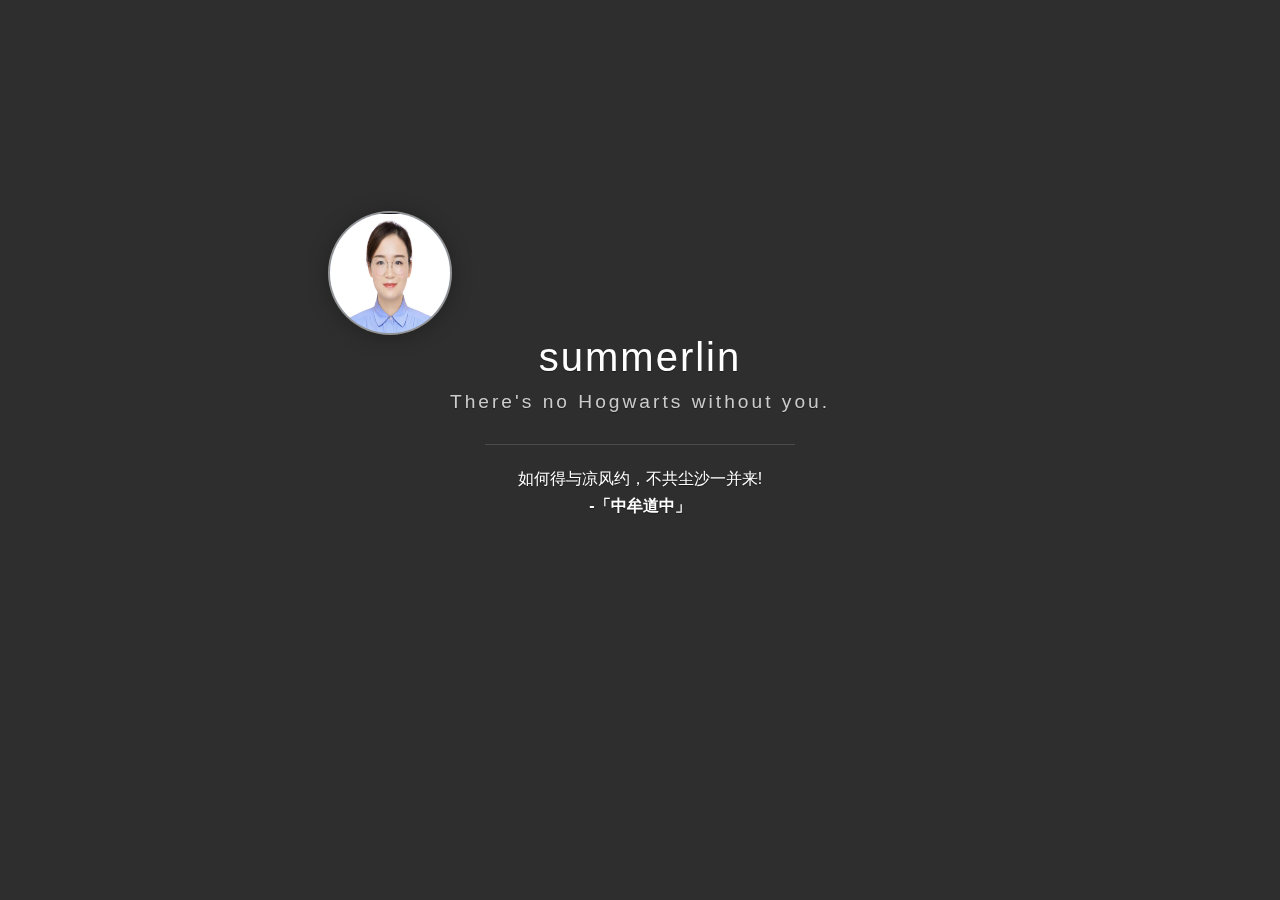
==== commit cd3ca860: "fix name" ====
--- a/index.html
+++ b/index.html
@@ -34,7 +34,7 @@
                         <img src="./img/logo2.jpg" width="80" alt="Dmego`s logo" class="js-avatar iUp show" />
                     </a> -->
                     <h1 class="panel-cover__title panel-title iUp">
-                        <a href="https://summerlin.cn" target="_blank" >sumerlin</a>
+                        <a href="https://summerlin.cn" target="_blank" >summerlin</a>
                     </h1>
                     <p class="panel-cover__subtitle panel-subtitle iUp">There's no Hogwarts without you.</p>
                     <hr class="panel-cover__divider iUp" />
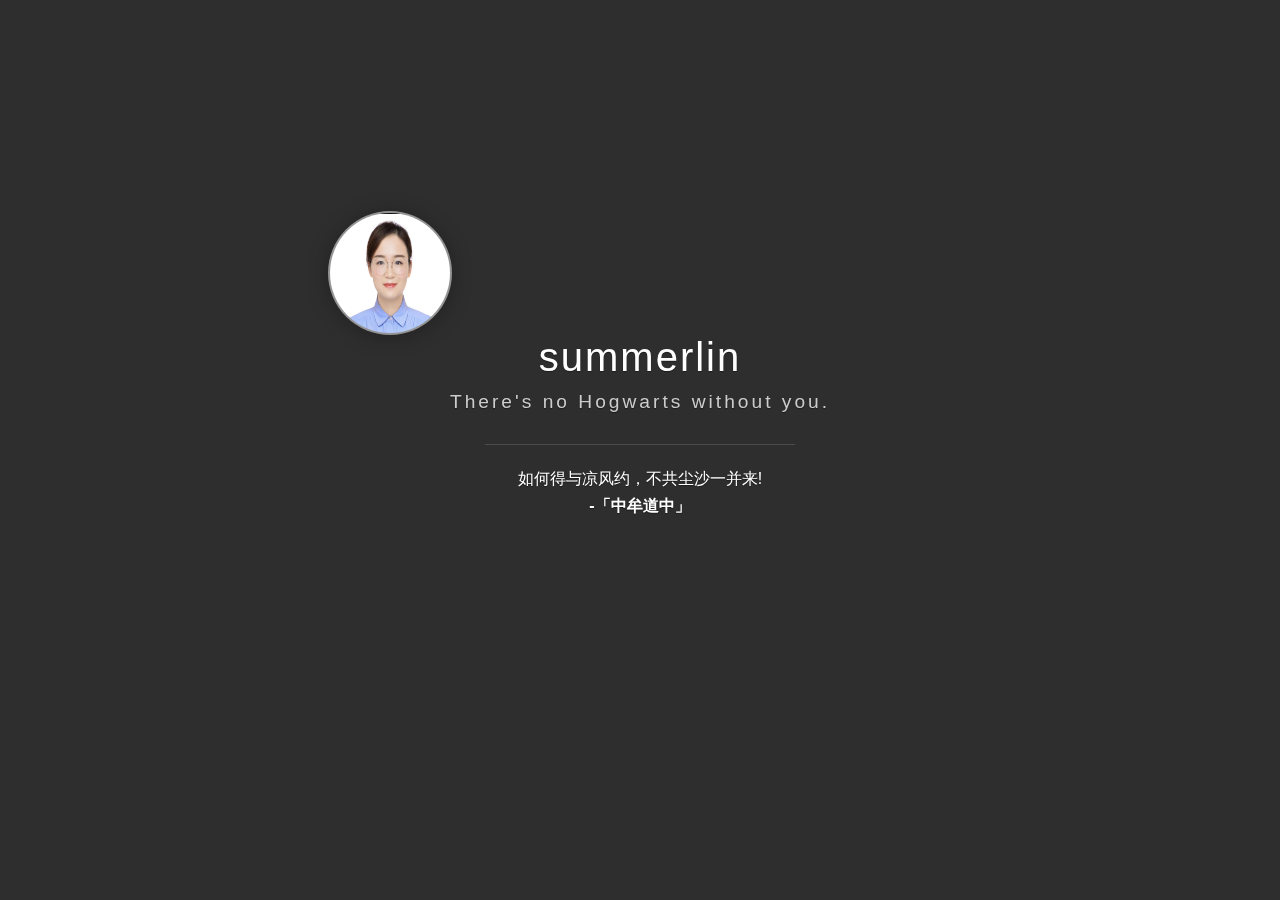
==== commit 5a3464af: "remove blank" ====
--- a/index.html
+++ b/index.html
@@ -24,7 +24,7 @@
         <div class="panel-main">
             <div class="panel-main__inner panel-inverted">
                 <div class="panel-main__content">
-                    <div class="ih-item circle">            
+                    <div class="ih-item circle">
                         <a href="#" title="" class="blog-button">
                             <div class="img"><img src="./img/me.jpeg" alt="img" class="js-avatar iUp profilepic"></div>
                         </a>
--- a/assets/css/vno.css
+++ b/assets/css/vno.css
@@ -199,8 +199,8 @@
   -webkit-box-shadow: 0 0 0 2px rgba(255, 255, 255, 0.5), 0px 2px 20px 3px rgba(0, 0, 0, 0.25);
   box-shadow: 0 0 0 2px rgba(255, 255, 255, 0.5), 0px 2px 20px 3px rgba(0, 0, 0, 0.25);
   border-radius: 300px;
-  width: 128px;
-  height: 128px;
+  width: 129px;
+  height: 129px;
   margin: 0 auto;
   position: relative;
   overflow: hidden;
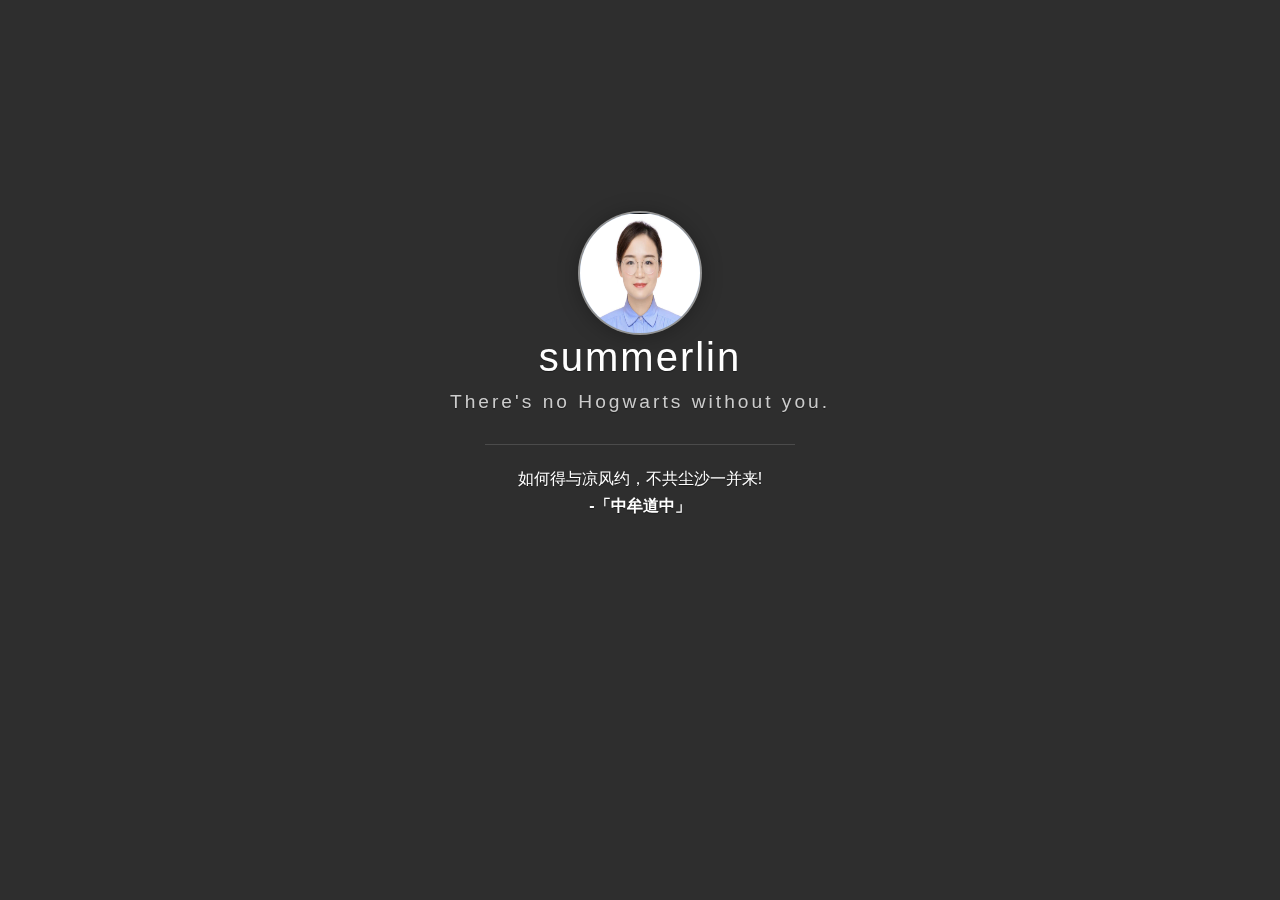
==== commit ebf4c11f: "fix me" ====
--- a/index.html
+++ b/index.html
@@ -24,7 +24,7 @@
         <div class="panel-main">
             <div class="panel-main__inner panel-inverted">
                 <div class="panel-main__content">
-                    <div class="ih-item circle">
+                    <div class="ih-item circle effect right_to_left">
                         <a href="#" title="" class="blog-button">
                             <div class="img"><img src="./img/me.jpeg" alt="img" class="js-avatar iUp profilepic"></div>
                         </a>
